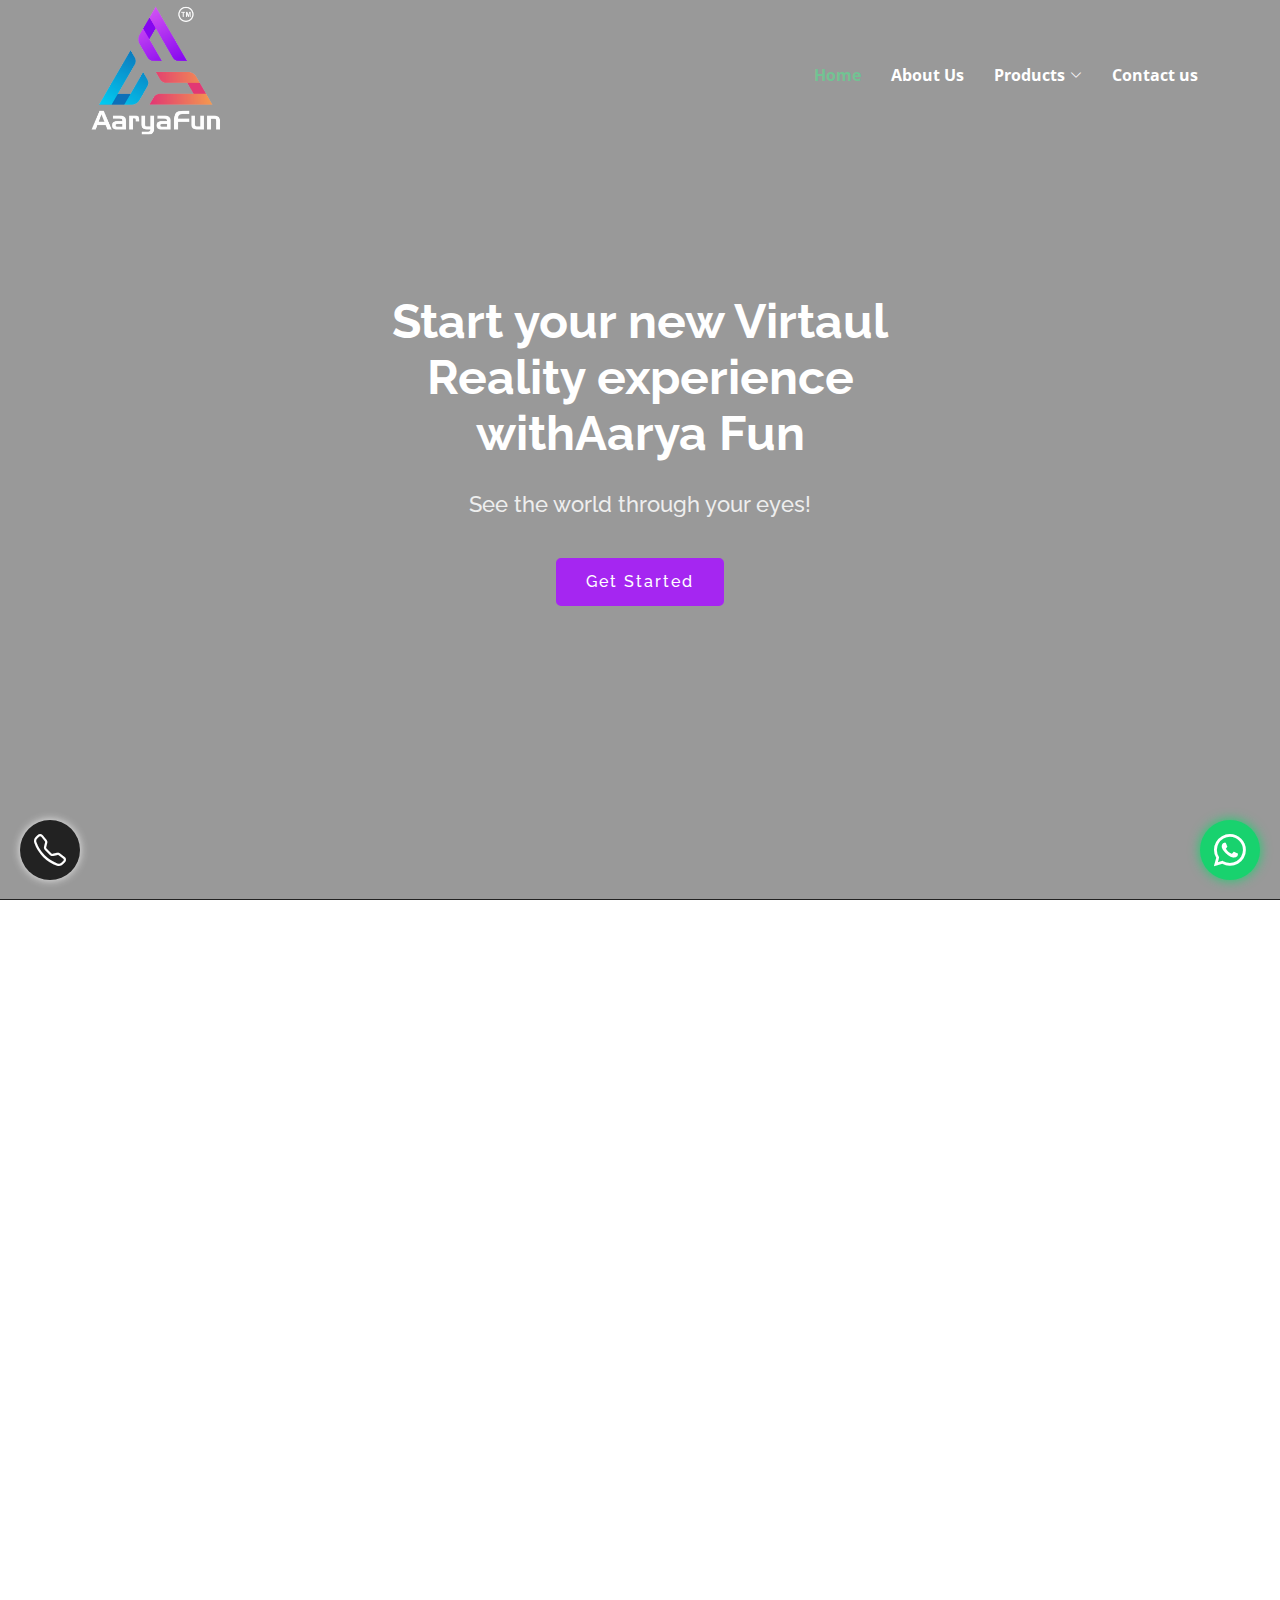
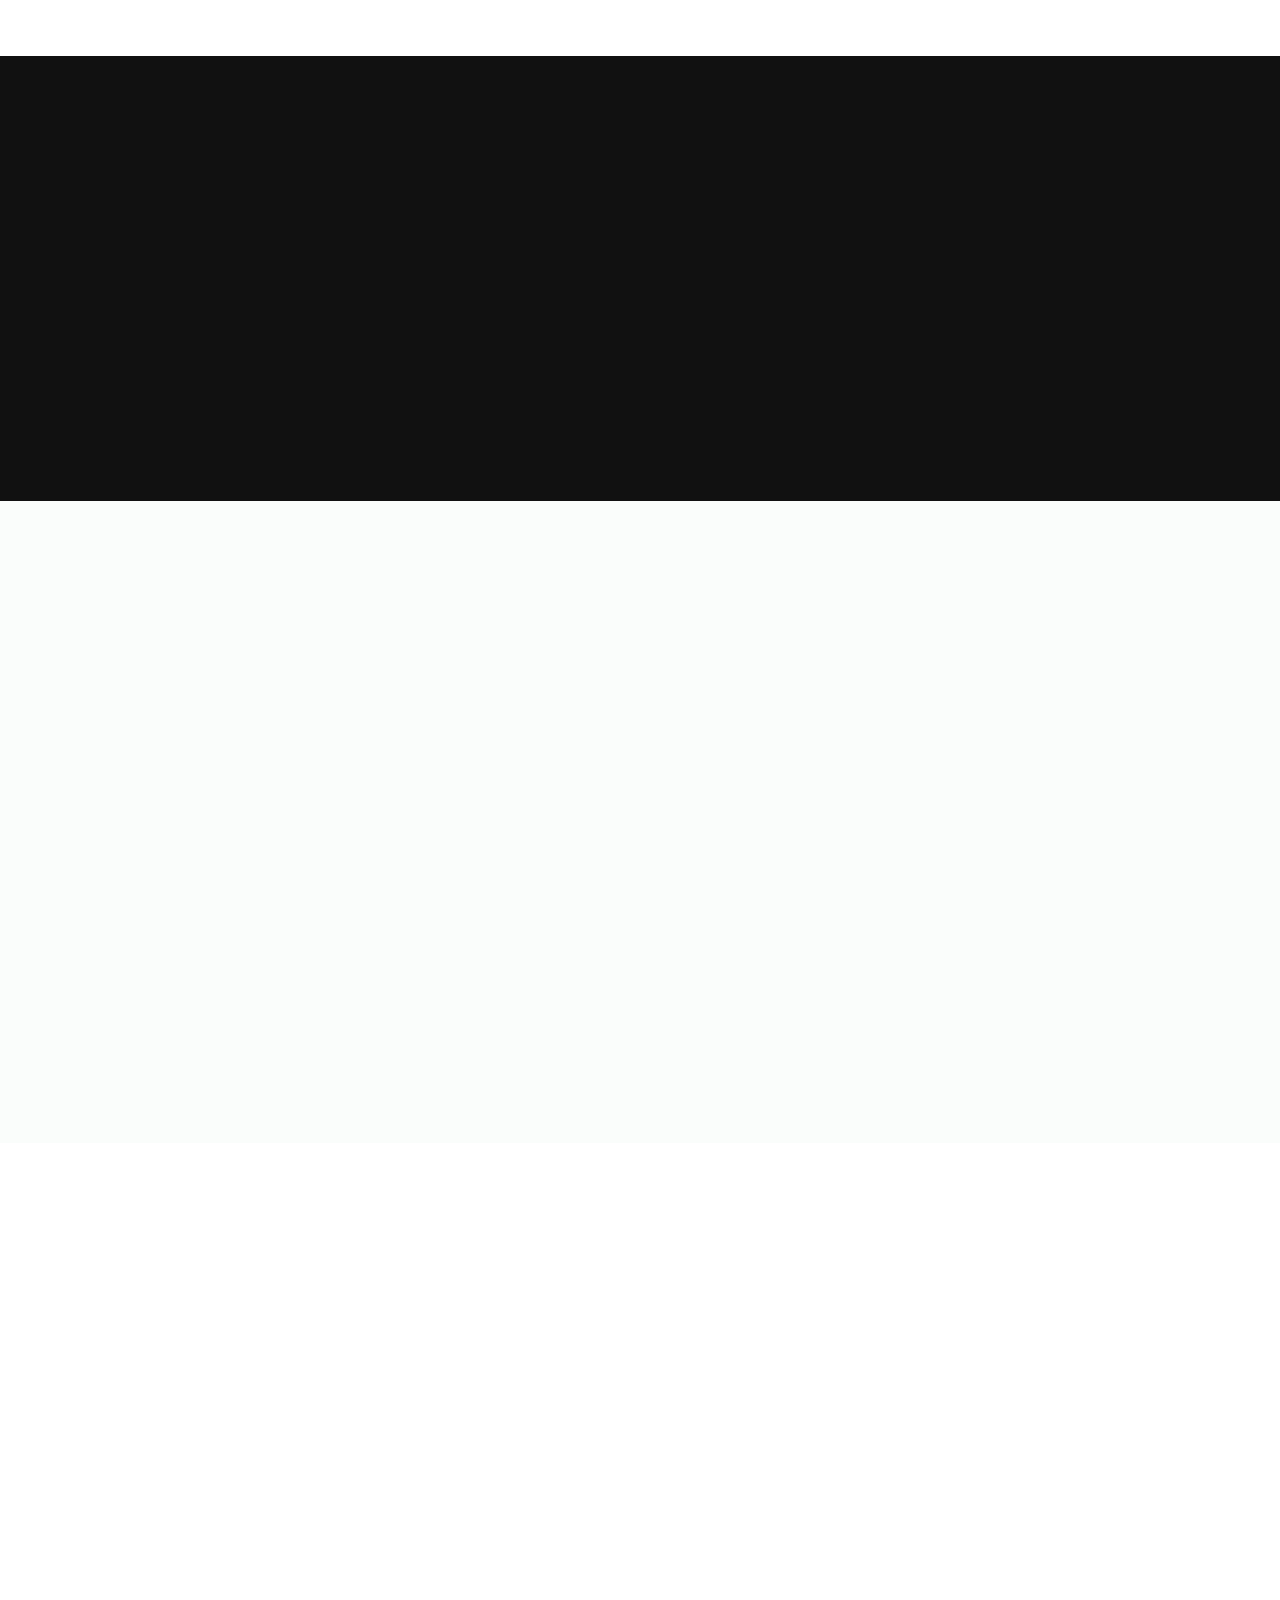
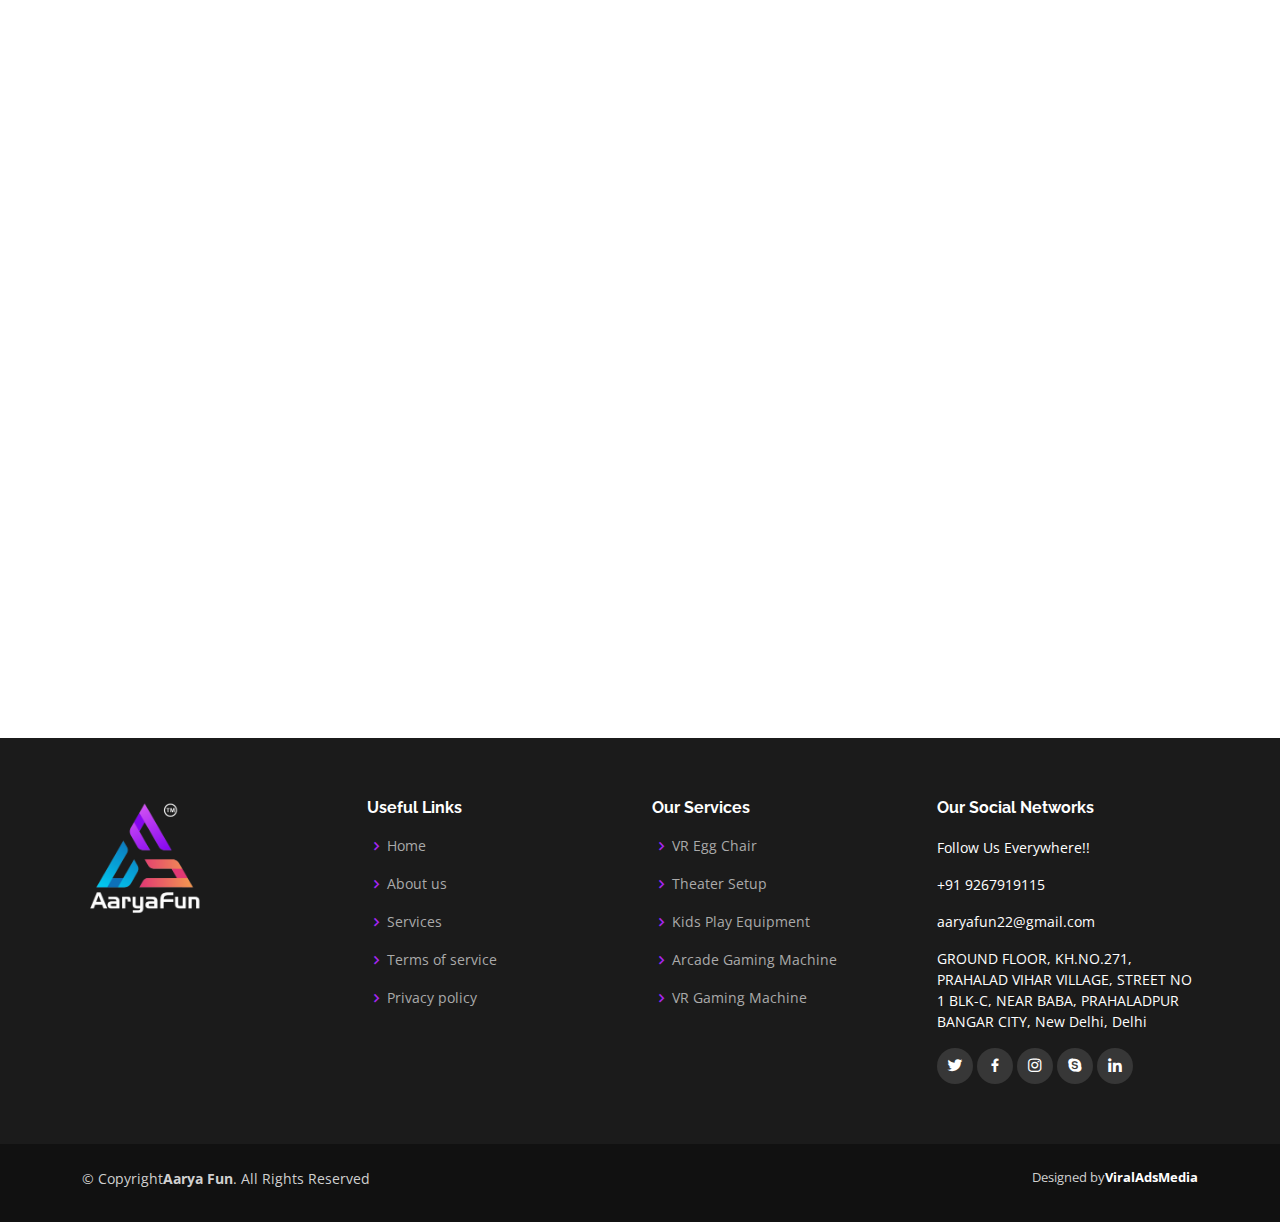
==== index.html @ 29e6fb13 "first commit" ====
<!DOCTYPE html>
<html lang="en">

<head>
  <meta charset="utf-8">
  <meta content="width=device-width, initial-scale=1.0" name="viewport">

  <title>Manufacturer Of VR Gaming Mahine - Aarya Fun</title>
  <meta content="" name="description">
  <meta content="" name="keywords">

  <!-- Favicons -->
  <!-- <link href="assets/img/favicon.png" rel="icon">
  <link href="assets/img/apple-touch-icon.png" rel="apple-touch-icon"> -->

  <!-- Google Fonts -->
  <link
    href="https://fonts.googleapis.com/css?family=Open+Sans:300,300i,400,400i,600,600i,700,700i|Raleway:300,300i,400,400i,500,500i,600,600i,700,700i|Poppins:300,300i,400,400i,500,500i,600,600i,700,700i"
    rel="stylesheet">

  <!-- Vendor CSS Files -->
  <link href="assets/vendor/aos/aos.css" rel="stylesheet">
  <link href="assets/vendor/bootstrap/css/bootstrap.min.css" rel="stylesheet">
  <link href="assets/vendor/bootstrap-icons/bootstrap-icons.css" rel="stylesheet">
  <link href="assets/vendor/boxicons/css/boxicons.min.css" rel="stylesheet">
  <link href="assets/vendor/glightbox/css/glightbox.min.css" rel="stylesheet">
  <link href="assets/vendor/swiper/swiper-bundle.min.css" rel="stylesheet">

  <!-- Template Main CSS File -->
  <link href="assets/css/style.css" rel="stylesheet">

</head>

<body>
  <div class="wrap">
    <!-- ======= Header ======= -->
    <header id="header" class="d-flex">
      <div class="container d-flex justify-content-between">

        <div class="logo">
          <!-- <h1 class="text-light"><a href="index.html"><span>Plato</span></a></h1> -->
          <!-- Uncomment below if you prefer to use an image logo --><a href="index.html"><img src="assets/img/logo.png"
              alt="" class="img-fluid w-100"></a>
        </div>

        <nav id="navbar" class="navbar">
          <ul>
            <li><a class="nav-link fw-bold scrollto active" href="#hero">Home</a></li>
            <li><a class="nav-link fw-bold scrollto" href="#about">About Us</a></li>
            <li class="dropdown"><a class="fw-bold" href="#"><span>Products</span> <i
                  class="bi bi-chevron-down"></i></a>
              <ul>
                <li><a href="#">Indoor Soft Play Area</a></li>
                <li class="dropdown"><a href="#"><span>Haunted House</span>
                    <!-- <i class="bi bi-chevron-right"></i> -->
                  </a>
                  <!-- <ul>
                    <li><a href="#">Deep Drop Down 1</a></li>
                    <li><a href="#">Deep Drop Down 2</a></li>
                    <li><a href="#">Deep Drop Down 3</a></li>
                    <li><a href="#">Deep Drop Down 4</a></li>
                    <li><a href="#">Deep Drop Down 5</a></li>
                  </ul> -->
                </li>
                <!-- <li><a href="#">Panda Trackless Train</a></li> -->
                <li><a href="#">5D, 7D, 12D, Cinema Theater</a></li>
                <li><a href="#">Mirror Maze</a></li>
                <li><a href="#">VR Games</a></li>
                <li><a href="#">Arcade Games</a></li>
                <li><a href="#">Amusement Rides</a></li>
                <li><a href="#">Trampoline Park</a></li>
                <!-- <li><a href="#">Indoor Soft Play Game</a></li> -->
                <!-- <li><a href="#">FF Motor Arcade Game</a></li> -->
              </ul>
            </li>
            <li><a class="nav-link fw-bold scrollto" href="#contact">Contact us</a></li>
          </ul>
          <i class="bi bi-list mobile-nav-toggle"></i>
        </nav><!-- .navbar -->

      </div>
    </header><!-- End Header -->
    <!-- ======= Hero Section ======= -->
    <section id="hero">
      <video class="img-fluid" src="assets/img/banner-video.mp4" autoplay loop muted></video>
      <div class="hero-container" data-aos="fade-up">
        <h1>Start your new Virtaul Reality experience with<span>Aarya Fun</span></h1>
        <h2>See the world through your eyes!</h2><a href="#about" class="btn-get-started scrollto">Get Started</a>
      </div>
    </section><!-- End Hero -->
    <main id="main">
      <!-- ======= About Section ======= -->
      <section id="about" class="section about">
        <div class="container">
          <div class="section-title" data-aos="fade-down"><span>About</span>
            <h2>About</h2>
            <p>Welcome to the world you’ve never seen before</p>
          </div>
          <div class="row">
            <div style="background-image: url(assets/img/about-us.jpg)" data-aos="fade-right"
              class="image col-xl-5 d-flex align-items-stretch justify-content-center justify-content-lg-start"></div>
            <div class="col-xl-7 pt-4 pt-lg-0 d-flex align-items-stretch">
              <div class="content d-flex flex-column justify-content-center" data-aos="fade-left">
                <h3>The Best and Newest Virtual Reality
                  Simulators at the US Market</h3>
                <p>
                  Anyone interested in Virtual Reality (or gaming in general) will be captivated by our award-winning
                  technology. Virtual Reality graphics are fully-immersive, eclipsing any traditional gaming experience,
                  and hyper-realistic simulations allow the user to feel completely in control of their own world. Say
                  goodbye to controlling a first-person player on a small screen; now, you are the player. And the best
                  part? VR games are for everyone– no gaming experience or prior skill level required.
                </p>
                <div class="row">
                  <div class="col-md-6 icon-box" data-aos="zoom-in" data-aos-delay="100">
                    <i class="bx bx-receipt"></i>
                    <h4>1 Year Warranty</h4>
                    <p>Your Satisfaction is our guarantee. Get a full warranty for 1 year as well as spare parts and
                      repair service.</p>
                  </div>
                  <div class="col-md-6 icon-box" data-aos="zoom-in" data-aos-delay="200">
                    <i class="bx bx-cube-alt"></i>
                    <h4>Experience The Adventure</h4>
                    <p>From Extreme adventures in the sky to deep underwater, gain access to the highest quality and
                      copyrighted games of all kind.</p>
                  </div>
                  <div class="col-md-6 icon-box" data-aos="zoom-in" data-aos-delay="300">
                    <i class="bx bx-images"></i>
                    <h4>Multi System Payment</h4>
                    <p>We can install card readers, bill acceptors and credit card readers on any of our machines.</p>
                  </div>
                  <div class="col-md-6 icon-box" data-aos="zoom-in" data-aos-delay="400">
                    <i class="bx bx-shield"></i>
                    <h4>Remote Technical Support</h4>
                    <p>Never lose business again with access to our fully remote team of technical support through
                      Whatsapp and Telegram groups.</p>
                  </div>
                </div>
              </div><!-- End .content-->
            </div>
          </div>

        </div>
      </section><!-- End About Section -->


      <!-- ======= Services Section ======= -->
      <section id="services" class="section py-5 services">
        <div class="container">

          <div class="section-title" data-aos="fade-down"><span>Services</span>
            <h2>Services</h2>
            <p>Experience the world like never before</p>
          </div>

          <div class="row row-cols-md-5 row-cols-1">
            <div class="col">
              <div class="icon-box text-center" data-aos="fade-up" data-aos-delay="100"><img class="img-fluid"
                  src="assets/img/I5-1.png" alt="ig-1">
                <h4><a href="#">Argumented Reality</a></h4>
                <!-- <p>Voluptatum deleniti atque corrupti quos dolores et quas molestias excepturi sint occaecati cupiditate non provident</p> -->
              </div>
            </div>
            <div class="col">
              <div class="icon-box text-center" data-aos="fade-up" data-aos-delay="200"><img class="img-fluid"
                  src="assets/img/I4-1.png" alt="ig-1">
                <h4><a href="#">Collision Detection</a></h4>
                <!-- <p>Minim veniam, quis nostrud exercitation ullamco laboris nisi ut aliquip ex ea commodo consequat tarad limino ata</p> -->
              </div>
            </div>
            <div class="col">
              <div class="icon-box text-center" data-aos="fade-up" data-aos-delay="300"><img class="img-fluid"
                  src="assets/img/I3-1.png" alt="ig-1">
                <h4><a href="#">Interactive Narrative</a></h4>
                <!-- <p>Duis aute irure dolor in reprehenderit in voluptate velit esse cillum dolore eu fugiat nulla pariatur</p> -->
              </div>
            </div>
            <div class="col">
              <div class="icon-box text-center" data-aos="fade-up" data-aos-delay="400"><img class="img-fluid"
                  src="assets/img/I2-1.png" alt="ig-1">
                <h4><a href="#">Embodied Cognition</a></h4>
                <!-- <p>Excepteur sint occaecat cupidatat non proident, sunt in culpa qui officia deserunt mollit anim id est laborum</p> -->
              </div>
            </div>
            <div class="col">
              <div class="icon-box text-center" data-aos="fade-up" data-aos-delay="500"><img class="img-fluid"
                  src="assets/img/I1-1.png" alt="ig-1">
                <h4><a href="#">Head <br> Tracking</a></h4>
                <!-- <p>At vero eos et accusamus et iusto odio dignissimos ducimus qui blanditiis praesentium voluptatum deleniti atque</p> -->
              </div>
            </div>
          </div>

        </div>
      </section><!-- End Services Section -->

      <!-- ======= Portfolio Section ======= -->
      <section id="portfolio" class="section portfolio section-bg">
        <div class="container">

          <div class="section-title" data-aos="fade-down"><span>Products</span>
            <h2>Products</h2>
            <p>Our Awesome Product</p>
          </div>

          <div class="row" data-aos="fade-up" data-aos-delay="150">
            <div class="col-lg-12 d-flex justify-content-center">
              <ul id="portfolio-flters">
                <!-- <li data-filter="*" class="filter-active">All</li> -->
                <!-- <li data-filter=".filter-app">App</li>
                <li data-filter=".filter-card">Card</li>
                <li data-filter=".filter-web">Web</li> -->
              </ul>
            </div>
          </div>

          <div class="row portfolio-container" data-aos="fade-up" data-aos-delay="300">

            <div class="col-lg-4 col-md-6 portfolio-item filter-app">
              <div class="portfolio-wrap text-center"><img src="assets/img/portfolio/9d-vr-egg-chair-250x250.webp"
                  class="img-fluid" alt="">
                <div class="portfolio-info">
                  <h4>VR Egg Chair</h4>
                  <p>VR Egg Chair</p>
                </div>
                <div class="portfolio-links"><a href="assets/img/portfolio/9d-vr-egg-chair-250x250.webp"
                    data-gallery="portfolioGallery" class="portfolio-lightbox" title="VR Egg Chair"><i
                      class="bx bx-plus"></i></a><a href="portfolio-details.html" title="More Details"><i
                      class="bx bx-link"></i></a>
                </div>
              </div>
            </div>

            <div class="col-lg-4 col-md-6 portfolio-item filter-web">
              <div class="portfolio-wrap text-center"><img
                  src="https://5.imimg.com/data5/SELLER/Default/2023/5/309994113/FB/FQ/JS/24905471/mirror-maze-setup-500x500.jpeg"
                  class="img-fluid" alt="">
                <div class="portfolio-info">
                  <h4>Mirror Maze Setup</h4>
                  <p>Mirror Maze Setup</p>
                </div>
                <div class="portfolio-links"><a
                    href="https://5.imimg.com/data5/SELLER/Default/2023/5/309994113/FB/FQ/JS/24905471/mirror-maze-setup-500x500.jpeg"
                    data-gallery="portfolioGallery" class="portfolio-lightbox" title="Web 3"><i
                      class="bx bx-plus"></i></a><a href="portfolio-details.html" title="More Details"><i
                      class="bx bx-link"></i></a>
                </div>
              </div>
            </div>

            <div class="col-lg-4 col-md-6 portfolio-item filter-app">
              <div class="portfolio-wrap text-center"><img
                  src="https://5.imimg.com/data5/RM/AR/IN/SELLER-7802586/trackless-train-panda-1-1024x567.jpg"
                  class="img-fluid" alt="">
                <div class="portfolio-info">
                  <h4>Panda Trackless Train</h4>
                  <p>Panda Trackless Train</p>
                </div>
                <div class="portfolio-links"><a
                    href="https://5.imimg.com/data5/RM/AR/IN/SELLER-7802586/trackless-train-panda-1-1024x567.jpg"
                    data-gallery="portfolioGallery" class="portfolio-lightbox" title="App 2"><i
                      class="bx bx-plus"></i></a><a href="portfolio-details.html" title="More Details"><i
                      class="bx bx-link"></i></a>
                </div>
              </div>
            </div>

            <div class="col-lg-4 col-md-6 portfolio-item filter-card">
              <div class="portfolio-wrap text-center"><img src="https://m.media-amazon.com/images/I/71FMaJBpVYL.jpg"
                  class="img-fluid" alt="">
                <div class="portfolio-info">
                  <h4>Pink Toy Claw Machine</h4>
                  <p>Pink Toy Claw Machine</p>
                </div>
                <div class="portfolio-links"><a href="https://m.media-amazon.com/images/I/71FMaJBpVYL.jpg"
                    data-gallery="portfolioGallery" class="portfolio-lightbox" title="Card 2"><i
                      class="bx bx-plus"></i></a><a href="portfolio-details.html" title="More Details"><i
                      class="bx bx-link"></i></a>
                </div>
              </div>
            </div>

            <div class="col-lg-4 col-md-6 portfolio-item filter-web">
              <div class="portfolio-wrap text-center"><img
                  src="https://vr360action.com/wp-content/uploads/2022/09/asd.png" class="img-fluid" alt="">
                <div class="portfolio-info">
                  <h4>Vr Games Machine</h4>
                  <p>Vr Games Machine</p>
                </div>
                <div class="portfolio-links"><a href="https://vr360action.com/wp-content/uploads/2022/09/asd.png"
                    data-gallery="portfolioGallery" class="portfolio-lightbox" title="Web 2"><i
                      class="bx bx-plus"></i></a><a href="portfolio-details.html" title="More Details"><i
                      class="bx bx-link"></i></a>
                </div>
              </div>
            </div>

            <div class="col-lg-4 col-md-6 portfolio-item filter-app">
              <div class="portfolio-wrap text-center"><img
                  src="https://5.imimg.com/data5/SELLER/Default/2024/1/375895763/RK/PD/CJ/149046212/family-vr-6-seated-250x250.jpeg"
                  class="img-fluid py-md-5" alt="">
                <div class="portfolio-info">
                  <h4>6 Seated VR Egg Chair</h4>
                  <p>VR Egg Chair</p>
                </div>
                <div class="portfolio-links"><a
                    href="https://5.imimg.com/data5/SELLER/Default/2024/1/375895763/RK/PD/CJ/149046212/family-vr-6-seated-250x250.jpeg"
                    data-gallery="portfolioGallery" class="portfolio-lightbox" title="App 3"><i
                      class="bx bx-plus"></i></a><a href="portfolio-details.html" title="More Details"><i
                      class="bx bx-link"></i></a>
                </div>
              </div>
            </div>

            <div class="col-lg-4 col-md-6 portfolio-item filter-card">
              <div class="portfolio-wrap text-center"><img
                  src="https://5.imimg.com/data5/SELLER/Default/2023/12/370069143/PT/WH/NO/149046212/3d-4d-6d-9d-10d-12d-multidimensional-theater.jpg"
                  class="img-fluid" alt="">
                <div class="portfolio-info">
                  <h4>5D Multidimensional Theater</h4>
                  <p>Theater Setup</p>
                </div>
                <div class="portfolio-links">
                  <a href="https://5.imimg.com/data5/SELLER/Default/2023/12/370069143/PT/WH/NO/149046212/3d-4d-6d-9d-10d-12d-multidimensional-theater.jpg"
                    data-gallery="portfolioGallery" class="portfolio-lightbox" title="Card 1"><i class="bx bx-plus"></i></a>
                  <a href="portfolio-details.html" title="More Details"><i class="bx bx-link"></i></a>
                </div>
              </div>
            </div>
            <div class="col-lg-4 col-md-6 portfolio-item filter-card">
              <div class="portfolio-wrap text-center">
                <img src="https://content.jdmagicbox.com/comp/delhi/b5/011pxx11.xx11.191011180024.h1b5/catalogue/fun-xs-lajpat-nagar-4-delhi-kids-indoor-soft-play-centres-s7ujq2dv5o.jpg?clr=" class="img-fluid" alt="">
                <div class="portfolio-info">
                  <h4>Indoor Soft Play Game</h4>
                  <p>Indoor Soft Play Game</p>
                </div>
                <div class="portfolio-links"><a
                    href="https://content.jdmagicbox.com/comp/delhi/b5/011pxx11.xx11.191011180024.h1b5/catalogue/fun-xs-lajpat-nagar-4-delhi-kids-indoor-soft-play-centres-s7ujq2dv5o.jpg?clr="
                    data-gallery="portfolioGallery" class="portfolio-lightbox" title="Card 3"><i
                      class="bx bx-plus"></i></a><a href="portfolio-details.html" title="More Details"><i
                      class="bx bx-link"></i></a>
                </div>
              </div>
            </div>

            <div class="col-lg-4 col-md-6 portfolio-item filter-web">
              <div class="portfolio-wrap text-center"><img
                  src="https://yugamemachine.com/cdn/shop/files/SimulatorFFMotorRacingArcade_yugamemachine.webp?v=1703423555"
                  class="img-fluid" alt="">
                <div class="portfolio-info">
                  <h4>FF Motor Arcade Game</h4>
                  <p>FF Motor Arcade Game</p>
                </div>
                <div class="portfolio-links"><a
                    href="https://yugamemachine.com/cdn/shop/files/SimulatorFFMotorRacingArcade_yugamemachine.webp?v=1703423555"
                    data-gallery="portfolioGallery" class="portfolio-lightbox" title="Web 3"><i
                      class="bx bx-plus"></i></a><a href="portfolio-details.html" title="More Details"><i
                      class="bx bx-link"></i></a>
                </div>
              </div>
            </div>

          </div>

        </div>
      </section><!-- End Portfolio Section -->
      <!-- ======= Contact Us Section ======= -->
      <section id="contact" class="section contact">
        <div class="container">

          <div class="section-title" data-aos="fade-down"><span>Contact Us</span>
            <h2>Contact Us</h2>
          </div>

          <div class="row justify-content-center">
            <div class="col-lg-4 col-md-12" data-aos="fade-up" data-aos-delay="100">
              <div class="info-box">
                <i class="bx bx-map"></i>
                <h3>Our Address</h3>
                <p>GROUND FLOOR, KH.NO.271, PRAHALAD VIHAR VILLAGE, STREET NO 1 BLK-C, NEAR BABA, PRAHALADPUR BANGAR
                  CITY, New Delhi, North Delhi, Delhi, Delhi, India, Delhi</p>
              </div>
            </div>
            <div class="col-lg-4 col-md-6 mt-4 mt-lg-0" data-aos="fade-up" data-aos-delay="200">
              <div class="info-box">
                <i class="bx bx-envelope"></i>
                <h3>Email Us</h3>
                <p>aaryafun22@gmail.com</p>
              </div>
            </div>
            <div class="col-lg-4 col-md-6 mt-4 mt-lg-0" data-aos="fade-up" data-aos-delay="300">
              <div class="info-box">
                <i class="bx bx-phone-call"></i>
                <h3>Call Us</h3>
                <p>+91 80057 62675</p>
              </div>
            </div>
          </div>

          <form action="forms/contact.php" method="post" role="form" class="php-email-form mt-4" data-aos="fade-up"
            data-aos-delay="400">
            <div class="row">
              <div class="col-md-6 form-group">
                <input type="text" name="name" class="form-control" id="name" placeholder="Your Name" required>
              </div>
              <div class="col-md-6 form-group mt-3 mt-md-0">
                <input type="email" class="form-control" name="email" id="email" placeholder="Your Email" required>
              </div>
            </div>
            <div class="form-group mt-3">
              <input type="text" class="form-control" name="subject" id="subject" placeholder="Subject" required>
            </div>
            <div class="form-group mt-3">
              <textarea class="form-control" name="message" rows="5" placeholder="Message" required></textarea>
            </div>
            <div class="my-3">
              <div class="loading">Loading</div>
              <div class="error-message"></div>
              <div class="sent-message">Your message has been sent. Thank you!</div>
            </div>
            <div class="text-center"><button type="submit">Send Message</button></div>
          </form>

        </div>
      </section><!-- End Contact Us Section -->
      <section>
        <div class="container-fluid">
          <div class="row justify-content-center">
            <div class="col-lg-12">
              <iframe class="w-100"
                src="https://www.google.com/maps/embed?pb=!1m18!1m12!1m3!1d27982.707585917746!2d77.13002653476562!3d28.75423999999999!2m3!1f0!2f0!3f0!3m2!1i1024!2i768!4f13.1!3m3!1m2!1s0x390d01662dcac0ab%3A0xe38da9e0d2ddfbfb!2sAarya%20Fun!5e0!3m2!1sen!2sin!4v1714825526928!5m2!1sen!2sin"
                width="600" height="450" style="border:0;" allowfullscreen="" loading="lazy"
                referrerpolicy="no-referrer-when-downgrade"></iframe>
            </div>
          </div>
        </div>
      </section>
    </main><!-- End #main -->

    <!-- ======= Footer ======= -->
    <footer id="footer">

      <div class="footer-top">
        <div class="container">
          <div class="row">

            <div class="col-lg-3 col-md-6 footer-contact">
              <h3><img src="assets/img/logo.png" alt="logo" class="img-fluid w-50"></h3>
            </div>

            <div class="col-lg-3 col-md-6 footer-links">
              <h4>Useful Links</h4>
              <ul>
                <li><i class="bx bx-chevron-right"></i><a href="#">Home</a></li>
                <li><i class="bx bx-chevron-right"></i><a href="#">About us</a></li>
                <li><i class="bx bx-chevron-right"></i><a href="#">Services</a></li>
                <li><i class="bx bx-chevron-right"></i><a href="#">Terms of service</a></li>
                <li><i class="bx bx-chevron-right"></i><a href="#">Privacy policy</a></li>
              </ul>
            </div>

            <div class="col-lg-3 col-md-6 footer-links">
              <h4>Our Services</h4>
              <ul>
                <li><i class="bx bx-chevron-right"></i><a href="#">VR Egg Chair</a></li>
                <li><i class="bx bx-chevron-right"></i><a href="#">Theater Setup</a></li>
                <li><i class="bx bx-chevron-right"></i><a href="#">Kids Play Equipment</a></li>
                <li><i class="bx bx-chevron-right"></i><a href="#">Arcade Gaming Machine</a></li>
                <li><i class="bx bx-chevron-right"></i><a href="#">VR Gaming Machine</a></li>
              </ul>
            </div>
            <div class="col-lg-3 col-md-6 footer-links">
              <h4>Our Social Networks</h4>
              <p>Follow Us Everywhere!!</p>
              <p>+91 9267919115</p>
              <p>aaryafun22@gmail.com</p>
              <p>GROUND FLOOR, KH.NO.271, PRAHALAD VIHAR VILLAGE, STREET NO 1 BLK-C, NEAR BABA, PRAHALADPUR BANGAR CITY,
                New Delhi, Delhi</p>
              <div class="social-links mt-3"><a href="#" class="twitter"><i class="bx bxl-twitter"></i></a><a href="#"
                  class="facebook"><i class="bx bxl-facebook"></i></a><a href="#" class="instagram"><i
                    class="bx bxl-instagram"></i></a><a href="#" class="google-plus"><i class="bx bxl-skype"></i></a><a
                  href="#" class="linkedin"><i class="bx bxl-linkedin"></i></a>
              </div>
            </div>

          </div>
        </div>
      </div>

      <div class="container py-4">
        <div class="copyright">
          &copy; Copyright<strong><span>Aarya Fun</span></strong>. All Rights Reserved
        </div>
        <div class="credits">
          <!-- All the links in the footer should remain intact. -->
          <!-- You can delete the links only if you purchased the pro version. -->
          <!-- Licensing information: https://bootstrapmade.com/license/ -->
          <!-- Purchase the pro version with working PHP/AJAX contact form: https://bootstrapmade.com/plato-responsive-bootstrap-website-template/ -->
          Designed by<a class="text-white fw-bold" href="https://viraladsmedia.com/">ViralAdsMedia</a>
        </div>
      </div>
    </footer><!-- End Footer -->

  </div><a href="#" class="back-to-top d-flex align-items-center justify-content-center"><i
      class="bi bi-arrow-up-short"></i></a>
  <div class="position-relative"><a class="call" href="tel:+919276919115"><i class="bi bi-telephone"></i></a><a
      class="whatsapp" href="https://api.whatsapp.com/send/?phone=9276919115&text&type=phone_number&app_absent=0"><i
        class="bi bi-whatsapp"></i></a>
  </div>
  <!-- Vendor JS Files -->
  <script src="assets/vendor/aos/aos.js"></script>
  <script src="assets/vendor/bootstrap/js/bootstrap.bundle.min.js"></script>
  <script src="assets/vendor/glightbox/js/glightbox.min.js"></script>
  <script src="assets/vendor/isotope-layout/isotope.pkgd.min.js"></script>
  <script src="assets/vendor/swiper/swiper-bundle.min.js"></script>
  <script src="assets/vendor/php-email-form/validate.js"></script>

  <!-- Template Main JS File -->
  <script src="assets/js/main.js"></script>

</body>

</html>
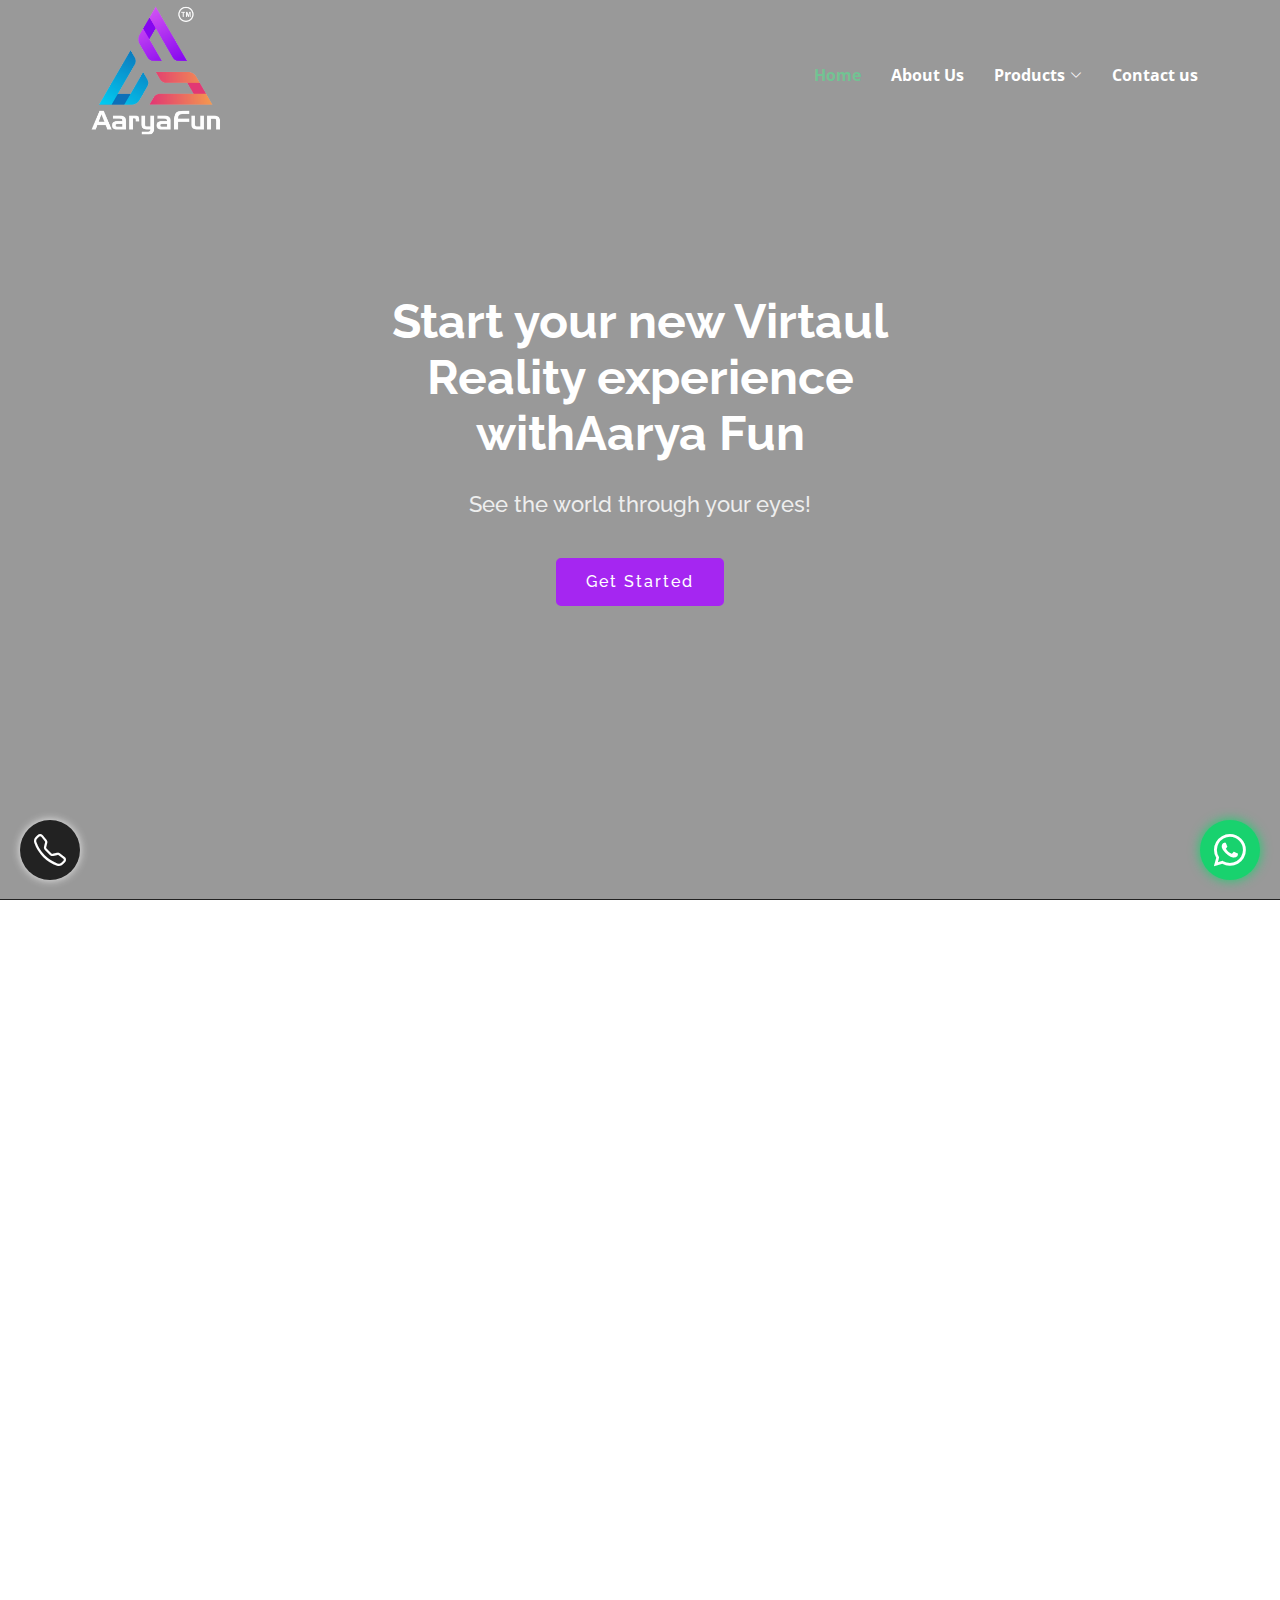
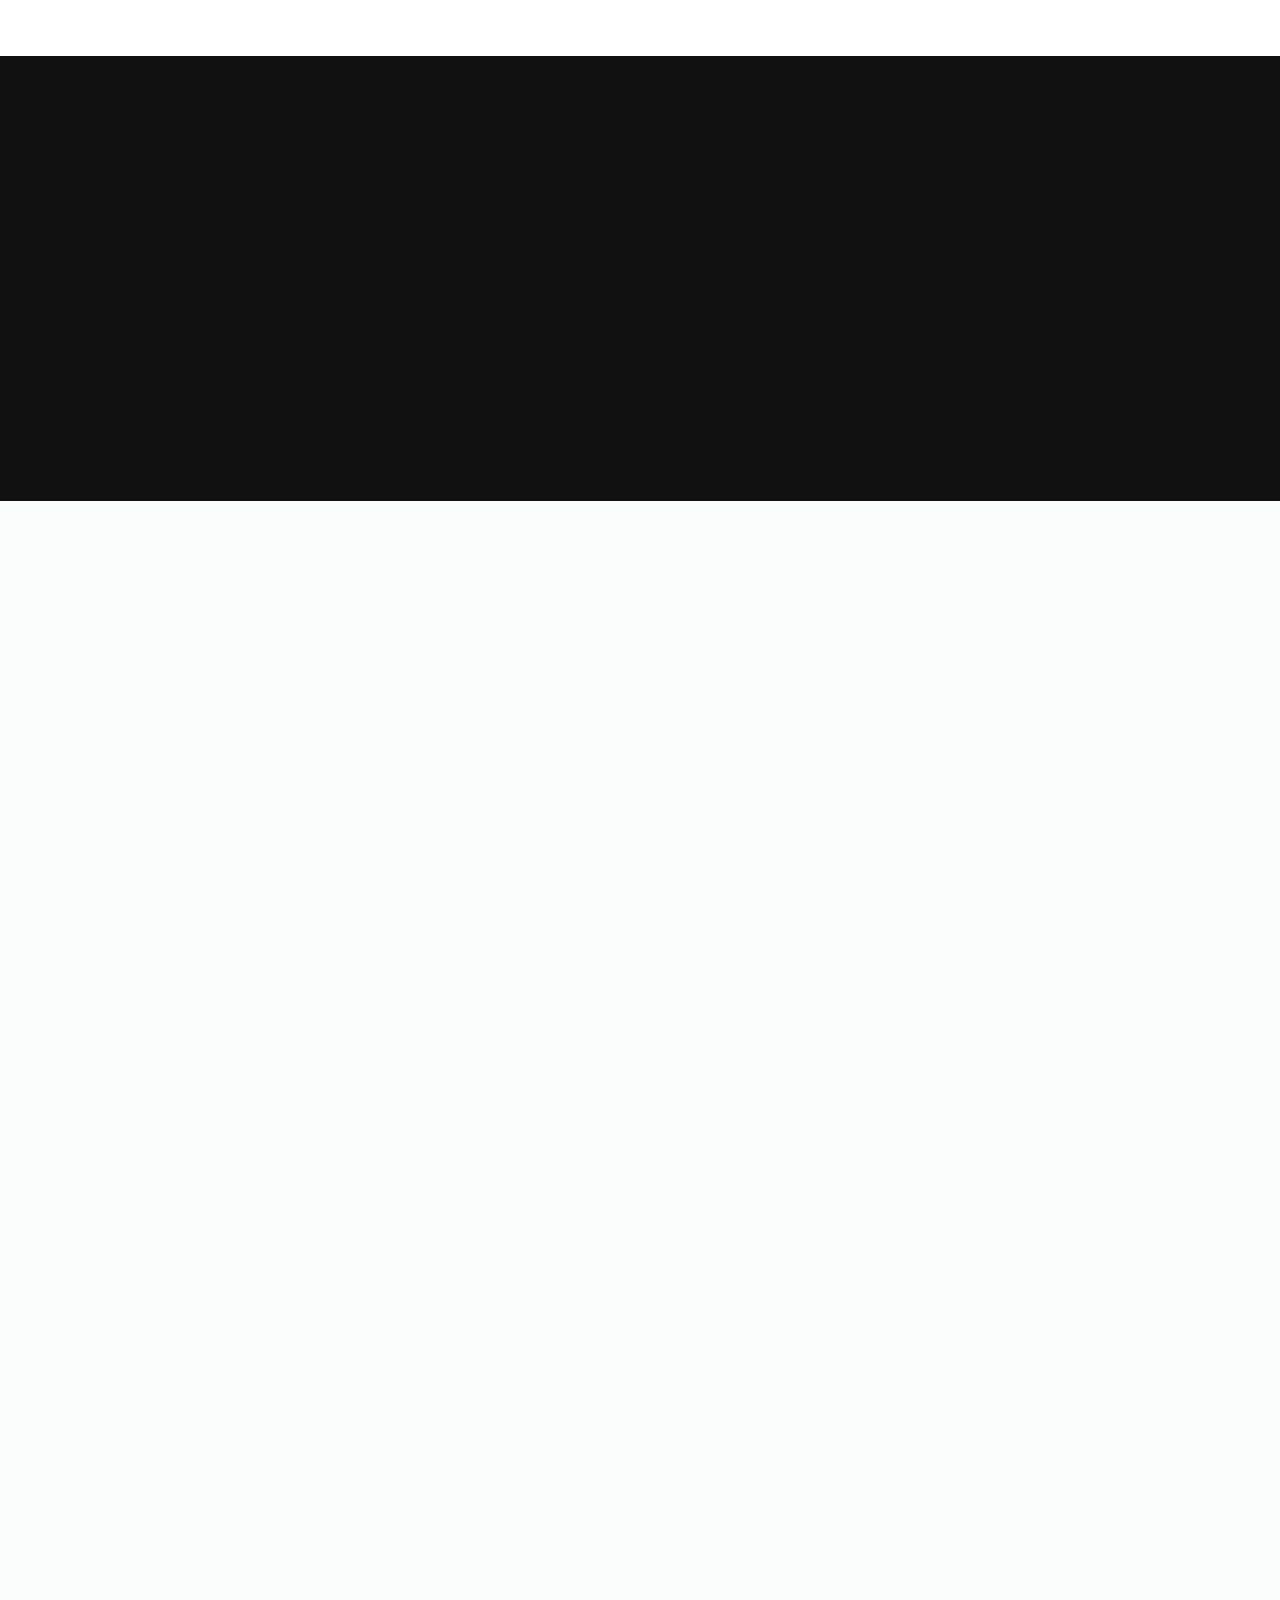
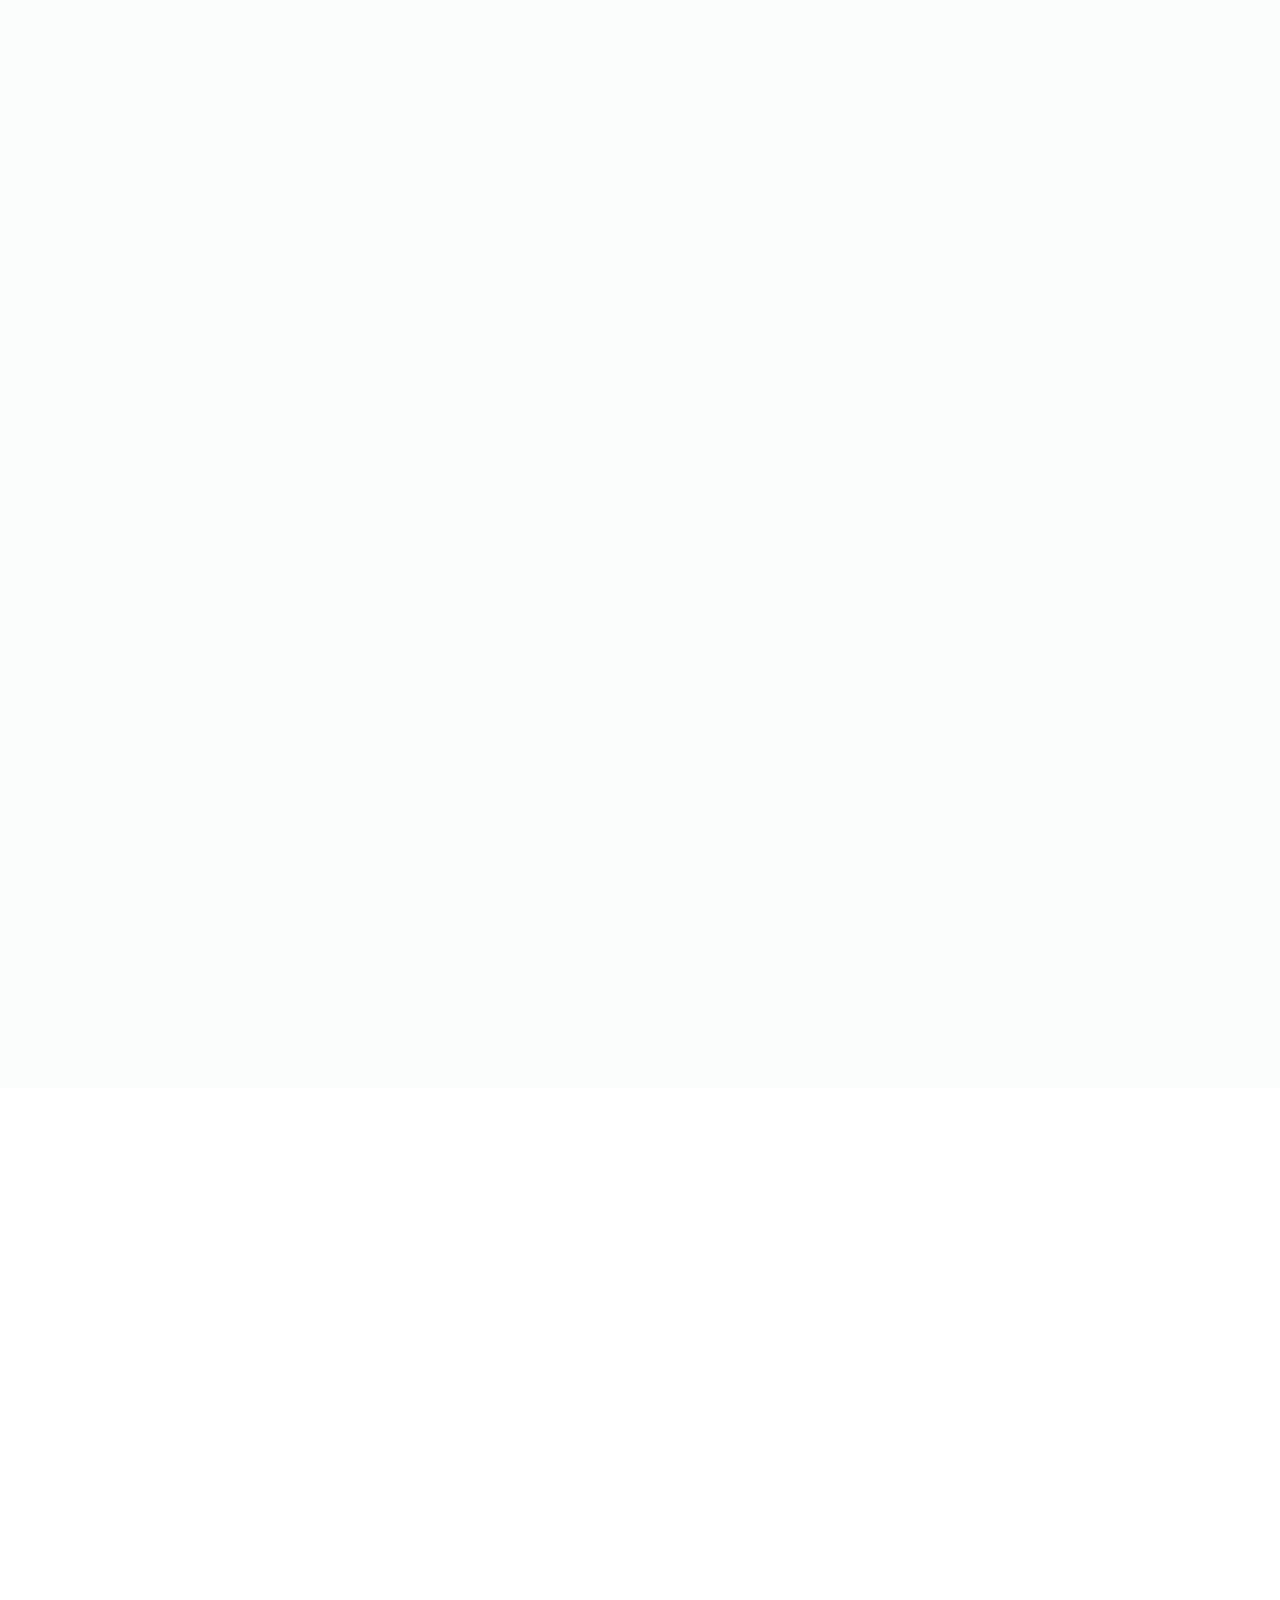
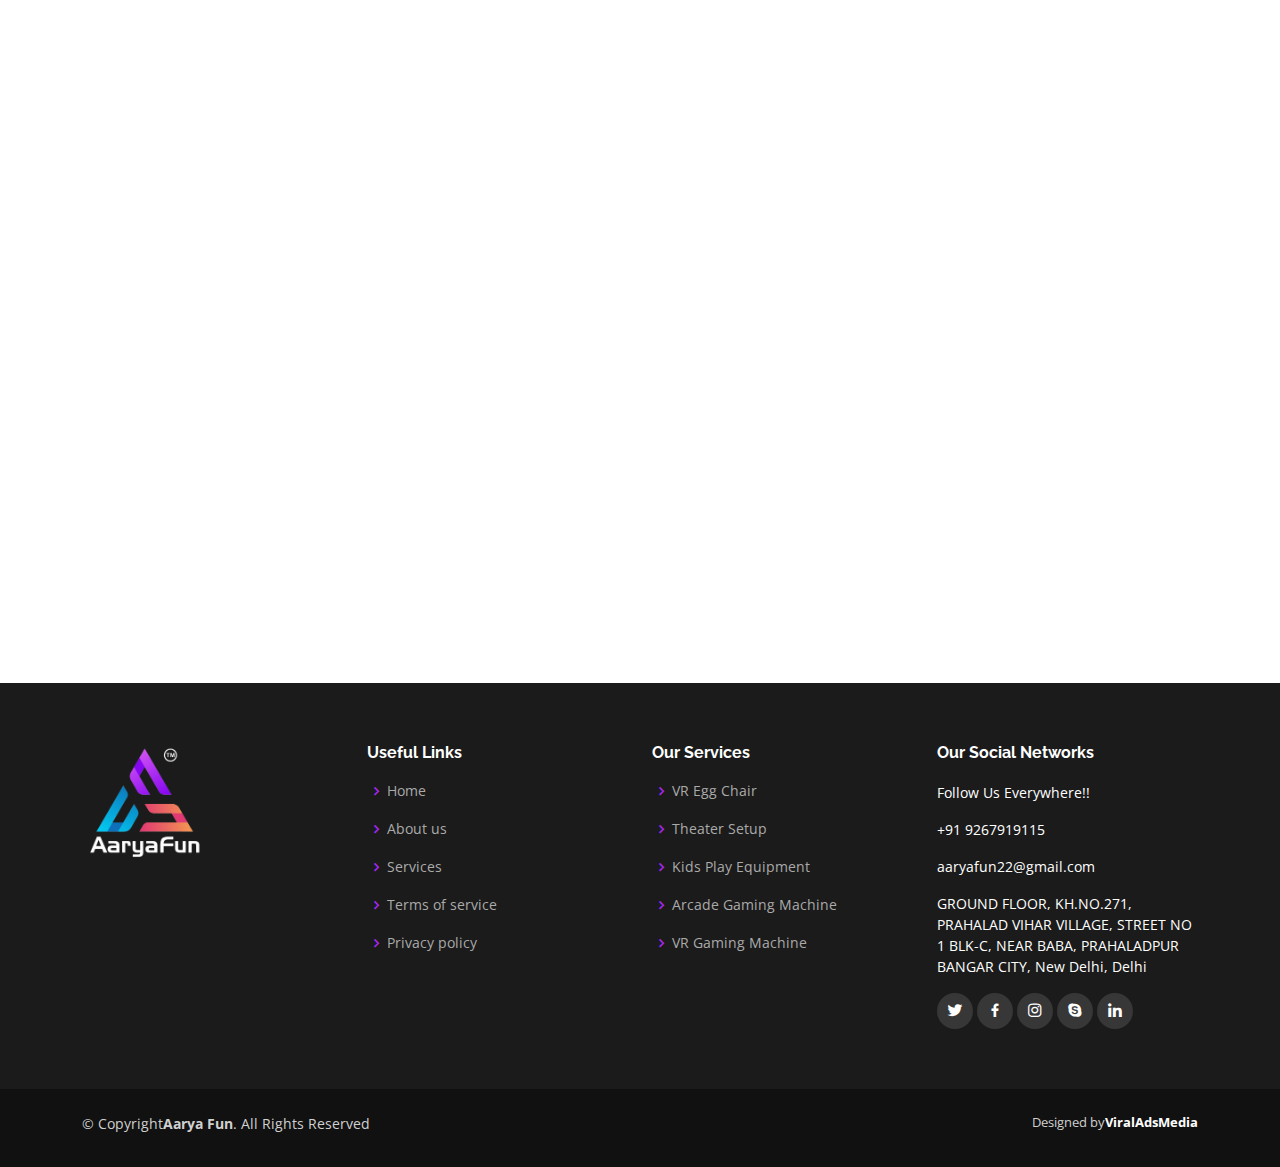
==== commit 455c0393: "working on home page and add product img" ====
--- a/index.html
+++ b/index.html
@@ -79,7 +79,10 @@
         </nav><!-- .navbar -->
 
       </div>
-    </header><!-- End Header -->
+    </header>
+    <!-- End Header -->
+
+
     <!-- ======= Hero Section ======= -->
     <section id="hero">
       <video class="img-fluid" src="assets/img/banner-video.mp4" autoplay loop muted></video>
@@ -89,6 +92,8 @@
       </div>
     </section><!-- End Hero -->
     <main id="main">
+
+
       <!-- ======= About Section ======= -->
       <section id="about" class="section about">
         <div class="container">
@@ -140,7 +145,8 @@
           </div>
 
         </div>
-      </section><!-- End About Section -->
+      </section>
+      <!-- End About Section -->
 
 
       <!-- ======= Services Section ======= -->
@@ -214,155 +220,113 @@
           </div>
 
           <div class="row portfolio-container" data-aos="fade-up" data-aos-delay="300">
-
+            <!-- Card -->
+            <div class="col-lg-4 col-md-6 portfolio-item filter-app ">
+              <div class="card text-start shadow">
+                <img class="card-img-top" src="assets/img/category/Arcade Gaming Machine/20.jpg" alt="Title" />
+                <div class="card-body">
+                  <h4 class="card-title">FF Motor Arcade Game</h4>
+                  <p class="card-text">Race like a pro on this 42-inch luxury motorcycle simulator! Realistic controls, motion feedback, and high-speed action. Every unit tested for 48 hours before delivery. Perfect for arcade racing fans!</p>
+                  <button class="btn btn-secondary"> Inquiry Now</button>
+                </div>
+              </div>
+            </div>
+
+            <!-- Card -->
+            <div class="col-lg-4 col-md-6 portfolio-item filter-web">
+              <div class="card text-start shadow">
+                <img class="card-img-top" src="assets/img/category/VR Gaming Machine/1.jpg" alt="Title" />
+                <div class="card-body">
+                  <h4 class="card-title">VR 4 SEAT GAME</h4>
+                  <p class="card-text">Dive into 4-player VR adventures—roller coasters, space travel, dinosaur jungles, and more! Motion seats and 360° visuals make the experience feel real. Great for groups!</p>
+                  <button class="btn btn-secondary"> Inquiry Now</button>
+                </div>
+              </div>
+            </div>
+
+            <!-- Card -->
             <div class="col-lg-4 col-md-6 portfolio-item filter-app">
-              <div class="portfolio-wrap text-center"><img src="assets/img/portfolio/9d-vr-egg-chair-250x250.webp"
-                  class="img-fluid" alt="">
-                <div class="portfolio-info">
-                  <h4>VR Egg Chair</h4>
-                  <p>VR Egg Chair</p>
-                </div>
-                <div class="portfolio-links"><a href="assets/img/portfolio/9d-vr-egg-chair-250x250.webp"
-                    data-gallery="portfolioGallery" class="portfolio-lightbox" title="VR Egg Chair"><i
-                      class="bx bx-plus"></i></a><a href="portfolio-details.html" title="More Details"><i
-                      class="bx bx-link"></i></a>
+              <div class="card text-start shadow">
+                <img class="card-img-top" src="assets/img/category/Arcade Gaming Machine/24.jpg" alt="Title" />
+                <div class="card-body">
+                  <h4 class="card-title">KING OF SHARK</h4>
+                  <p class="card-text">Aim, shoot, and score! Hit fast-moving targets on the vibrant LED screen to rack up points and win prize tickets. With dynamic difficulty, every round gets more intense! Perfect for all ages.</p>
+                  <button class="btn btn-secondary"> Inquiry Now</button>
+                </div>
+              </div>
+            </div>
+
+            <div class="col-lg-4 col-md-6 portfolio-item filter-card">
+              <div class="card text-start shadow">
+                <img class="card-img-top" src="assets/img/category/Baby Car Arcade Game/101.jpg" alt="Title" />
+                <div class="card-body">
+                  <h4 class="card-title">baby car arcade games</h4>
+                  <p class="card-text">Baby car arcade games offer a fun driving experience for kids with easy controls and colorful graphics. They help improve coordination while keeping children entertained in an exciting virtual world.</p>
+                  <button class="btn btn-secondary"> Inquiry Now</button>
                 </div>
               </div>
             </div>
 
             <div class="col-lg-4 col-md-6 portfolio-item filter-web">
-              <div class="portfolio-wrap text-center"><img
-                  src="https://5.imimg.com/data5/SELLER/Default/2023/5/309994113/FB/FQ/JS/24905471/mirror-maze-setup-500x500.jpeg"
-                  class="img-fluid" alt="">
-                <div class="portfolio-info">
-                  <h4>Mirror Maze Setup</h4>
-                  <p>Mirror Maze Setup</p>
-                </div>
-                <div class="portfolio-links"><a
-                    href="https://5.imimg.com/data5/SELLER/Default/2023/5/309994113/FB/FQ/JS/24905471/mirror-maze-setup-500x500.jpeg"
-                    data-gallery="portfolioGallery" class="portfolio-lightbox" title="Web 3"><i
-                      class="bx bx-plus"></i></a><a href="portfolio-details.html" title="More Details"><i
-                      class="bx bx-link"></i></a>
+              <div class="card text-start shadow">
+                <img class="card-img-top" src="assets/img/category/Vr Games/95.jpg" alt="Title" />
+                <div class="card-body">
+                  <h4 class="card-title">CRAZY WATER SHOOTING</h4>
+                  <p class="card-text">Crazy water shooting games let players aim and shoot water at targets for points. With moving targets and bright animations, they create a fun and competitive arcade experience.</p>
+                  <button class="btn btn-secondary"> Inquiry Now</button>
                 </div>
               </div>
             </div>
 
             <div class="col-lg-4 col-md-6 portfolio-item filter-app">
-              <div class="portfolio-wrap text-center"><img
-                  src="https://5.imimg.com/data5/RM/AR/IN/SELLER-7802586/trackless-train-panda-1-1024x567.jpg"
-                  class="img-fluid" alt="">
-                <div class="portfolio-info">
-                  <h4>Panda Trackless Train</h4>
-                  <p>Panda Trackless Train</p>
-                </div>
-                <div class="portfolio-links"><a
-                    href="https://5.imimg.com/data5/RM/AR/IN/SELLER-7802586/trackless-train-panda-1-1024x567.jpg"
-                    data-gallery="portfolioGallery" class="portfolio-lightbox" title="App 2"><i
-                      class="bx bx-plus"></i></a><a href="portfolio-details.html" title="More Details"><i
-                      class="bx bx-link"></i></a>
+              <div class="card text-start shadow">
+                <img class="card-img-top" src="assets/img/category/Kids Play Equipment/36.jpg" alt="Title" />
+                <div class="card-body">
+                  <h4 class="card-title">Kids Play Area</h4>
+                  <p class="card-text">A kids' play area is a safe and colorful space with interactive games, soft play zones, and engaging activities for children. It encourages social interaction, creativity, problem-solving.</p>
+                  <button class="btn btn-secondary"> Inquiry Now</button>
                 </div>
               </div>
             </div>
 
             <div class="col-lg-4 col-md-6 portfolio-item filter-card">
-              <div class="portfolio-wrap text-center"><img src="https://m.media-amazon.com/images/I/71FMaJBpVYL.jpg"
-                  class="img-fluid" alt="">
-                <div class="portfolio-info">
-                  <h4>Pink Toy Claw Machine</h4>
-                  <p>Pink Toy Claw Machine</p>
-                </div>
-                <div class="portfolio-links"><a href="https://m.media-amazon.com/images/I/71FMaJBpVYL.jpg"
-                    data-gallery="portfolioGallery" class="portfolio-lightbox" title="Card 2"><i
-                      class="bx bx-plus"></i></a><a href="portfolio-details.html" title="More Details"><i
-                      class="bx bx-link"></i></a>
+              <div class="card text-start shadow">
+                <img class="card-img-top" src="assets/img/category/Arcade Gaming Machine/24.jpg" alt="Title" />
+                <div class="card-body">
+                  <h4 class="card-title">KING OF SHARK</h4>
+                  <p class="card-text">This ball shooting arcade machine is a shooting game, you need to shoot the ball to the score board on the LED screen, whichever board you shoot will get the corresponding score, and the score board will disappear after a few seconds, and then a new one The score board will appear, and you need to strive for the highest score within the specified time, and finally you can exchange it for the corresponding lottery ticket.</p>
+                  <button class="btn btn-secondary"> Inquiry Now</button>
+                </div>
+              </div>
+            </div>
+            <div class="col-lg-4 col-md-6 portfolio-item filter-card">
+              <div class="card text-start shadow">
+                <img class="card-img-top" src="assets/img/category/Arcade Gaming Machine/24.jpg" alt="Title" />
+                <div class="card-body">
+                  <h4 class="card-title">KING OF SHARK</h4>
+                  <p class="card-text">This ball shooting arcade machine is a shooting game, you need to shoot the ball to the score board on the LED screen, whichever board you shoot will get the corresponding score, and the score board will disappear after a few seconds, and then a new one The score board will appear, and you need to strive for the highest score within the specified time, and finally you can exchange it for the corresponding lottery ticket.</p>
+                  <button class="btn btn-secondary"> Inquiry Now</button>
                 </div>
               </div>
             </div>
 
             <div class="col-lg-4 col-md-6 portfolio-item filter-web">
-              <div class="portfolio-wrap text-center"><img
-                  src="https://vr360action.com/wp-content/uploads/2022/09/asd.png" class="img-fluid" alt="">
-                <div class="portfolio-info">
-                  <h4>Vr Games Machine</h4>
-                  <p>Vr Games Machine</p>
-                </div>
-                <div class="portfolio-links"><a href="https://vr360action.com/wp-content/uploads/2022/09/asd.png"
-                    data-gallery="portfolioGallery" class="portfolio-lightbox" title="Web 2"><i
-                      class="bx bx-plus"></i></a><a href="portfolio-details.html" title="More Details"><i
-                      class="bx bx-link"></i></a>
-                </div>
-              </div>
-            </div>
-
-            <div class="col-lg-4 col-md-6 portfolio-item filter-app">
-              <div class="portfolio-wrap text-center"><img
-                  src="https://5.imimg.com/data5/SELLER/Default/2024/1/375895763/RK/PD/CJ/149046212/family-vr-6-seated-250x250.jpeg"
-                  class="img-fluid py-md-5" alt="">
-                <div class="portfolio-info">
-                  <h4>6 Seated VR Egg Chair</h4>
-                  <p>VR Egg Chair</p>
-                </div>
-                <div class="portfolio-links"><a
-                    href="https://5.imimg.com/data5/SELLER/Default/2024/1/375895763/RK/PD/CJ/149046212/family-vr-6-seated-250x250.jpeg"
-                    data-gallery="portfolioGallery" class="portfolio-lightbox" title="App 3"><i
-                      class="bx bx-plus"></i></a><a href="portfolio-details.html" title="More Details"><i
-                      class="bx bx-link"></i></a>
-                </div>
-              </div>
-            </div>
-
-            <div class="col-lg-4 col-md-6 portfolio-item filter-card">
-              <div class="portfolio-wrap text-center"><img
-                  src="https://5.imimg.com/data5/SELLER/Default/2023/12/370069143/PT/WH/NO/149046212/3d-4d-6d-9d-10d-12d-multidimensional-theater.jpg"
-                  class="img-fluid" alt="">
-                <div class="portfolio-info">
-                  <h4>5D Multidimensional Theater</h4>
-                  <p>Theater Setup</p>
-                </div>
-                <div class="portfolio-links">
-                  <a href="https://5.imimg.com/data5/SELLER/Default/2023/12/370069143/PT/WH/NO/149046212/3d-4d-6d-9d-10d-12d-multidimensional-theater.jpg"
-                    data-gallery="portfolioGallery" class="portfolio-lightbox" title="Card 1"><i class="bx bx-plus"></i></a>
-                  <a href="portfolio-details.html" title="More Details"><i class="bx bx-link"></i></a>
-                </div>
-              </div>
-            </div>
-            <div class="col-lg-4 col-md-6 portfolio-item filter-card">
-              <div class="portfolio-wrap text-center">
-                <img src="https://content.jdmagicbox.com/comp/delhi/b5/011pxx11.xx11.191011180024.h1b5/catalogue/fun-xs-lajpat-nagar-4-delhi-kids-indoor-soft-play-centres-s7ujq2dv5o.jpg?clr=" class="img-fluid" alt="">
-                <div class="portfolio-info">
-                  <h4>Indoor Soft Play Game</h4>
-                  <p>Indoor Soft Play Game</p>
-                </div>
-                <div class="portfolio-links"><a
-                    href="https://content.jdmagicbox.com/comp/delhi/b5/011pxx11.xx11.191011180024.h1b5/catalogue/fun-xs-lajpat-nagar-4-delhi-kids-indoor-soft-play-centres-s7ujq2dv5o.jpg?clr="
-                    data-gallery="portfolioGallery" class="portfolio-lightbox" title="Card 3"><i
-                      class="bx bx-plus"></i></a><a href="portfolio-details.html" title="More Details"><i
-                      class="bx bx-link"></i></a>
-                </div>
-              </div>
-            </div>
-
-            <div class="col-lg-4 col-md-6 portfolio-item filter-web">
-              <div class="portfolio-wrap text-center"><img
-                  src="https://yugamemachine.com/cdn/shop/files/SimulatorFFMotorRacingArcade_yugamemachine.webp?v=1703423555"
-                  class="img-fluid" alt="">
-                <div class="portfolio-info">
-                  <h4>FF Motor Arcade Game</h4>
-                  <p>FF Motor Arcade Game</p>
-                </div>
-                <div class="portfolio-links"><a
-                    href="https://yugamemachine.com/cdn/shop/files/SimulatorFFMotorRacingArcade_yugamemachine.webp?v=1703423555"
-                    data-gallery="portfolioGallery" class="portfolio-lightbox" title="Web 3"><i
-                      class="bx bx-plus"></i></a><a href="portfolio-details.html" title="More Details"><i
-                      class="bx bx-link"></i></a>
-                </div>
-              </div>
-            </div>
-
-          </div>
-
-        </div>
-      </section><!-- End Portfolio Section -->
+              <div class="card text-start shadow">
+                <img class="card-img-top" src="assets/img/category/Arcade Gaming Machine/24.jpg" alt="Title" />
+                <div class="card-body">
+                  <h4 class="card-title">KING OF SHARK</h4>
+                  <p class="card-text">This ball shooting arcade machine is a shooting game, you need to shoot the ball to the score board on the LED screen, whichever board you shoot will get the corresponding score, and the score board will disappear after a few seconds, and then a new one The score board will appear, and you need to strive for the highest score within the specified time, and finally you can exchange it for the corresponding lottery ticket.</p>
+                  <button class="btn btn-secondary"> Inquiry Now</button>
+                </div>
+              </div>
+            </div>
+
+          </div>
+
+        </div>
+      </section>
+      <!-- End Portfolio Section -->
+
       <!-- ======= Contact Us Section ======= -->
       <section id="contact" class="section contact">
         <div class="container">
@@ -422,6 +386,8 @@
 
         </div>
       </section><!-- End Contact Us Section -->
+
+
       <section>
         <div class="container-fluid">
           <div class="row justify-content-center">
@@ -500,7 +466,9 @@
       </div>
     </footer><!-- End Footer -->
 
-  </div><a href="#" class="back-to-top d-flex align-items-center justify-content-center"><i
+  </div>
+  
+  <a href="#" class="back-to-top d-flex align-items-center justify-content-center"><i
       class="bi bi-arrow-up-short"></i></a>
   <div class="position-relative"><a class="call" href="tel:+919276919115"><i class="bi bi-telephone"></i></a><a
       class="whatsapp" href="https://api.whatsapp.com/send/?phone=9276919115&text&type=phone_number&app_absent=0"><i
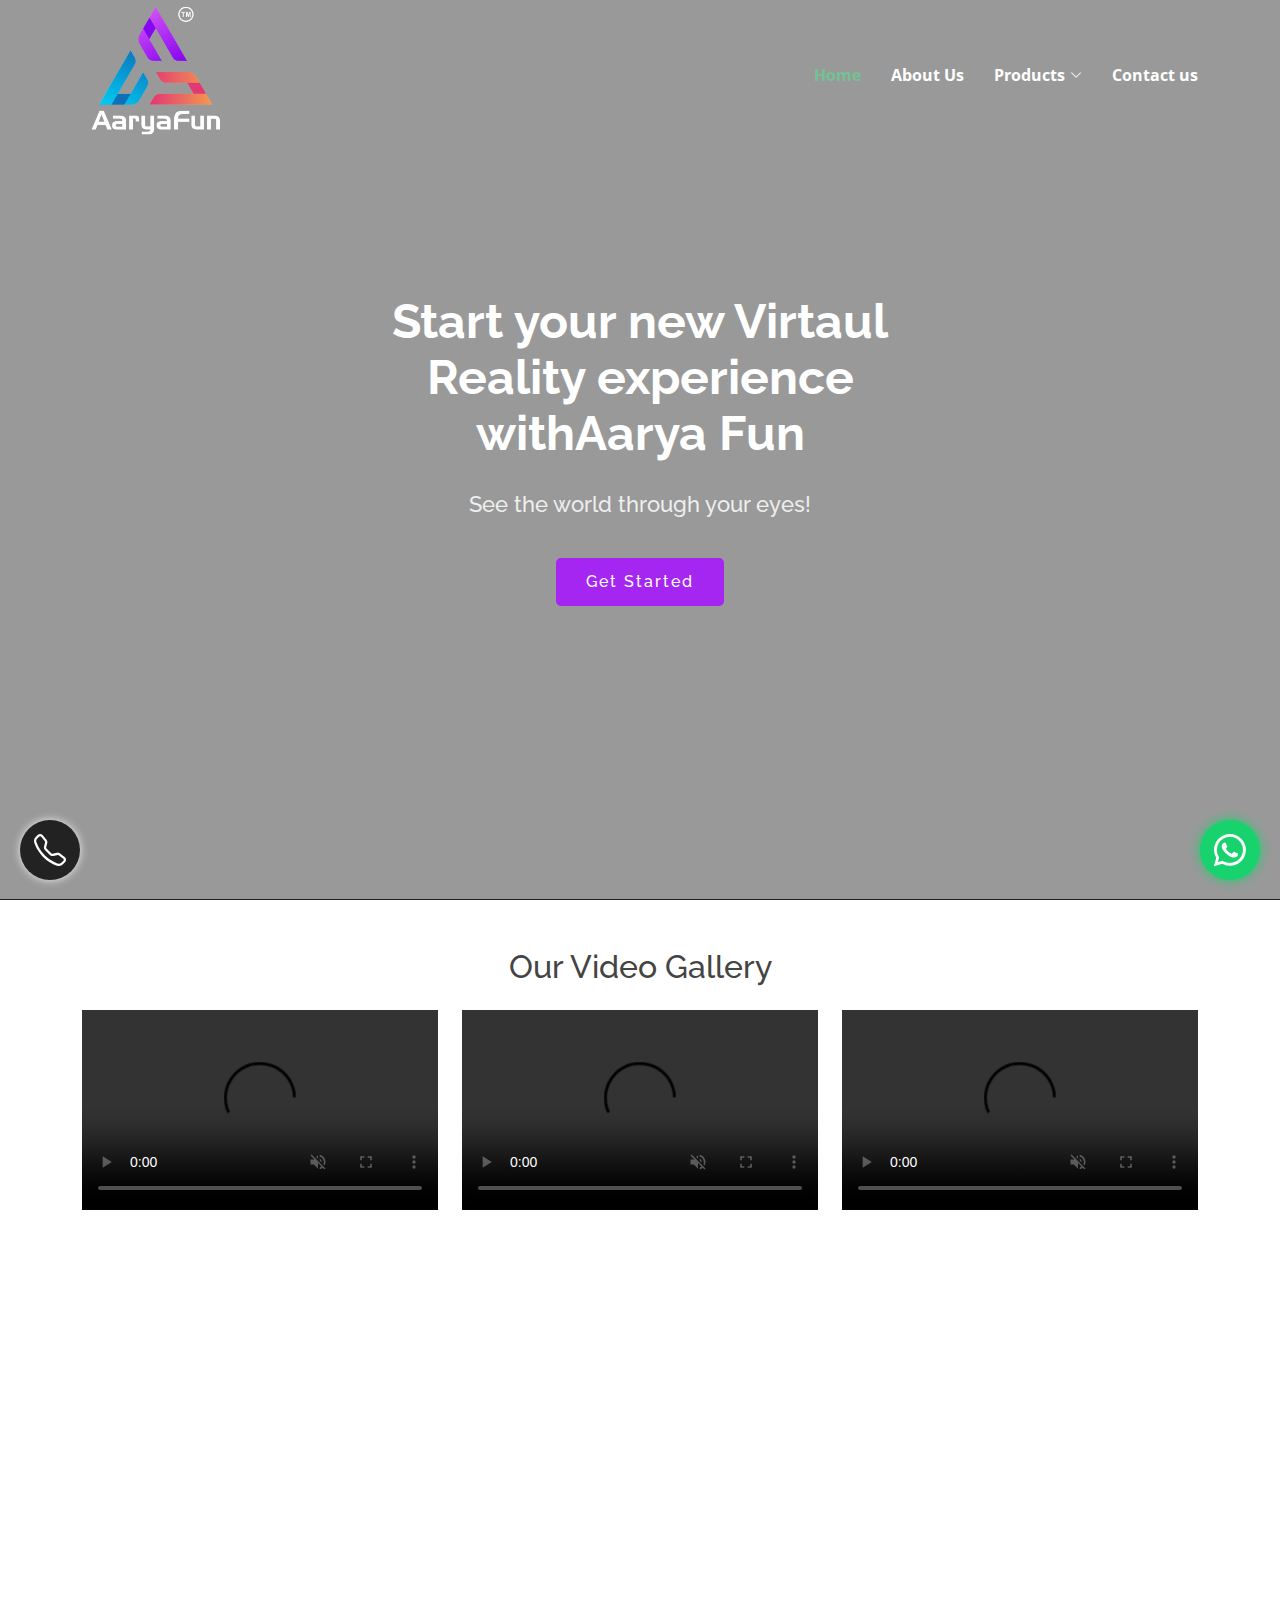
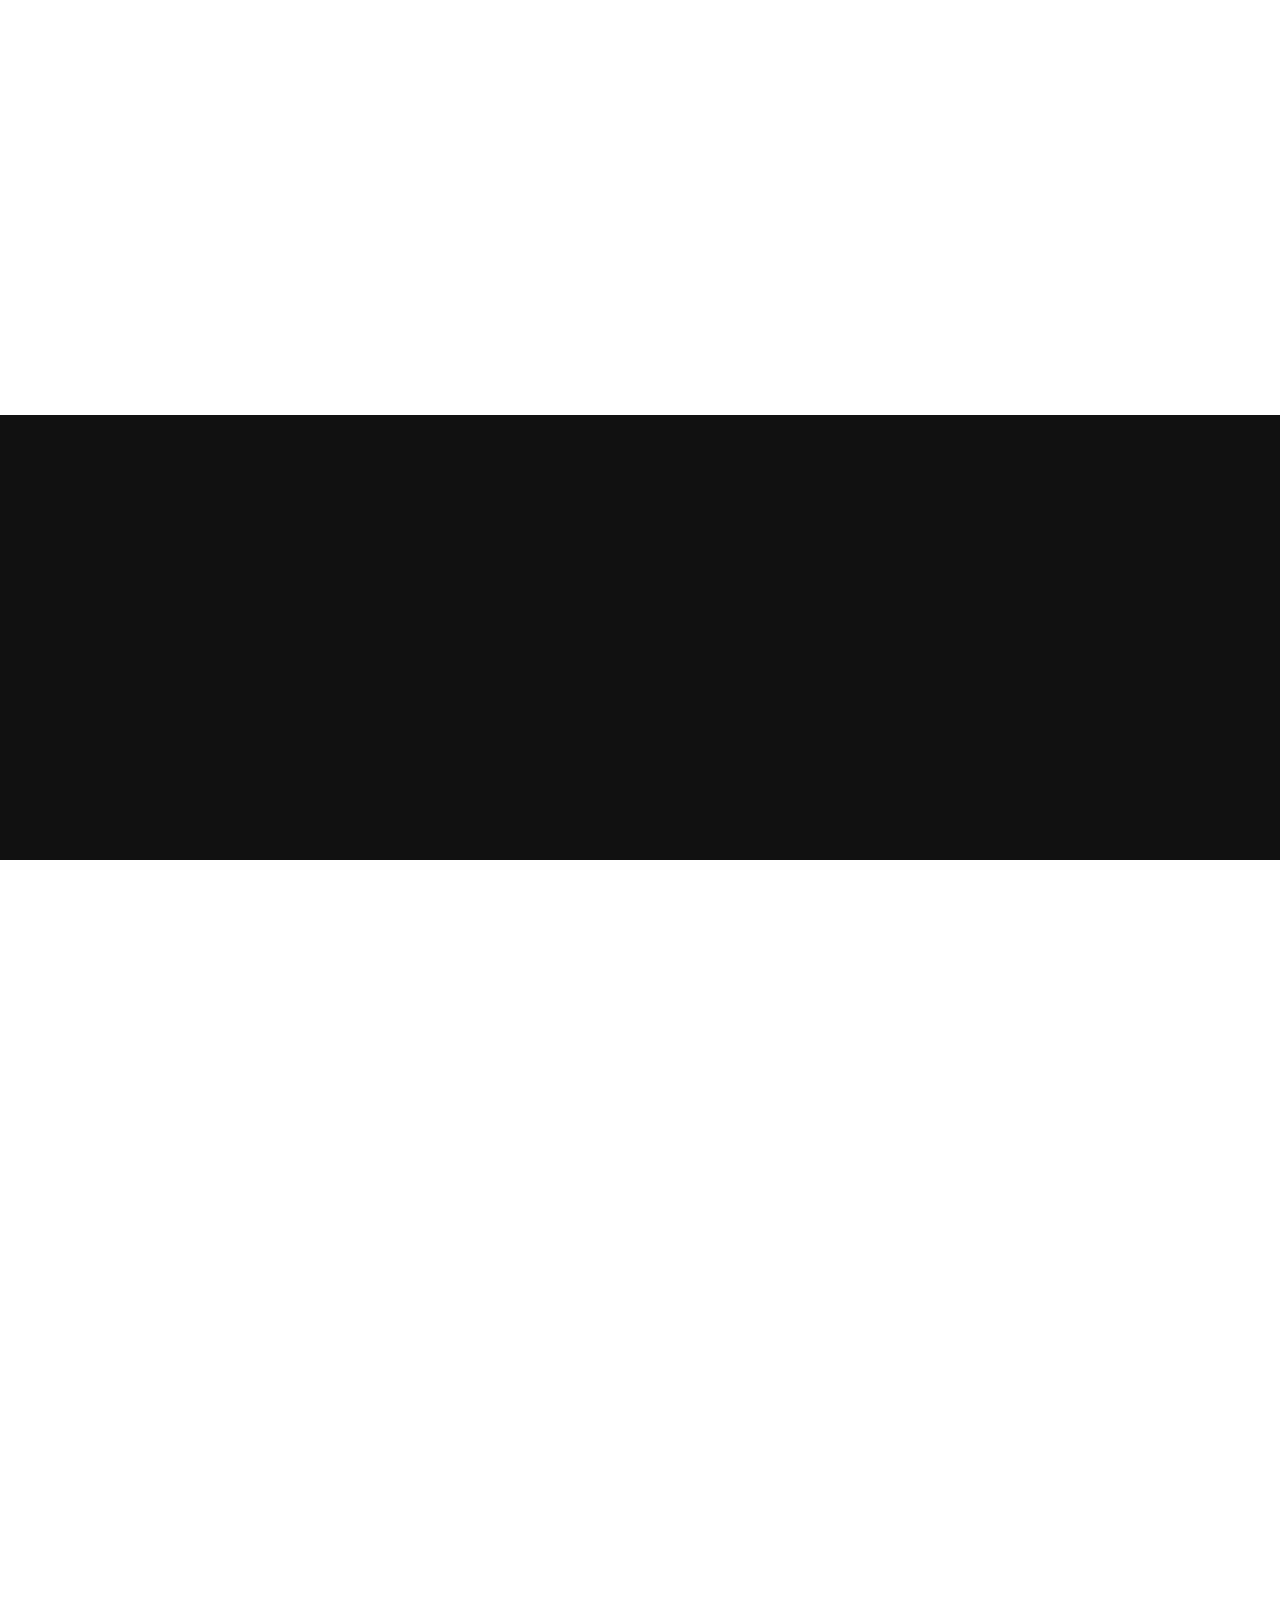
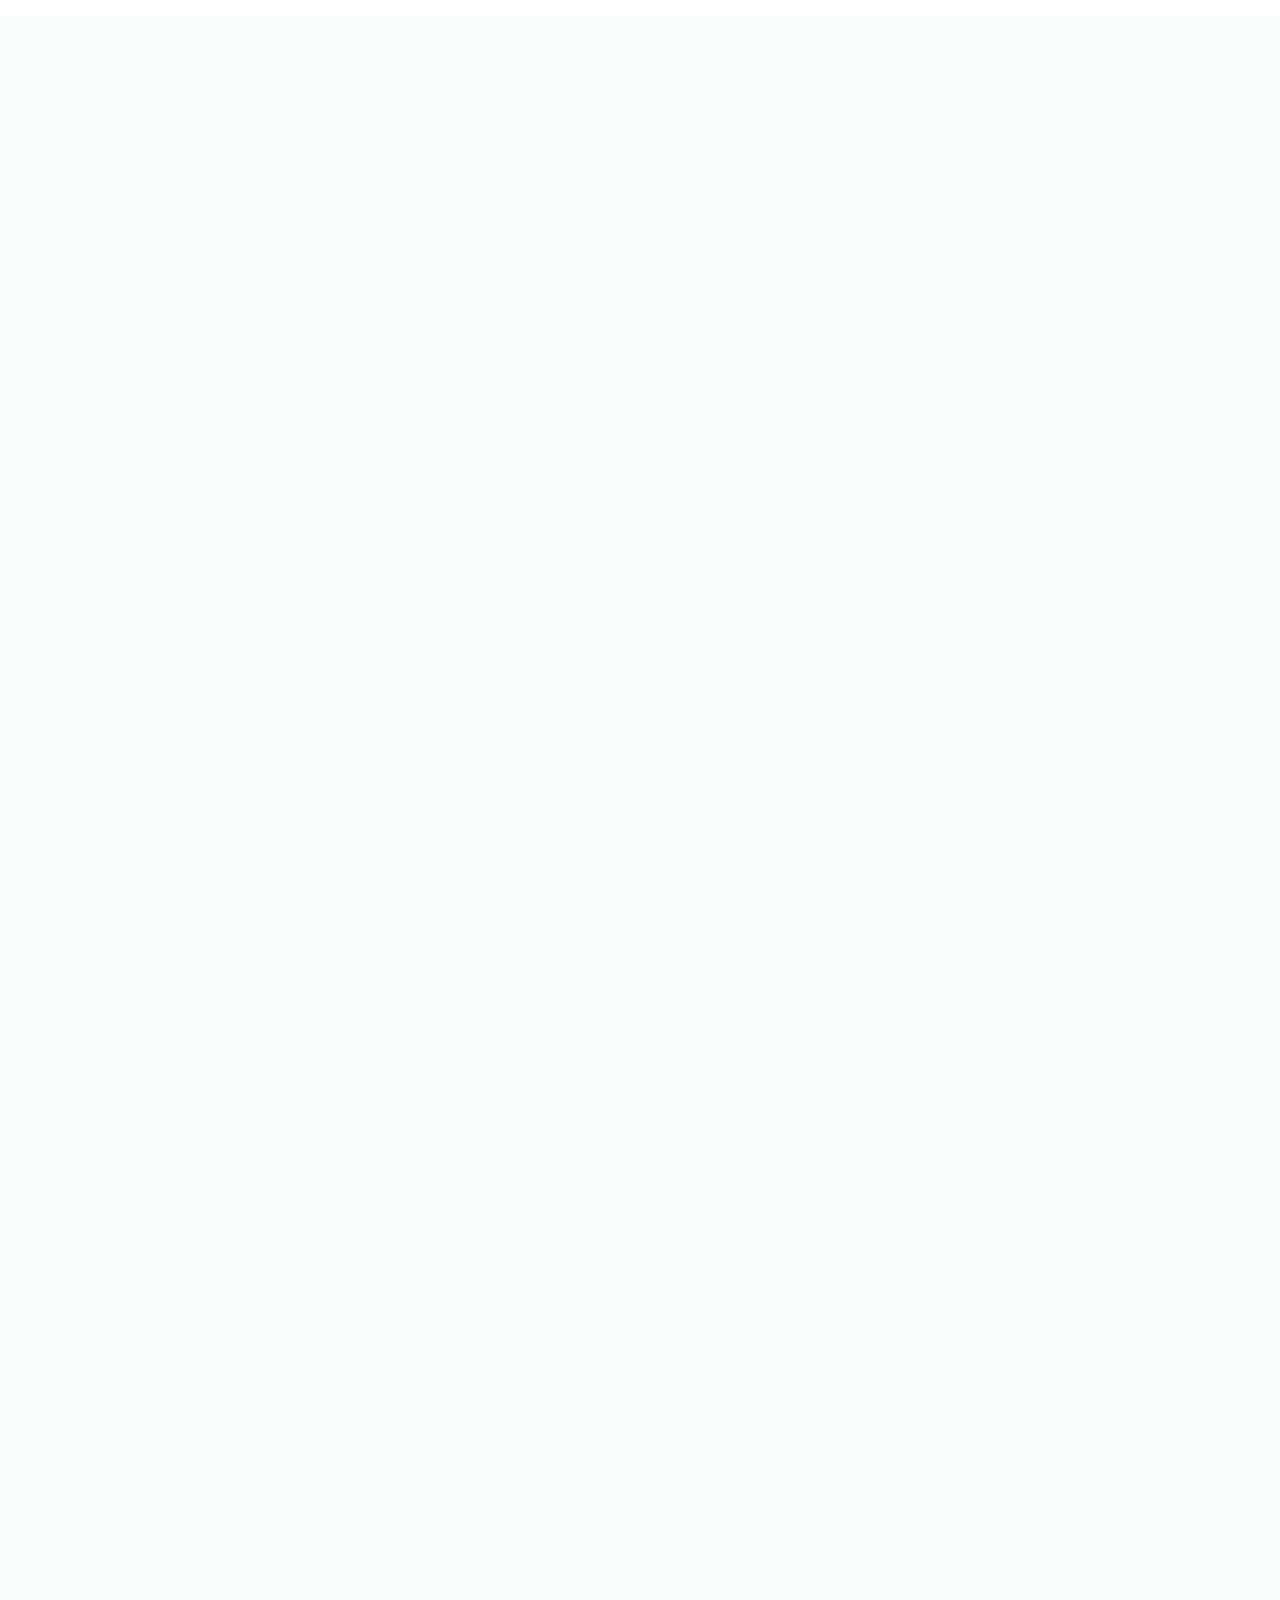
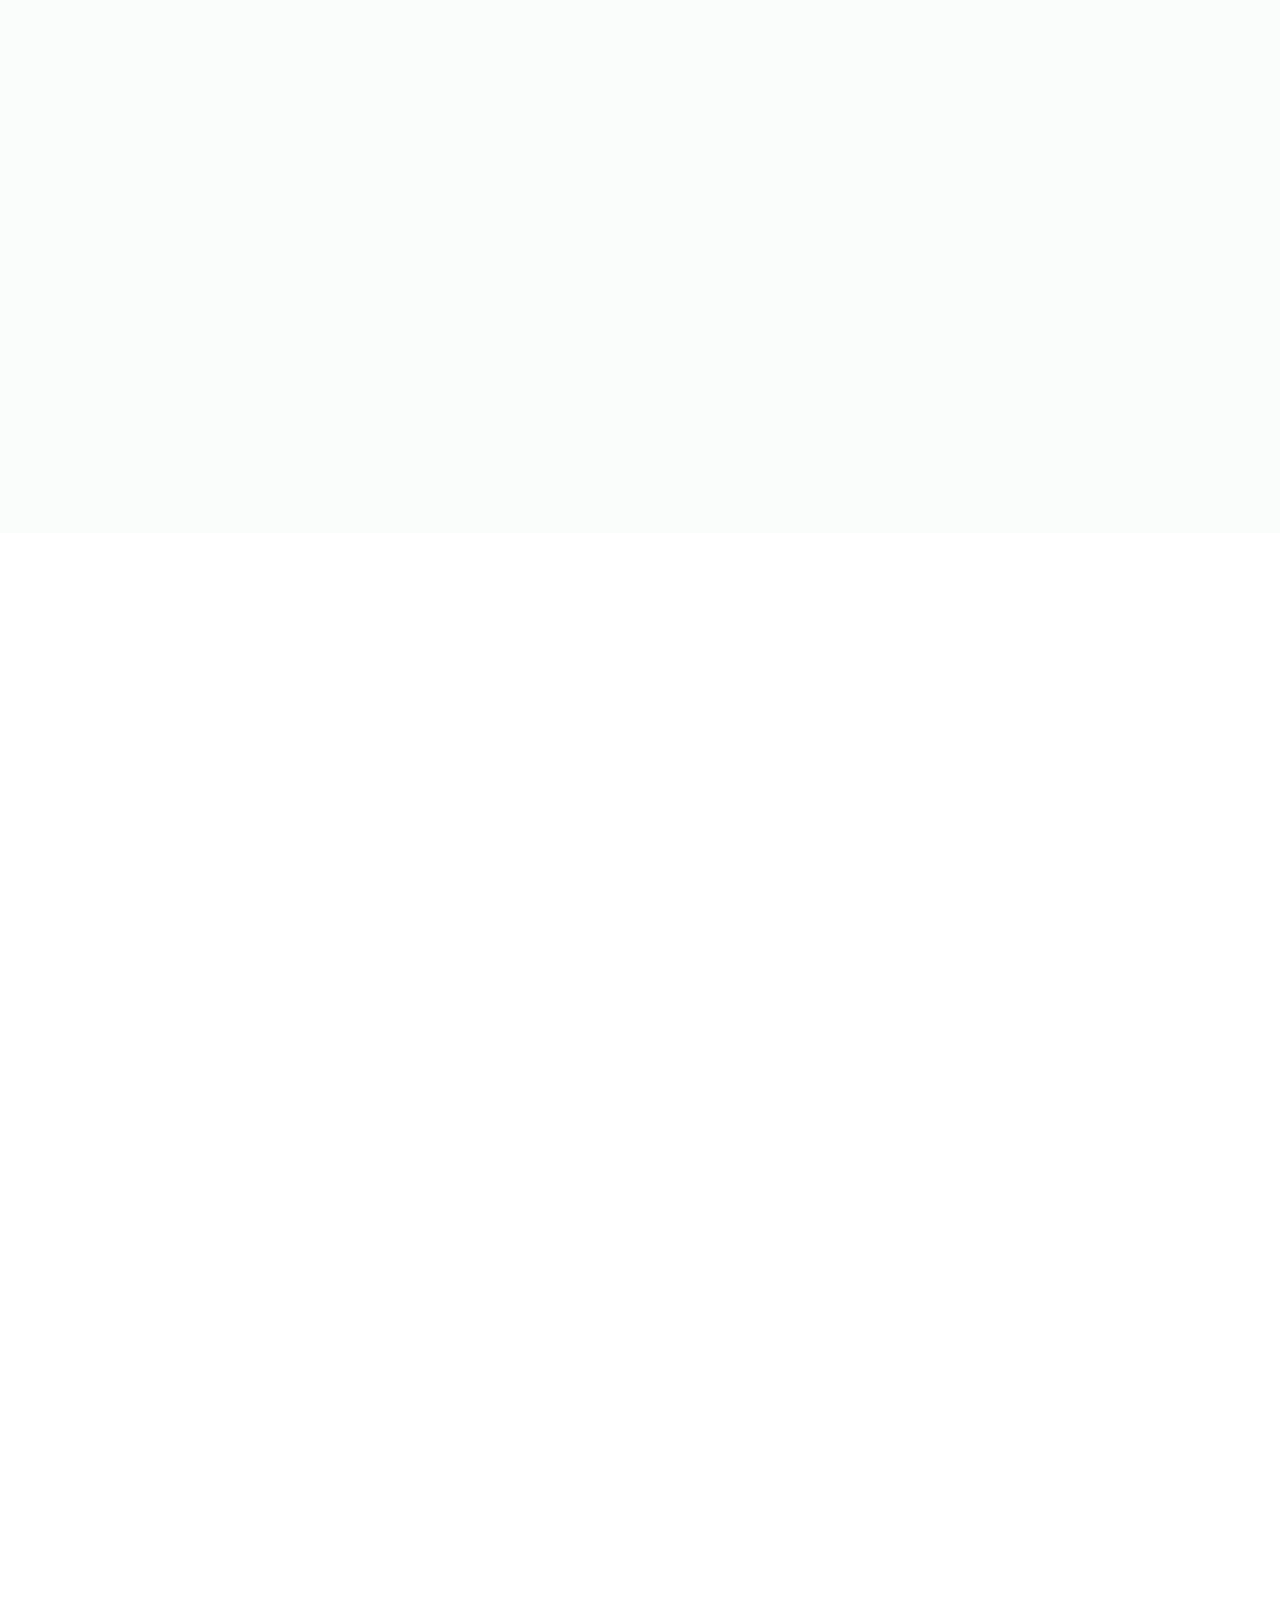
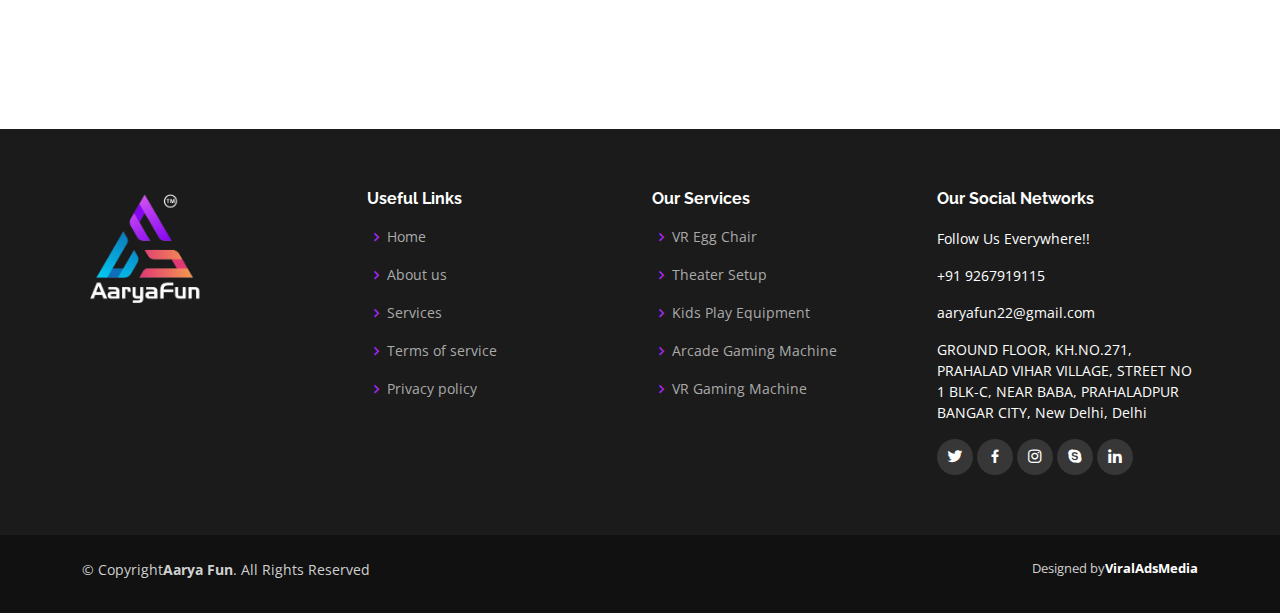
==== commit f12ab2d3: "home page complete all changes" ====
--- a/index.html
+++ b/index.html
@@ -92,6 +92,40 @@
       </div>
     </section><!-- End Hero -->
     <main id="main">
+
+      <!-- This is the three video section -->
+      <section class="container my-5">
+        <h2 class="text-center mb-4">Our Video Gallery</h2>
+        <div class="row g-4">
+          <div class="col-md-4">
+            <div class="ratio ratio-16x9">
+              <video autoplay muted loop playsinline controls class="w-100">
+                <source src="https://scontent.cdninstagram.com/o1/v/t16/f2/m82/AQOETJ_vLRQ2v5R9LvOqFATIiYBP__Cjj3bEPHv76zEGbnzHh1uqNE6LBhYplF69SHXe5q-hVY5iOcOV-YB9ZwdeoNCd9EnE6aOuEck.mp4?stp=dst-mp4&efg=eyJxZV9ncm91cHMiOiJbXCJpZ193ZWJfZGVsaXZlcnlfdnRzX290ZlwiXSIsInZlbmNvZGVfdGFnIjoidnRzX3ZvZF91cmxnZW4uY2xpcHMuYzIuNzIwLmJhc2VsaW5lIn0&_nc_cat=110&vs=1169245947375745_3854263103&_nc_vs=[base64]%3D%3D&_nc_rid=9c83bea725&ccb=9-4&oh=00_AYF5PNmhWtmuRP0WnMn1NBi7xQNvfrXL4ioRgiMxM_CX2g&oe=67F165B0&_nc_sid=10d13b" type="video/mp4">
+                Your browser does not support the video tag.
+              </video>            </div>
+          </div>
+          <div class="col-md-4">
+            <div class="ratio ratio-16x9">
+              
+              <video autoplay muted loop playsinline controls class="w-100">
+                <source src="https://scontent.cdninstagram.com/o1/v/t16/f2/m82/AQOoaikHBdRkAIW6EI-9FZ4BtszOAzLl0UaPXvvdBwsLH8IryemARbqqRKV9U6SI5zrkiWtQ_I5suBr2mcwXllgwCx_ZsQyxHtEDlp4.mp4?stp=dst-mp4&efg=eyJxZV9ncm91cHMiOiJbXCJpZ193ZWJfZGVsaXZlcnlfdnRzX290ZlwiXSIsInZlbmNvZGVfdGFnIjoidnRzX3ZvZF91cmxnZW4uY2xpcHMuYzIuNzIwLmJhc2VsaW5lIn0&_nc_cat=110&vs=632601985466474_4243859112&_nc_vs=[base64]%3D%3D&_nc_rid=ae58803704&ccb=9-4&oh=00_AYHRyT5n-D16NR9HPhXB3LBOf3bMTtmF10eTnMU4wPKd_w&oe=67F16CD9&_nc_sid=10d13b" type="video/mp4">
+                Your browser does not support the video tag.
+              </video>            </div>
+          </div>
+          <div class="col-md-4">
+            <div class="ratio ratio-16x9">
+              <video autoplay muted loop playsinline controls class="w-100">
+                <source src="https://scontent.cdninstagram.com/o1/v/t16/f2/m82/AQMCLDLt4GyKPmopHnBaqxxsX8aQyk9l676MdJQtbyw0H4xbfgug9mPLx-erej1cbJgmQ1PaSBAgdSIAR7a9ia6dCvlAcTZiTY68L5k.mp4?stp=dst-mp4&efg=eyJxZV9ncm91cHMiOiJbXCJpZ193ZWJfZGVsaXZlcnlfdnRzX290ZlwiXSIsInZlbmNvZGVfdGFnIjoidnRzX3ZvZF91cmxnZW4uY2xpcHMuYzEuOTYwLmJhc2VsaW5lIn0&_nc_cat=110&vs=729639425799651_2694282710&_nc_vs=[base64]%3D%3D&_nc_rid=17db354f7c&ccb=9-4&oh=00_AYGxkP7Ab4c4DlNCUjEvFJTXPxO6Rt8ddG3cCX_-MqoOtQ&oe=67F18AA4&_nc_sid=10d13b" type="video/mp4">
+                Your browser does not support the video tag.
+              </video>
+            </div>
+            
+          </div>
+        </div>
+      </section>
+      <!-- End video section -->
+
+    
 
 
       <!-- ======= About Section ======= -->
@@ -199,6 +233,25 @@
         </div>
       </section><!-- End Services Section -->
 
+        
+
+        <!-- Video section -->
+        <div class="container-fluid py-4">
+          <div class="d-flex justify-content-center">
+            <div class="ratio ratio-16x9" style=" width: 100%;">
+              <video autoplay muted loop style="border-radius: 30px;" >
+                <source src="assets/img/vrpalyvideo.mp4" type="video/mp4">
+                Your browser does not support the video tag.
+              </video>
+            </div>
+          </div>
+        </div>
+        
+        
+        <!-- End video section -->
+
+        
+
       <!-- ======= Portfolio Section ======= -->
       <section id="portfolio" class="section portfolio section-bg">
         <div class="container">
@@ -284,27 +337,27 @@
                 <div class="card-body">
                   <h4 class="card-title">Kids Play Area</h4>
                   <p class="card-text">A kids' play area is a safe and colorful space with interactive games, soft play zones, and engaging activities for children. It encourages social interaction, creativity, problem-solving.</p>
-                  <button class="btn btn-secondary"> Inquiry Now</button>
+                  <button class="btn btn-seconda  ry"> Inquiry Now</button>
                 </div>
               </div>
             </div>
 
             <div class="col-lg-4 col-md-6 portfolio-item filter-card">
               <div class="card text-start shadow">
-                <img class="card-img-top" src="assets/img/category/Arcade Gaming Machine/24.jpg" alt="Title" />
-                <div class="card-body">
-                  <h4 class="card-title">KING OF SHARK</h4>
-                  <p class="card-text">This ball shooting arcade machine is a shooting game, you need to shoot the ball to the score board on the LED screen, whichever board you shoot will get the corresponding score, and the score board will disappear after a few seconds, and then a new one The score board will appear, and you need to strive for the highest score within the specified time, and finally you can exchange it for the corresponding lottery ticket.</p>
+                <img class="card-img-top" src="assets/img/category/Soft Play/58.jpg" alt="Title" />
+                <div class="card-body">
+                  <h4 class="card-title">Indoor Trampoline Zone For Kids</h4>
+                  <p class="card-text">Our indoor trampoline zone is a specially designed area where kids can jump, bounce, and play in a safe, energetic environment. The entire zone features padded surfaces and safety measures, encouraging active fun and helping children develop balance.</p>
                   <button class="btn btn-secondary"> Inquiry Now</button>
                 </div>
               </div>
             </div>
             <div class="col-lg-4 col-md-6 portfolio-item filter-card">
               <div class="card text-start shadow">
-                <img class="card-img-top" src="assets/img/category/Arcade Gaming Machine/24.jpg" alt="Title" />
-                <div class="card-body">
-                  <h4 class="card-title">KING OF SHARK</h4>
-                  <p class="card-text">This ball shooting arcade machine is a shooting game, you need to shoot the ball to the score board on the LED screen, whichever board you shoot will get the corresponding score, and the score board will disappear after a few seconds, and then a new one The score board will appear, and you need to strive for the highest score within the specified time, and finally you can exchange it for the corresponding lottery ticket.</p>
+                <img class="card-img-top" src="assets/img/category/Theater Setup/65.jpg" alt="Title" />
+                <div class="card-body">
+                  <h4 class="card-title">5D Theater Setup</h4>
+                  <p class="card-text">We provide immersive 5D theater setup services, blending motion, visuals, and special effects for a thrilling experience. Backed by a skilled team and modern techniques, our setups offer quality and excitement at reasonable prices, perfect for engaging entertainment spaces for kids and families.</p>
                   <button class="btn btn-secondary"> Inquiry Now</button>
                 </div>
               </div>
@@ -312,10 +365,10 @@
 
             <div class="col-lg-4 col-md-6 portfolio-item filter-web">
               <div class="card text-start shadow">
-                <img class="card-img-top" src="assets/img/category/Arcade Gaming Machine/24.jpg" alt="Title" />
-                <div class="card-body">
-                  <h4 class="card-title">KING OF SHARK</h4>
-                  <p class="card-text">This ball shooting arcade machine is a shooting game, you need to shoot the ball to the score board on the LED screen, whichever board you shoot will get the corresponding score, and the score board will disappear after a few seconds, and then a new one The score board will appear, and you need to strive for the highest score within the specified time, and finally you can exchange it for the corresponding lottery ticket.</p>
+                <img class="card-img-top" src="assets/img/category/Indoor Play Equipments/70.jpg" alt="Title" />
+                <div class="card-body">
+                  <h4 class="card-title">Soft Play</h4>
+                  <p class="card-text">Soft play areas feature padded equipment, walls, and floors designed for safe exploration and fun. Children can crawl, climb, and interact freely while developing motor skills in a secure space. This setup promotes active learning, social interaction, and imaginative play in a safe environment.</p>
                   <button class="btn btn-secondary"> Inquiry Now</button>
                 </div>
               </div>
--- a/assets/css/style.css
+++ b/assets/css/style.css
@@ -466,7 +466,7 @@
 .section-title span {
   position: absolute;
   top: 30px;
-  color: #f4f4f4;
+  color: #a526f16e;
   left: 0;
   right: 0;
   z-index: 1;
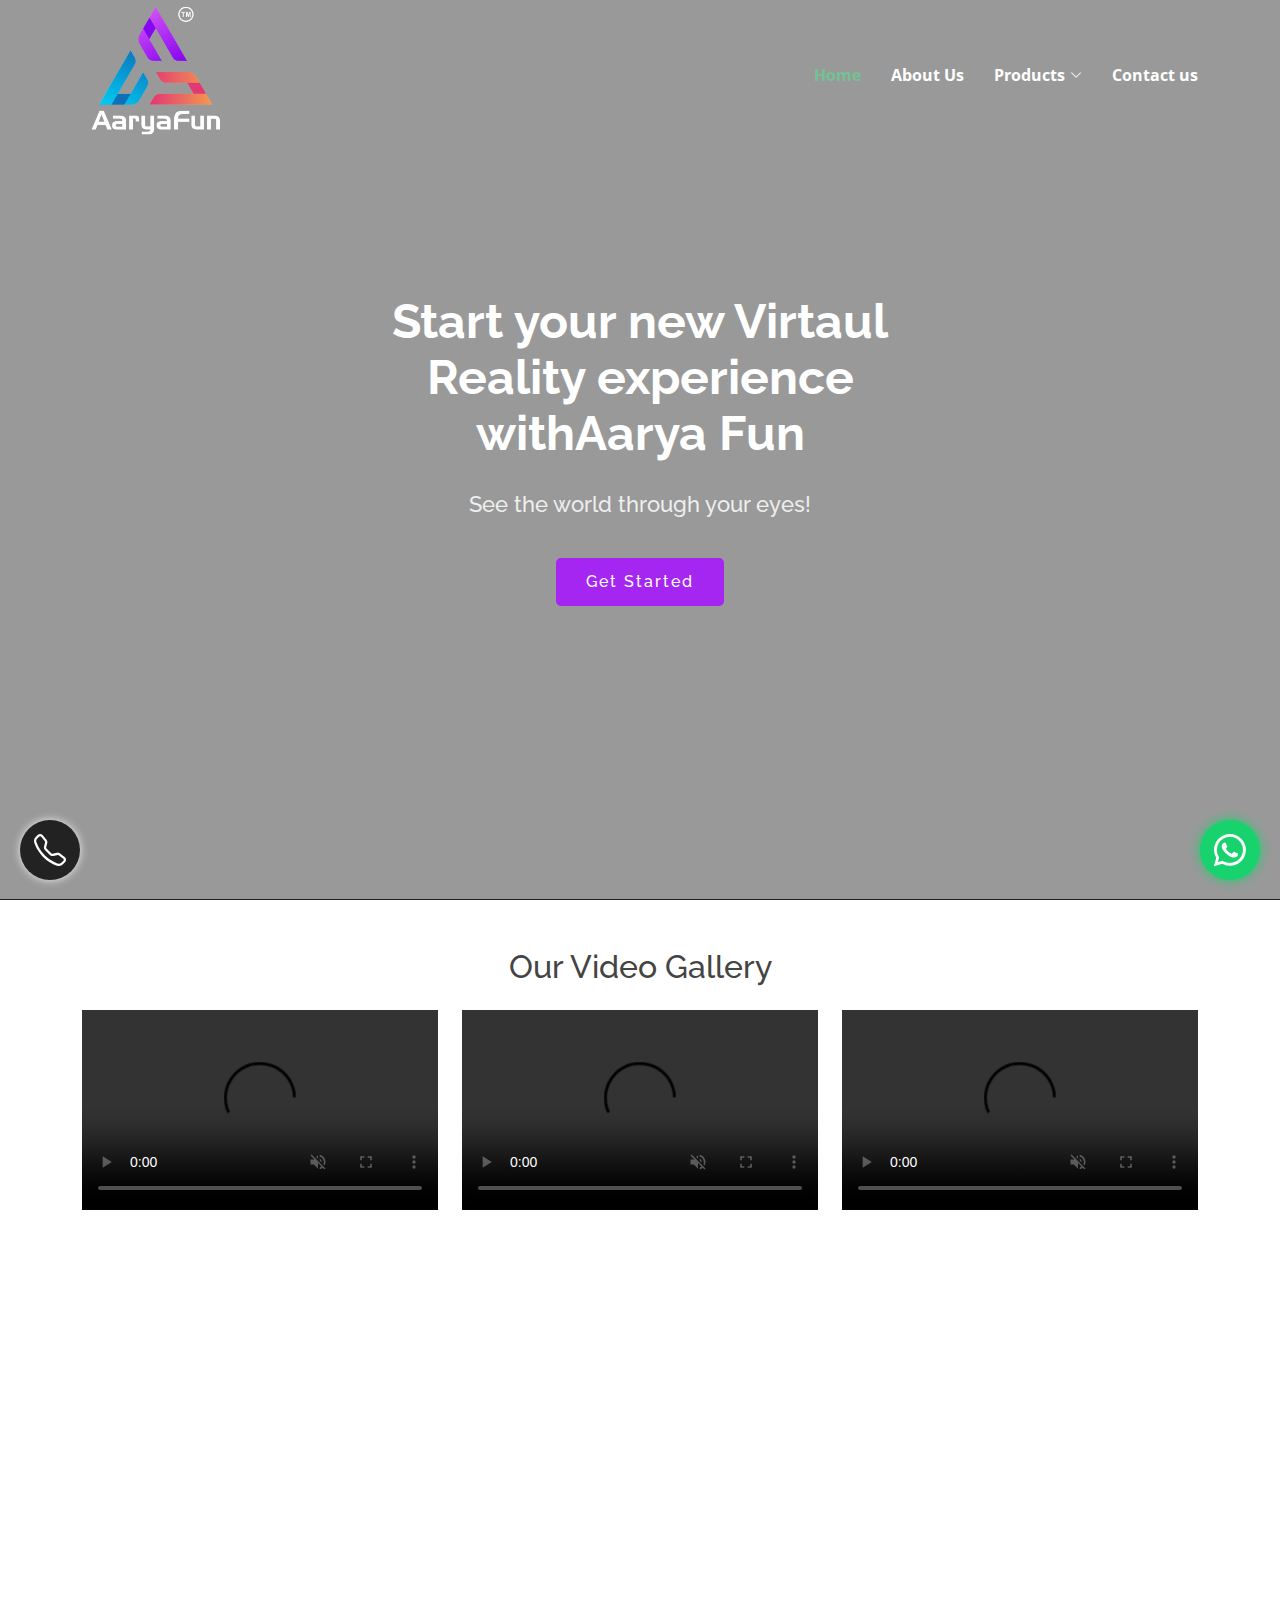
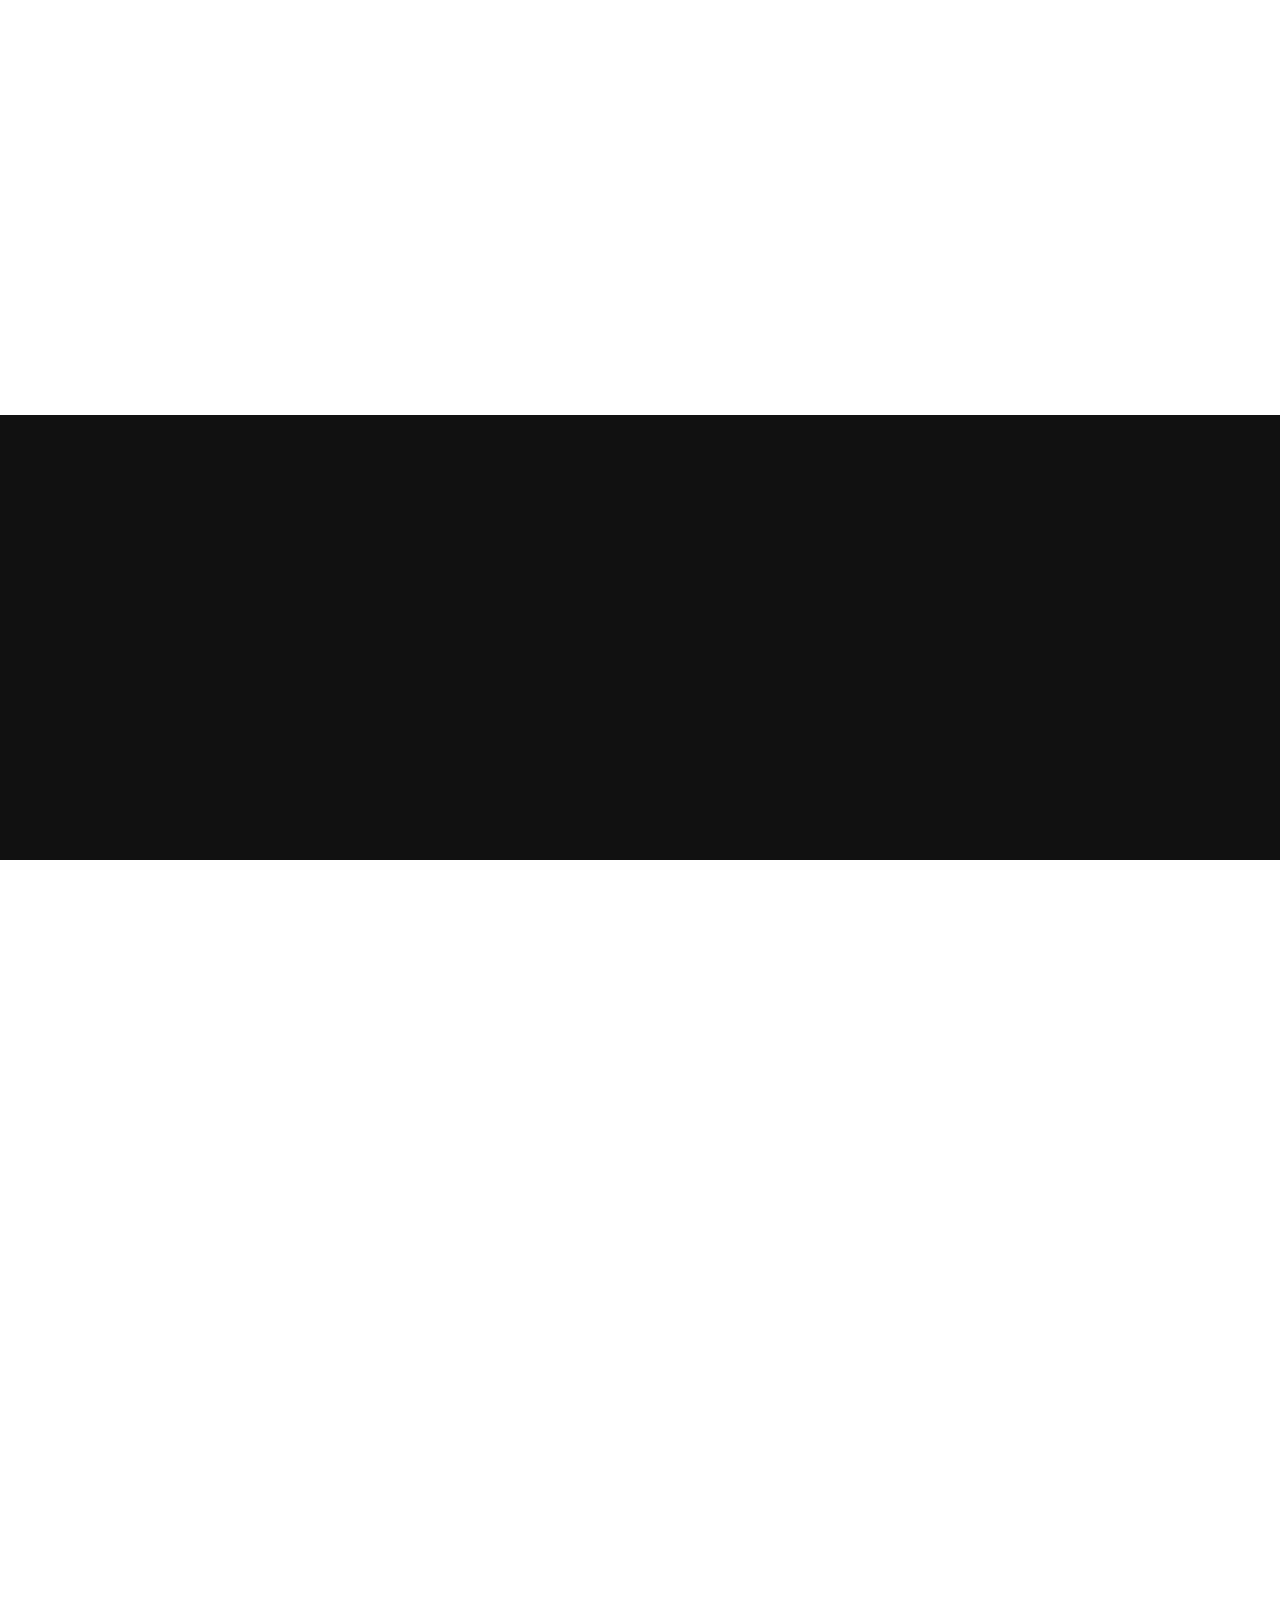
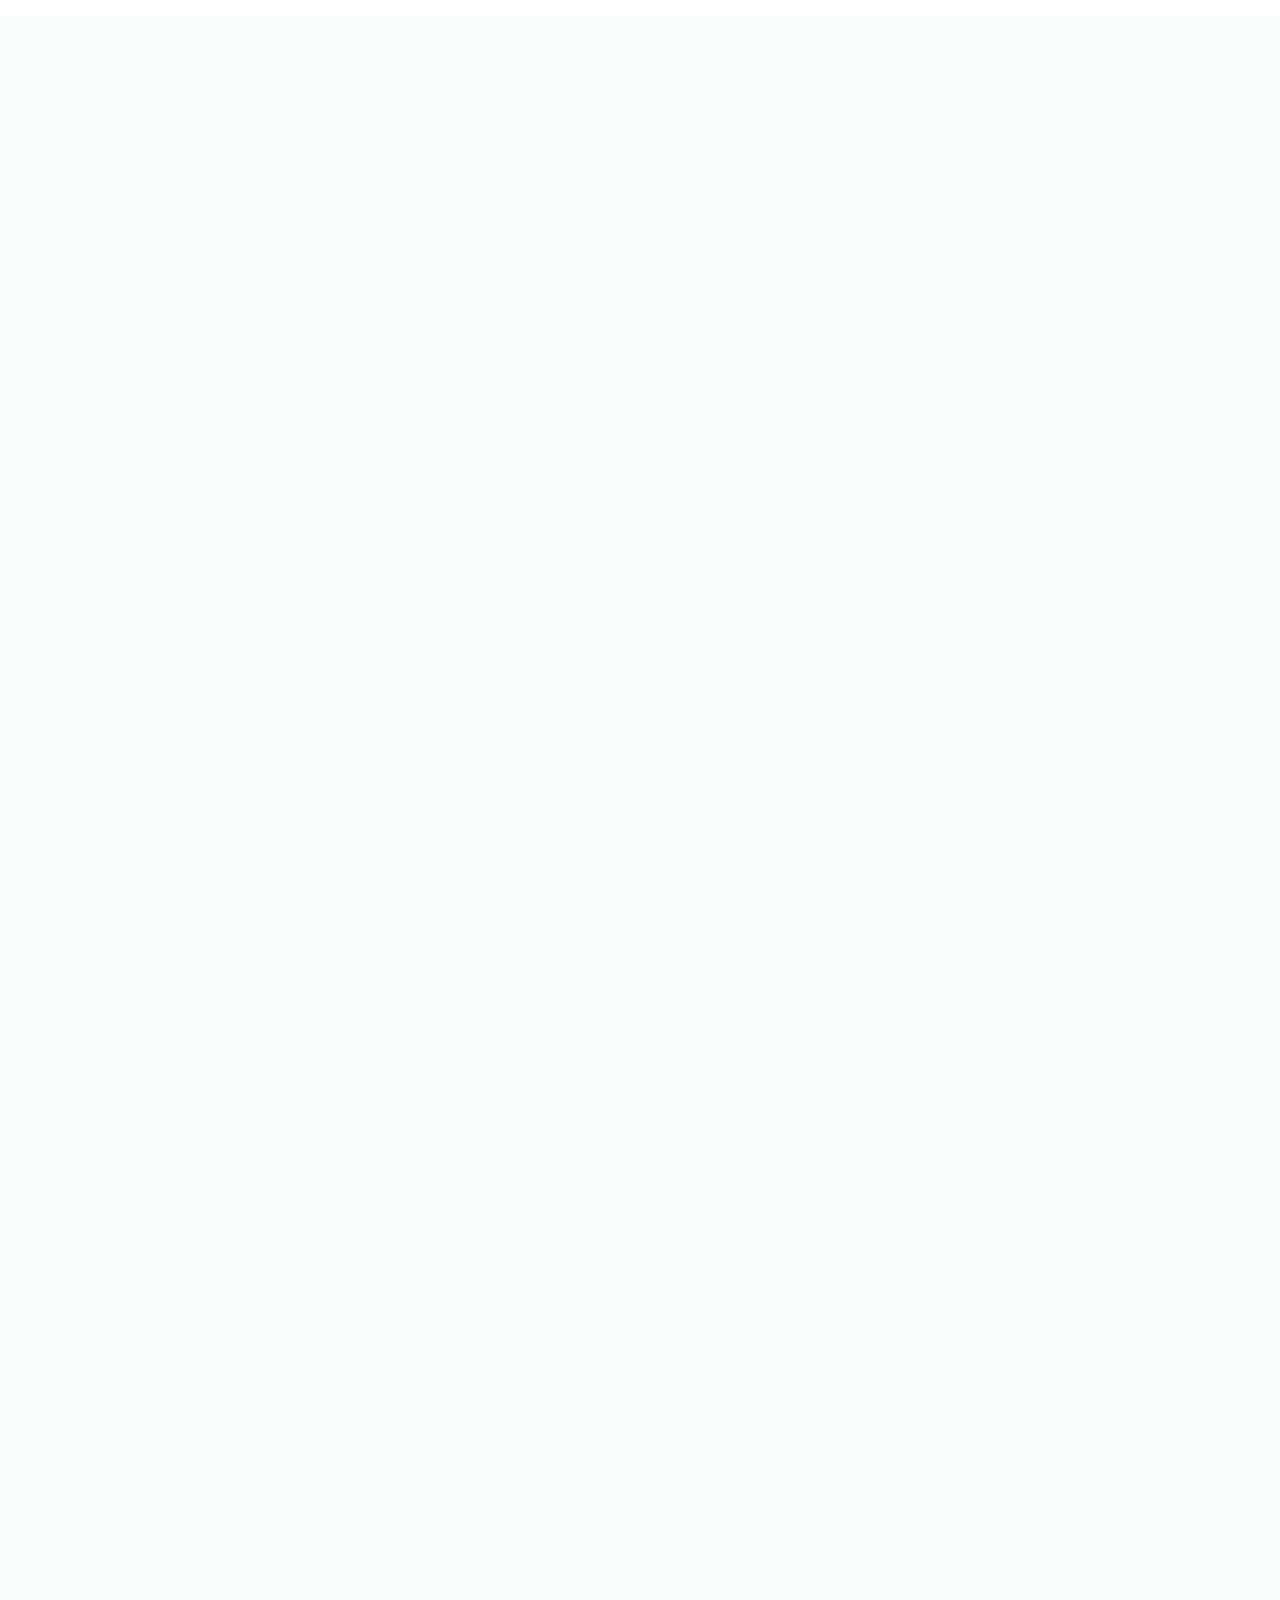
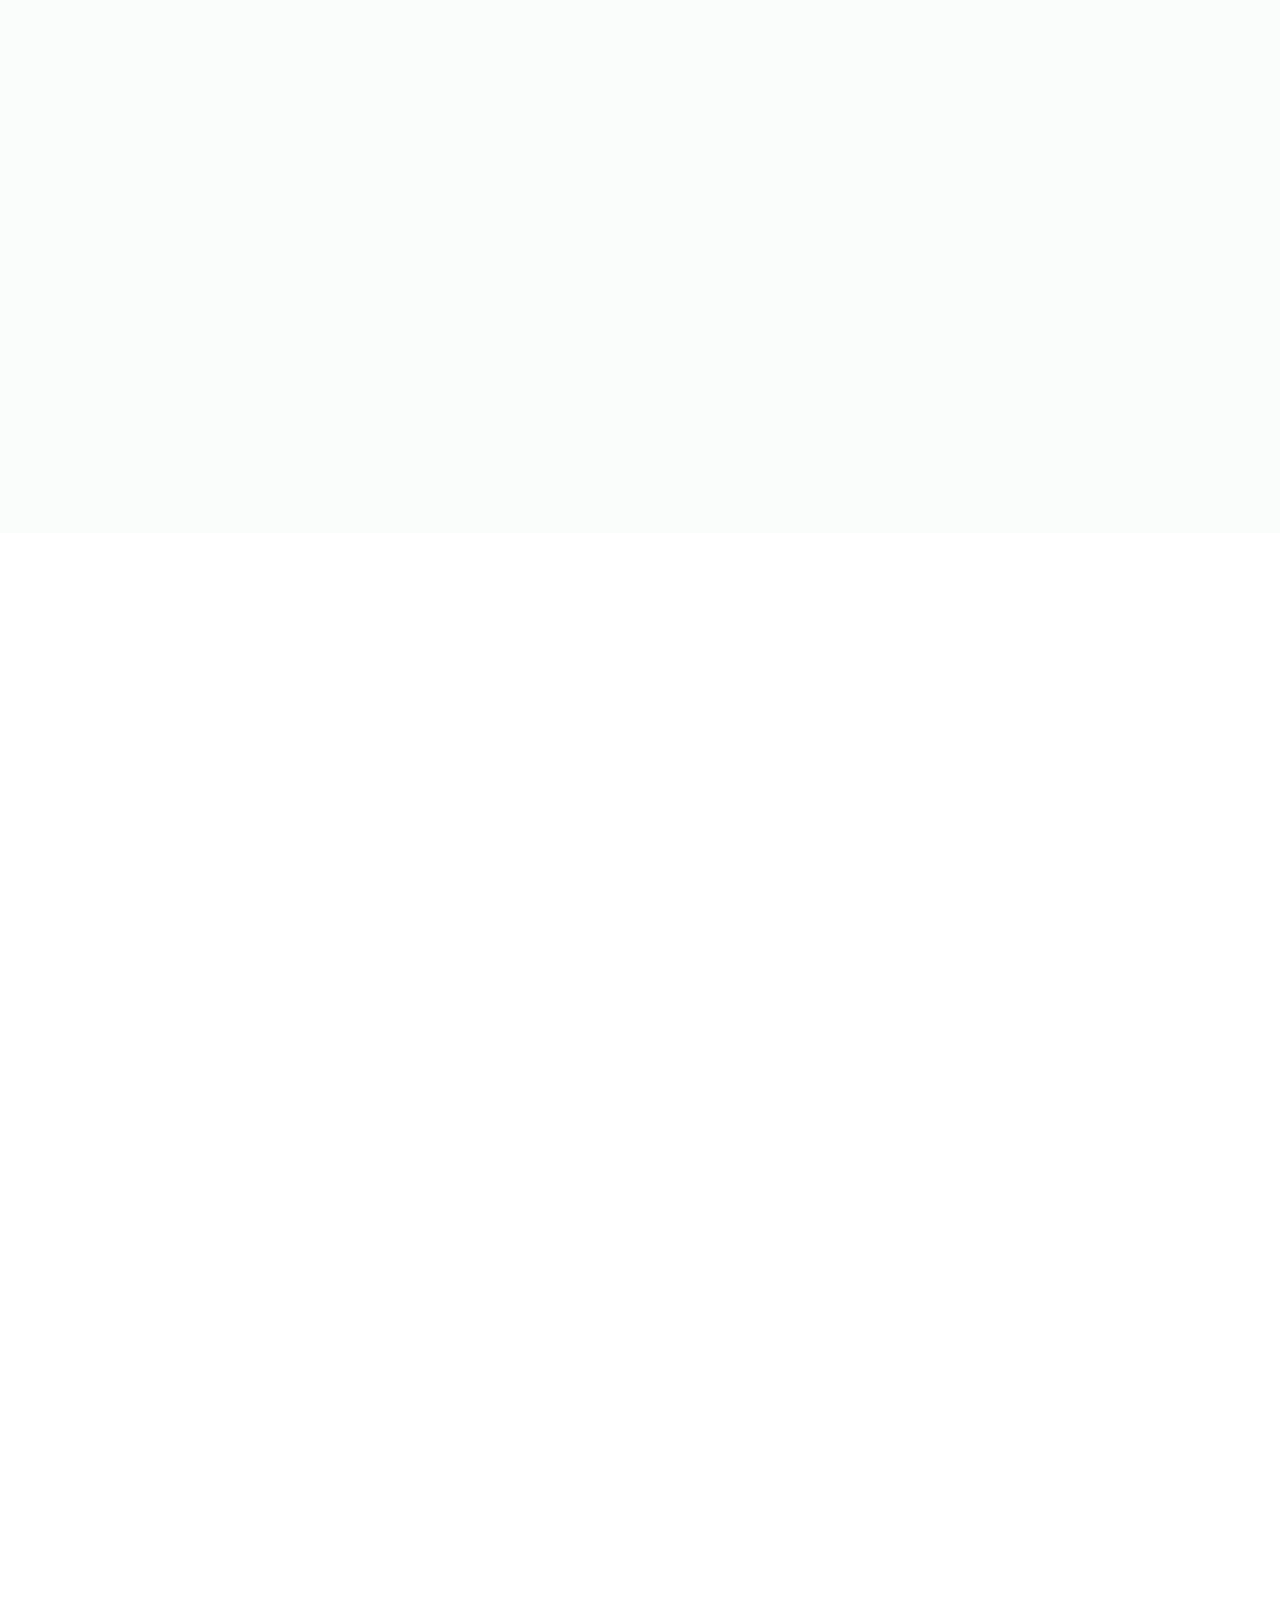
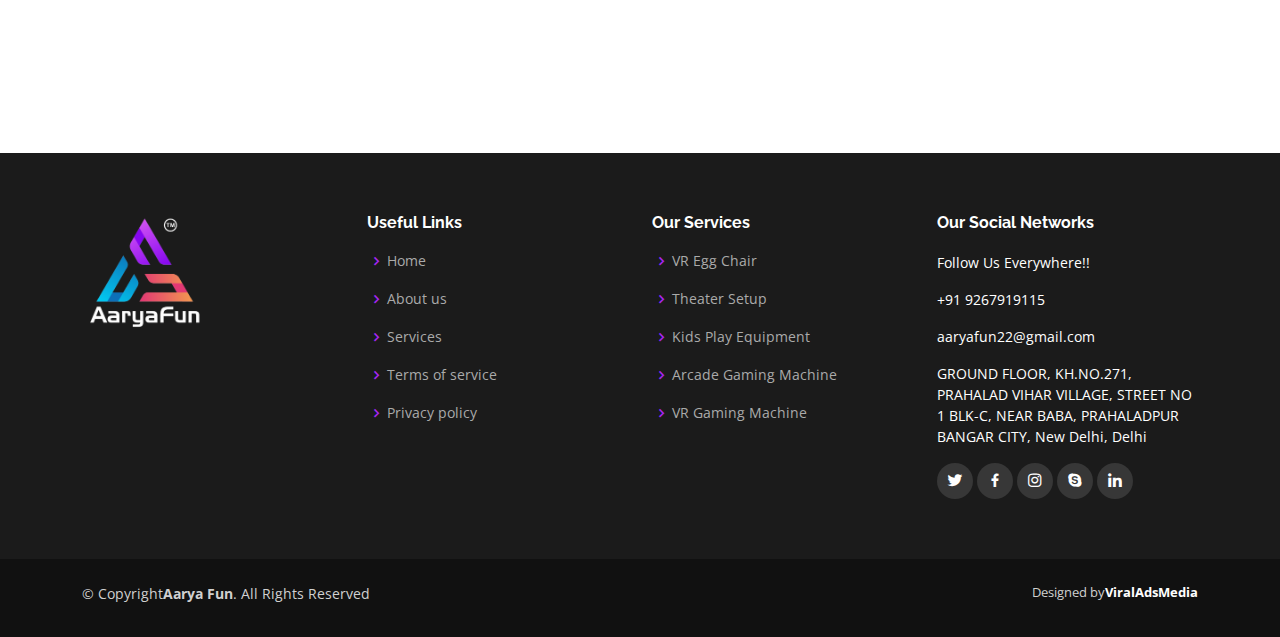
==== commit 01d68ef4: "fix the contact card" ====
--- a/index.html
+++ b/index.html
@@ -28,6 +28,50 @@
 
   <!-- Template Main CSS File -->
   <link href="assets/css/style.css" rel="stylesheet">
+
+
+  <style>
+    .info-box {
+        text-align: center;
+        background: #fff;
+        padding: 30px 20px;
+        border-radius: 10px;
+        box-shadow: 0 5px 15px rgba(0, 0, 0, 0.1);
+        transition: all 0.3s ease;
+        height: 100%;
+    }
+    
+    .info-box:hover {
+        transform: translateY(-10px);
+        box-shadow: 0 15px 30px rgba(0, 0, 0, 0.2);
+    }
+    
+    .info-box i {
+        font-size: 36px;
+        color: #1977cc;
+        margin-bottom: 20px;
+    }
+    
+    .info-box h3 {
+        font-size: 20px;
+        font-weight: 700;
+        margin-bottom: 15px;
+        color: #2c4964;
+    }
+    
+    .info-box p {
+        color: #555;
+        margin-bottom: 0;
+        line-height: 1.6;
+    }
+    
+    /* Responsive adjustments */
+    @media (max-width: 992px) {
+        .info-box {
+            padding: 25px 15px;
+        }
+    }
+</style>
 
 </head>
 
@@ -389,29 +433,30 @@
           </div>
 
           <div class="row justify-content-center">
-            <div class="col-lg-4 col-md-12" data-aos="fade-up" data-aos-delay="100">
-              <div class="info-box">
-                <i class="bx bx-map"></i>
-                <h3>Our Address</h3>
-                <p>GROUND FLOOR, KH.NO.271, PRAHALAD VIHAR VILLAGE, STREET NO 1 BLK-C, NEAR BABA, PRAHALADPUR BANGAR
-                  CITY, New Delhi, North Delhi, Delhi, Delhi, India, Delhi</p>
-              </div>
-            </div>
-            <div class="col-lg-4 col-md-6 mt-4 mt-lg-0" data-aos="fade-up" data-aos-delay="200">
-              <div class="info-box">
-                <i class="bx bx-envelope"></i>
-                <h3>Email Us</h3>
-                <p>aaryafun22@gmail.com</p>
-              </div>
-            </div>
-            <div class="col-lg-4 col-md-6 mt-4 mt-lg-0" data-aos="fade-up" data-aos-delay="300">
-              <div class="info-box">
-                <i class="bx bx-phone-call"></i>
-                <h3>Call Us</h3>
-                <p>+91 80057 62675</p>
-              </div>
-            </div>
-          </div>
+            <div class="col-lg-4 col-md-12 mb-4" data-aos="fade-up" data-aos-delay="100">
+                <div class="info-box">
+                    <i class='bx bx-map'></i>
+                    <h3>Our Address</h3>
+                    <p>GROUND FLOOR, KH.NO.271, PRAHALAD VIHAR VILLAGE, STREET NO 1 BLK-C, NEAR BABA, PRAHALADPUR BANGAR CITY, New Delhi, North Delhi, Delhi, Delhi, India, Delhi</p>
+                </div>
+            </div>
+            
+            <div class="col-lg-4 col-md-6 mb-4" data-aos="fade-up" data-aos-delay="200">
+                <div class="info-box">
+                    <i class='bx bx-envelope'></i>
+                    <h3>Email Us</h3>
+                    <p>aaryafun22@gmail.com</p>
+                </div>
+            </div>
+            
+            <div class="col-lg-4 col-md-6 mb-4" data-aos="fade-up" data-aos-delay="300">
+                <div class="info-box">
+                    <i class='bx bx-phone-call'></i>
+                    <h3>Call Us</h3>
+                    <p>+91 80057 62675</p>
+                </div>
+            </div>
+        </div>
 
           <form action="forms/contact.php" method="post" role="form" class="php-email-form mt-4" data-aos="fade-up"
             data-aos-delay="400">
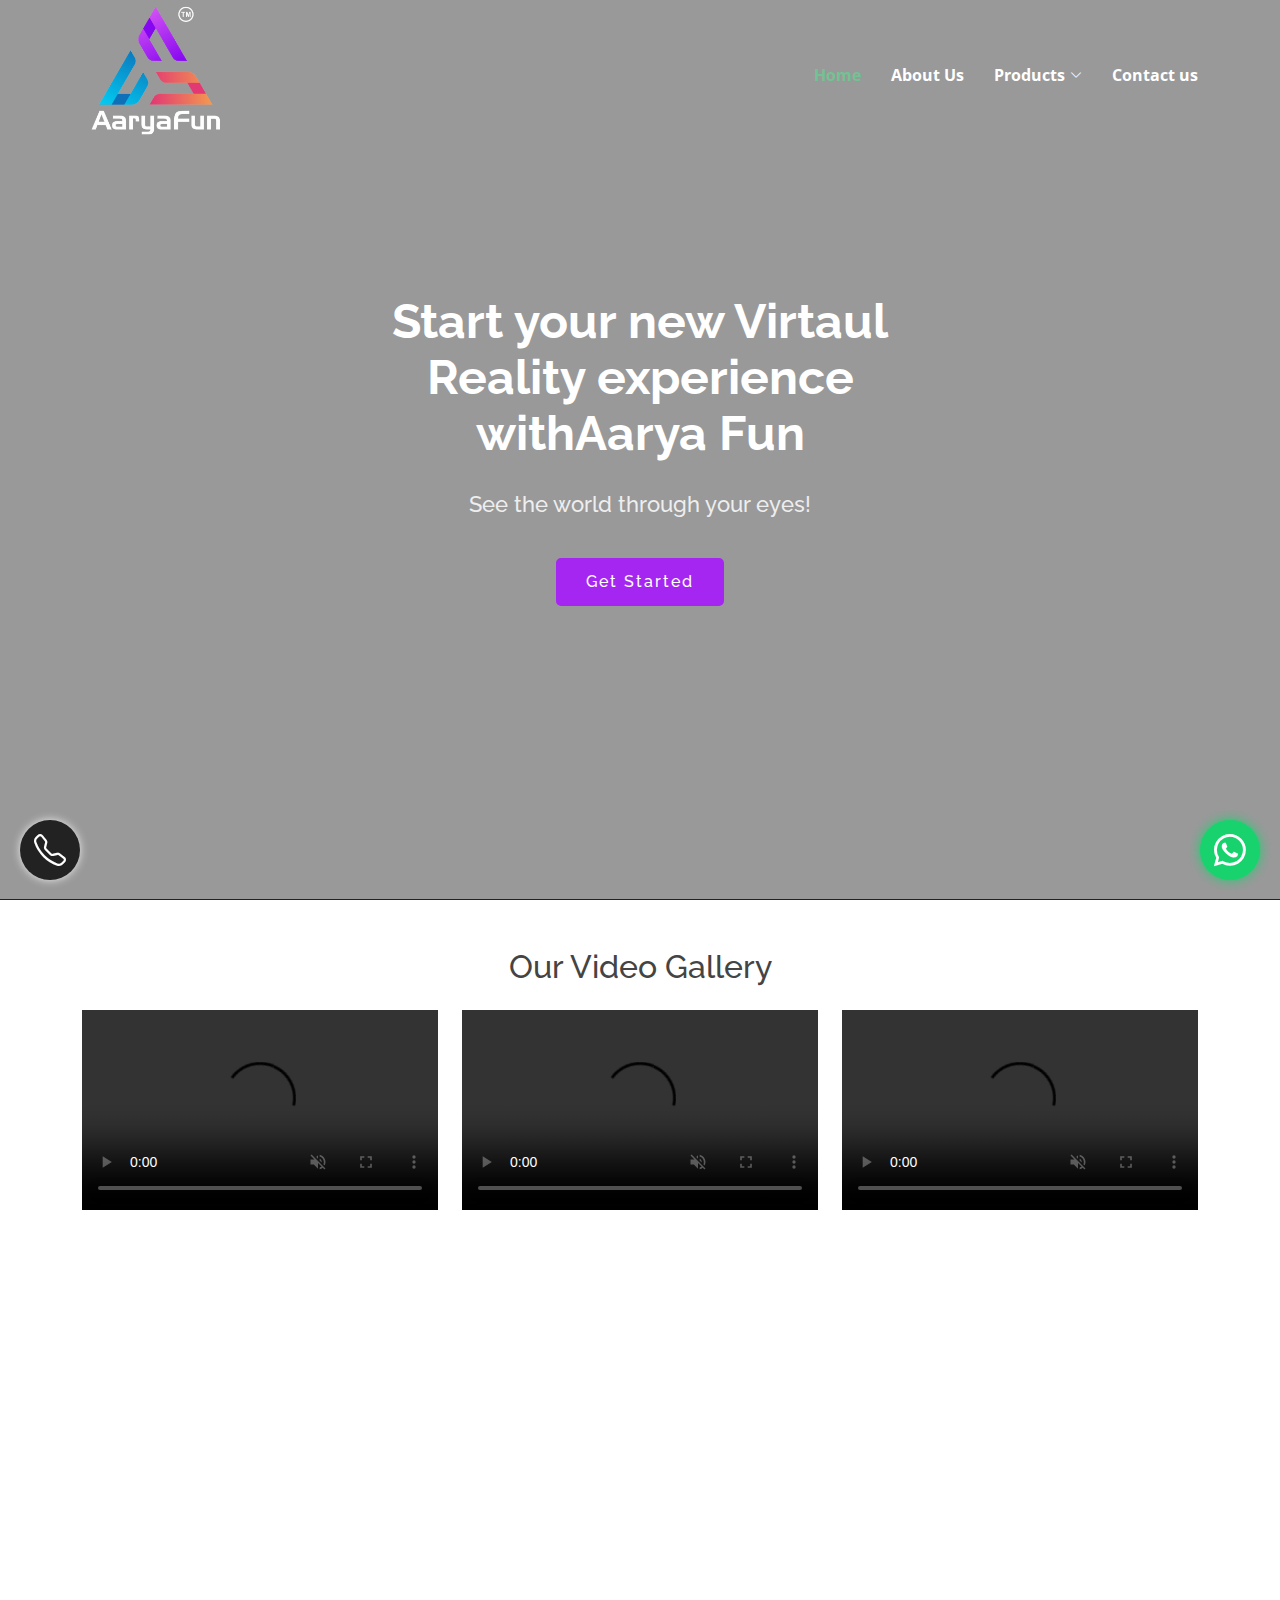
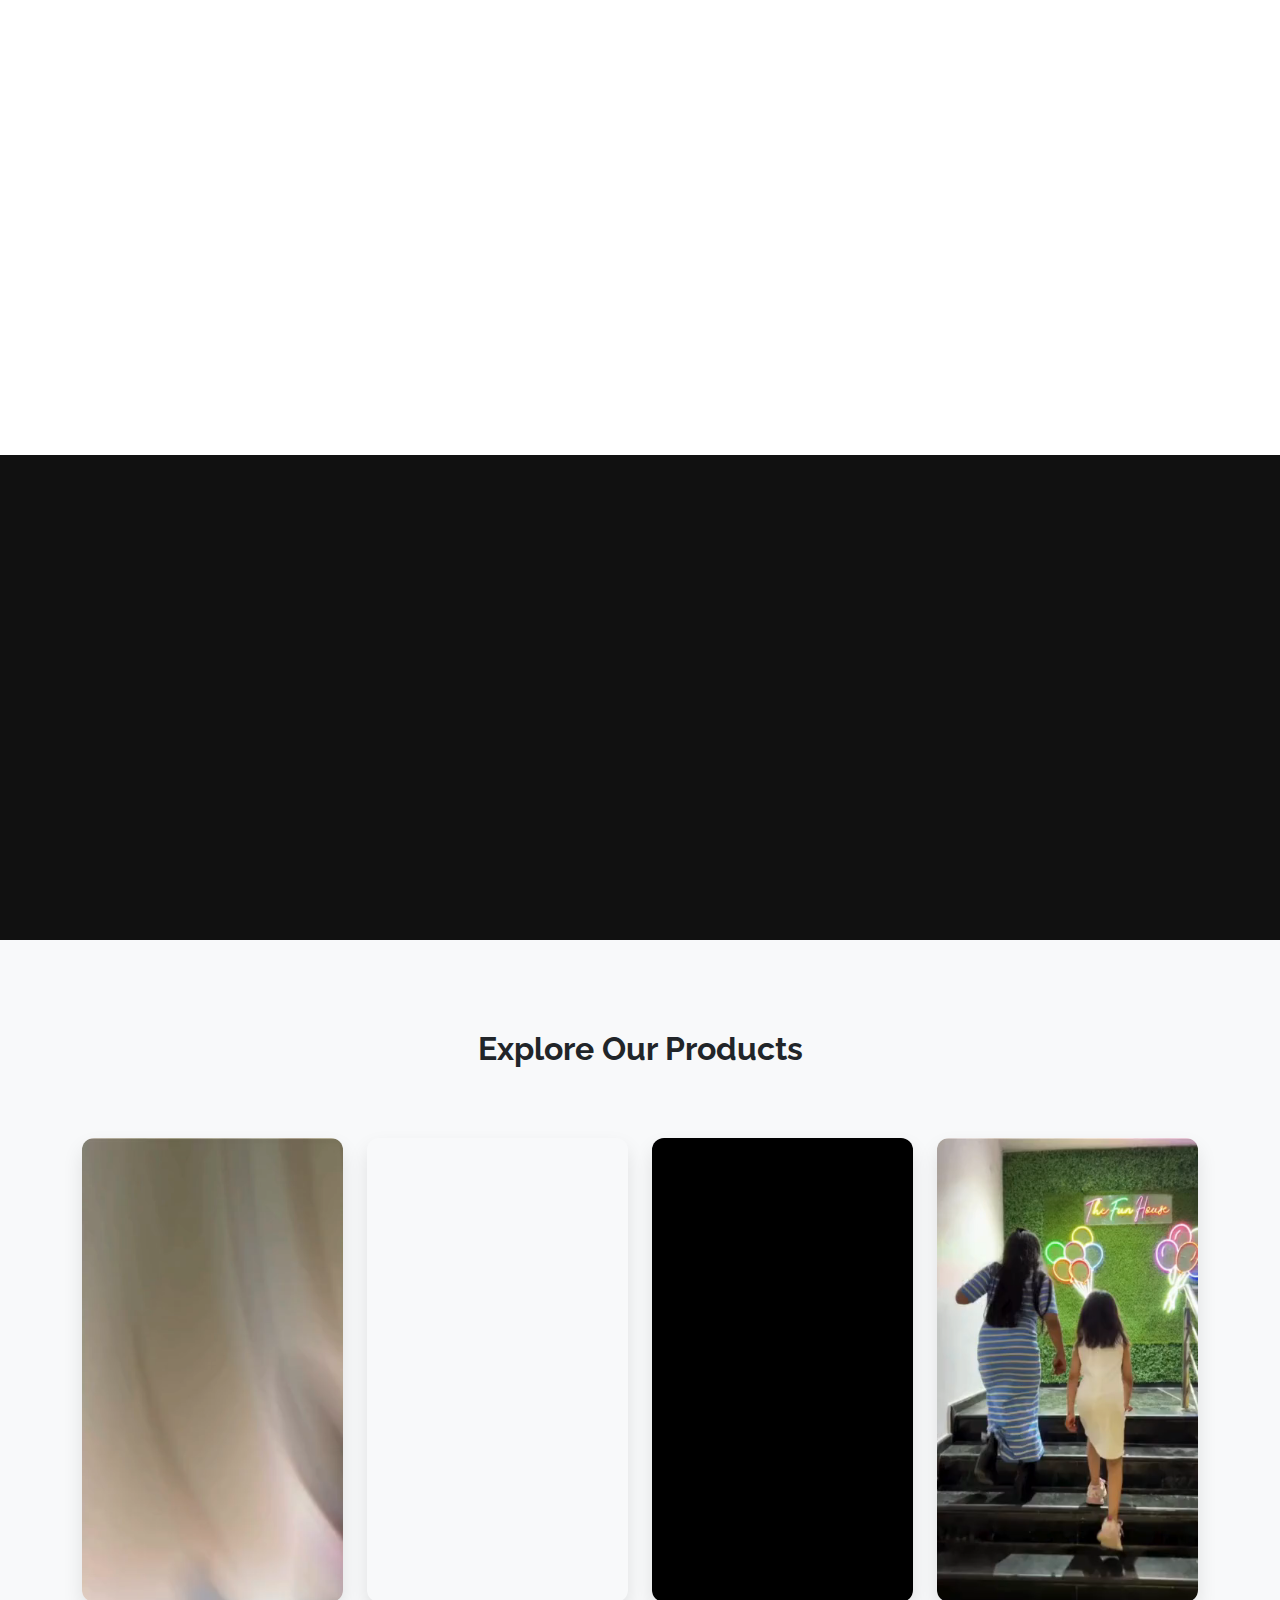
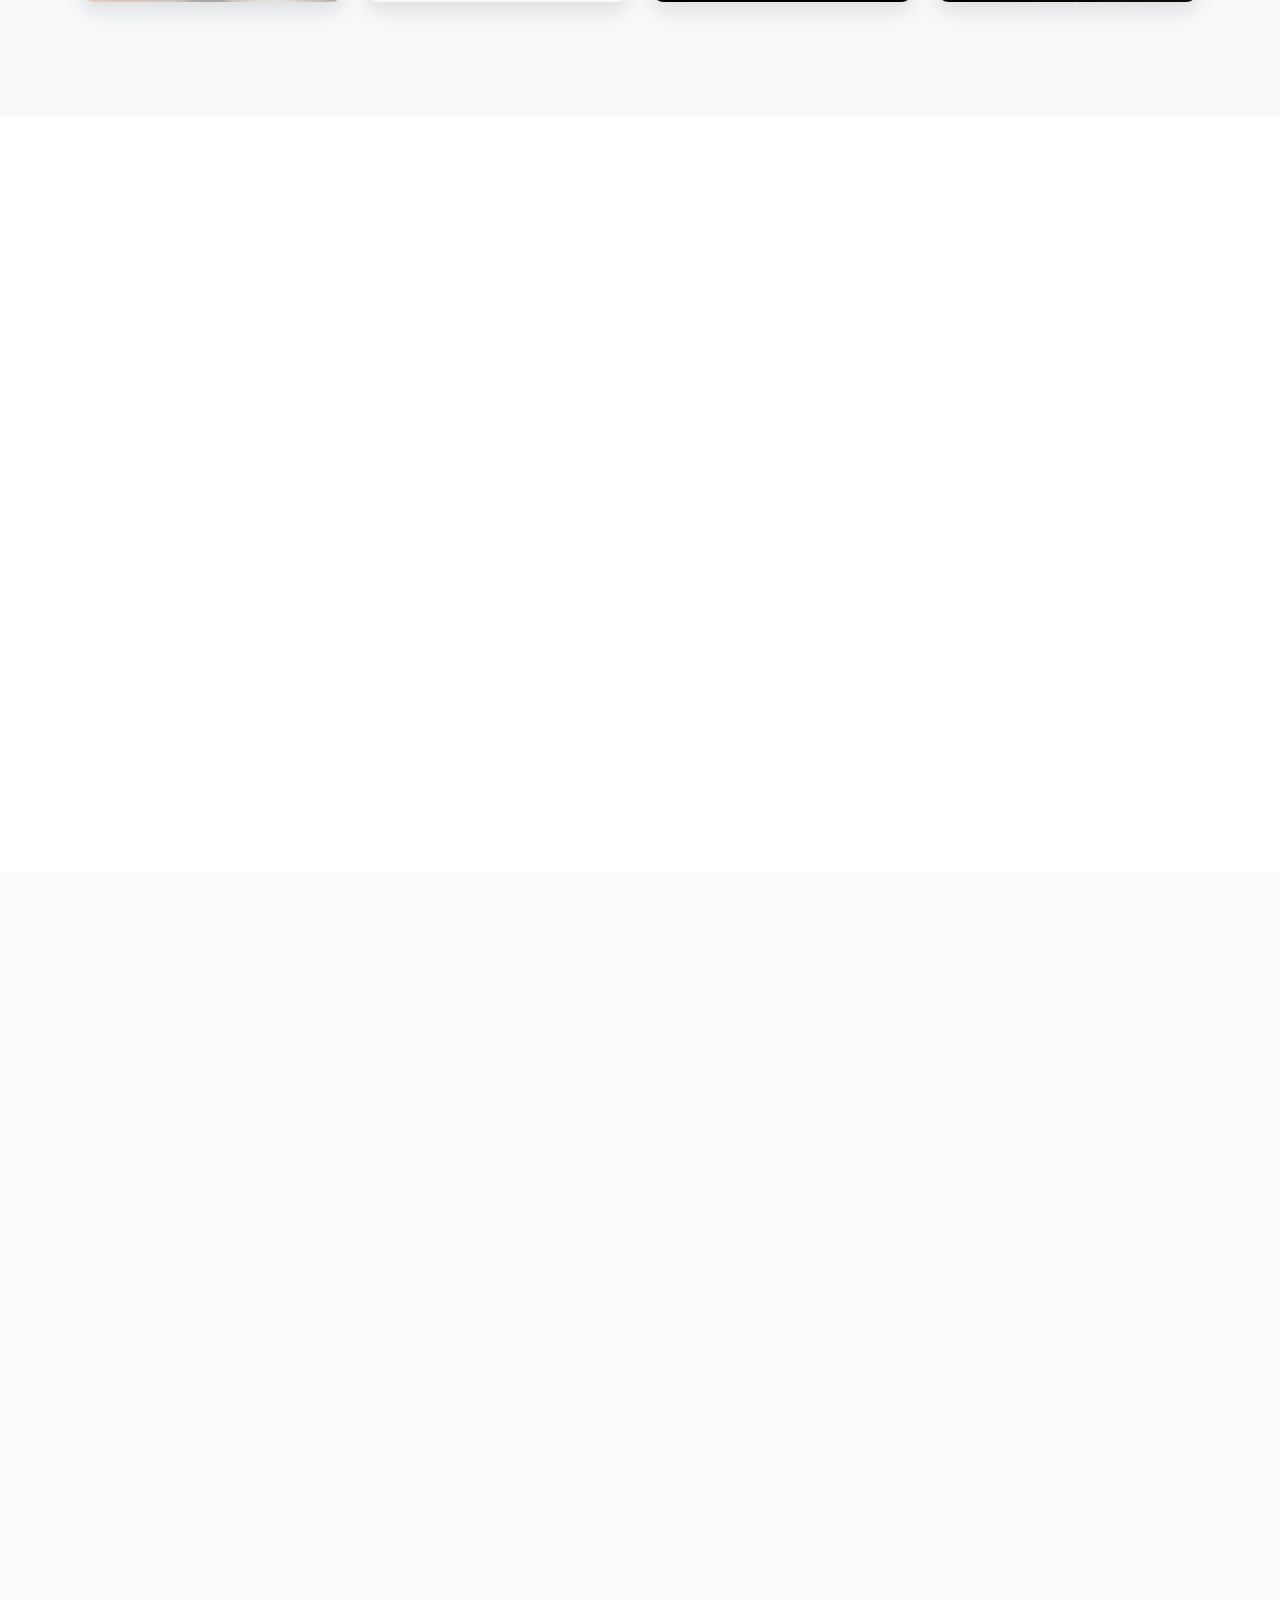
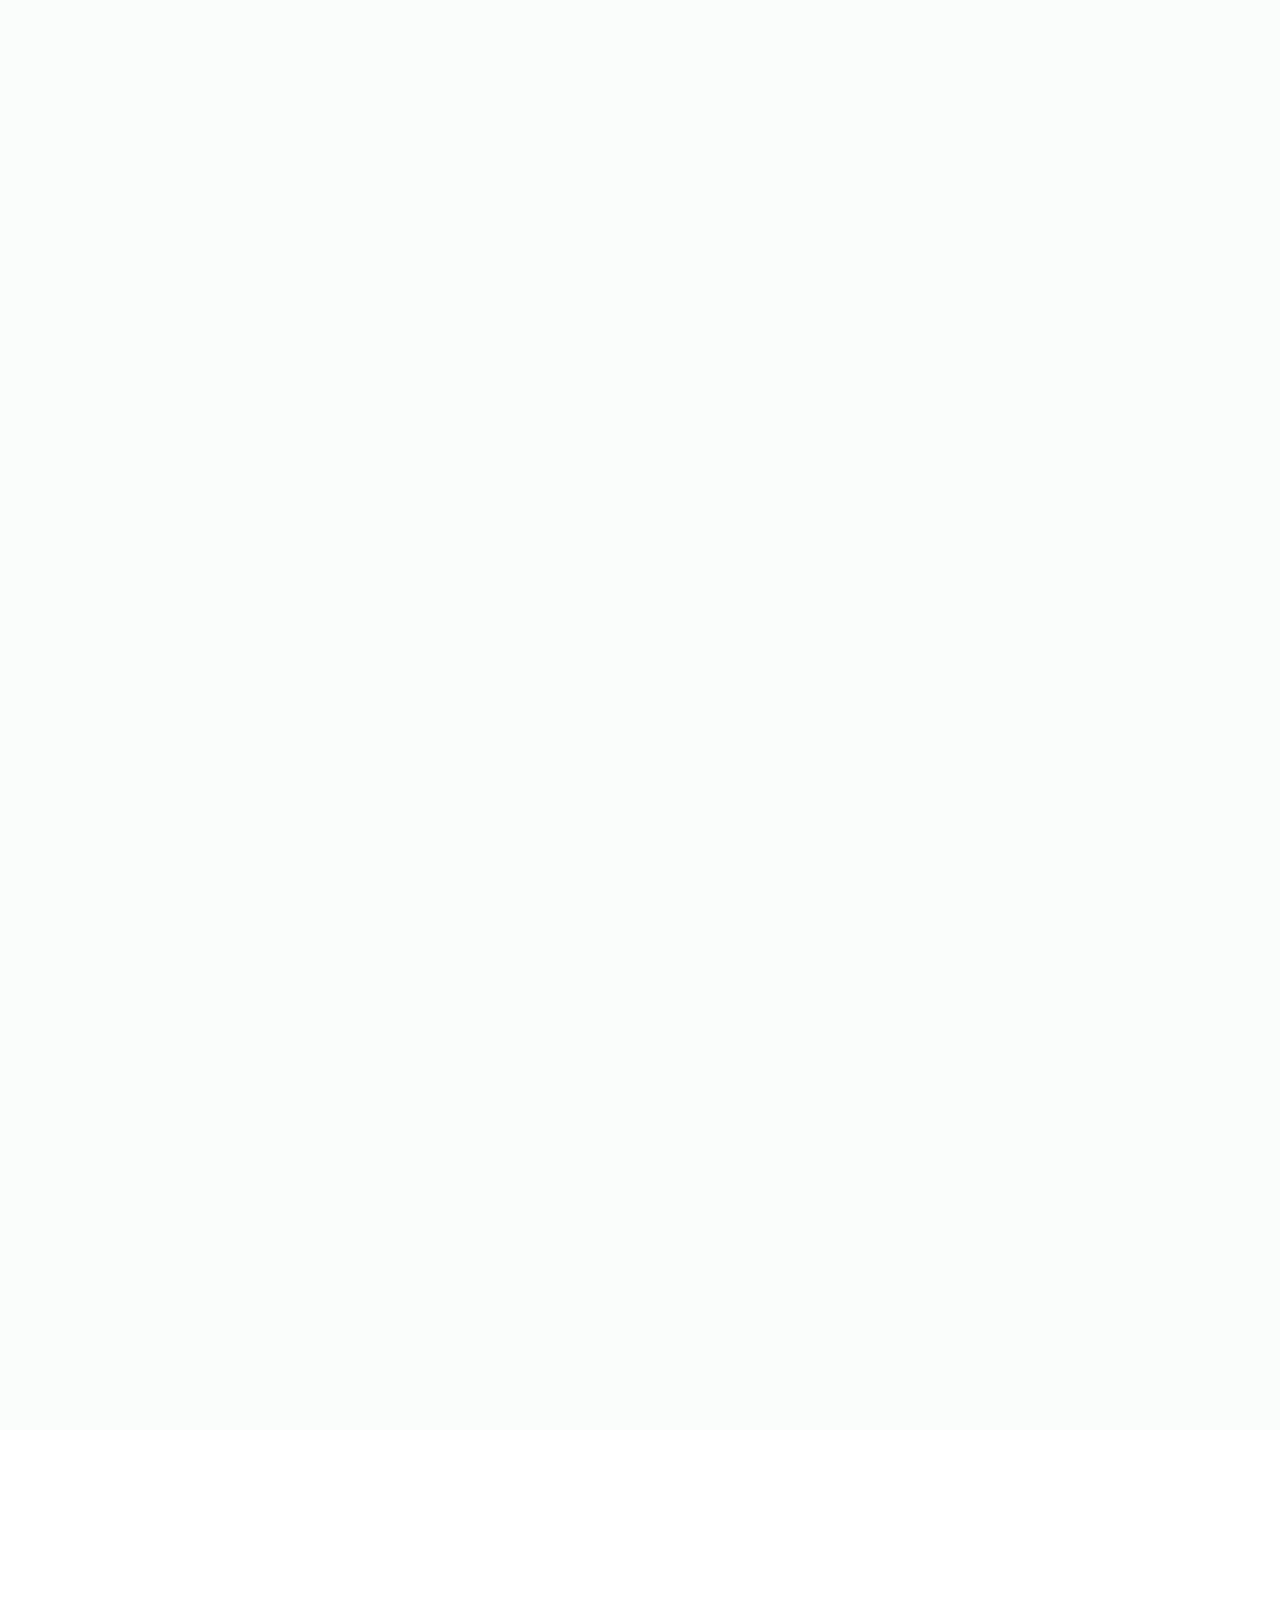
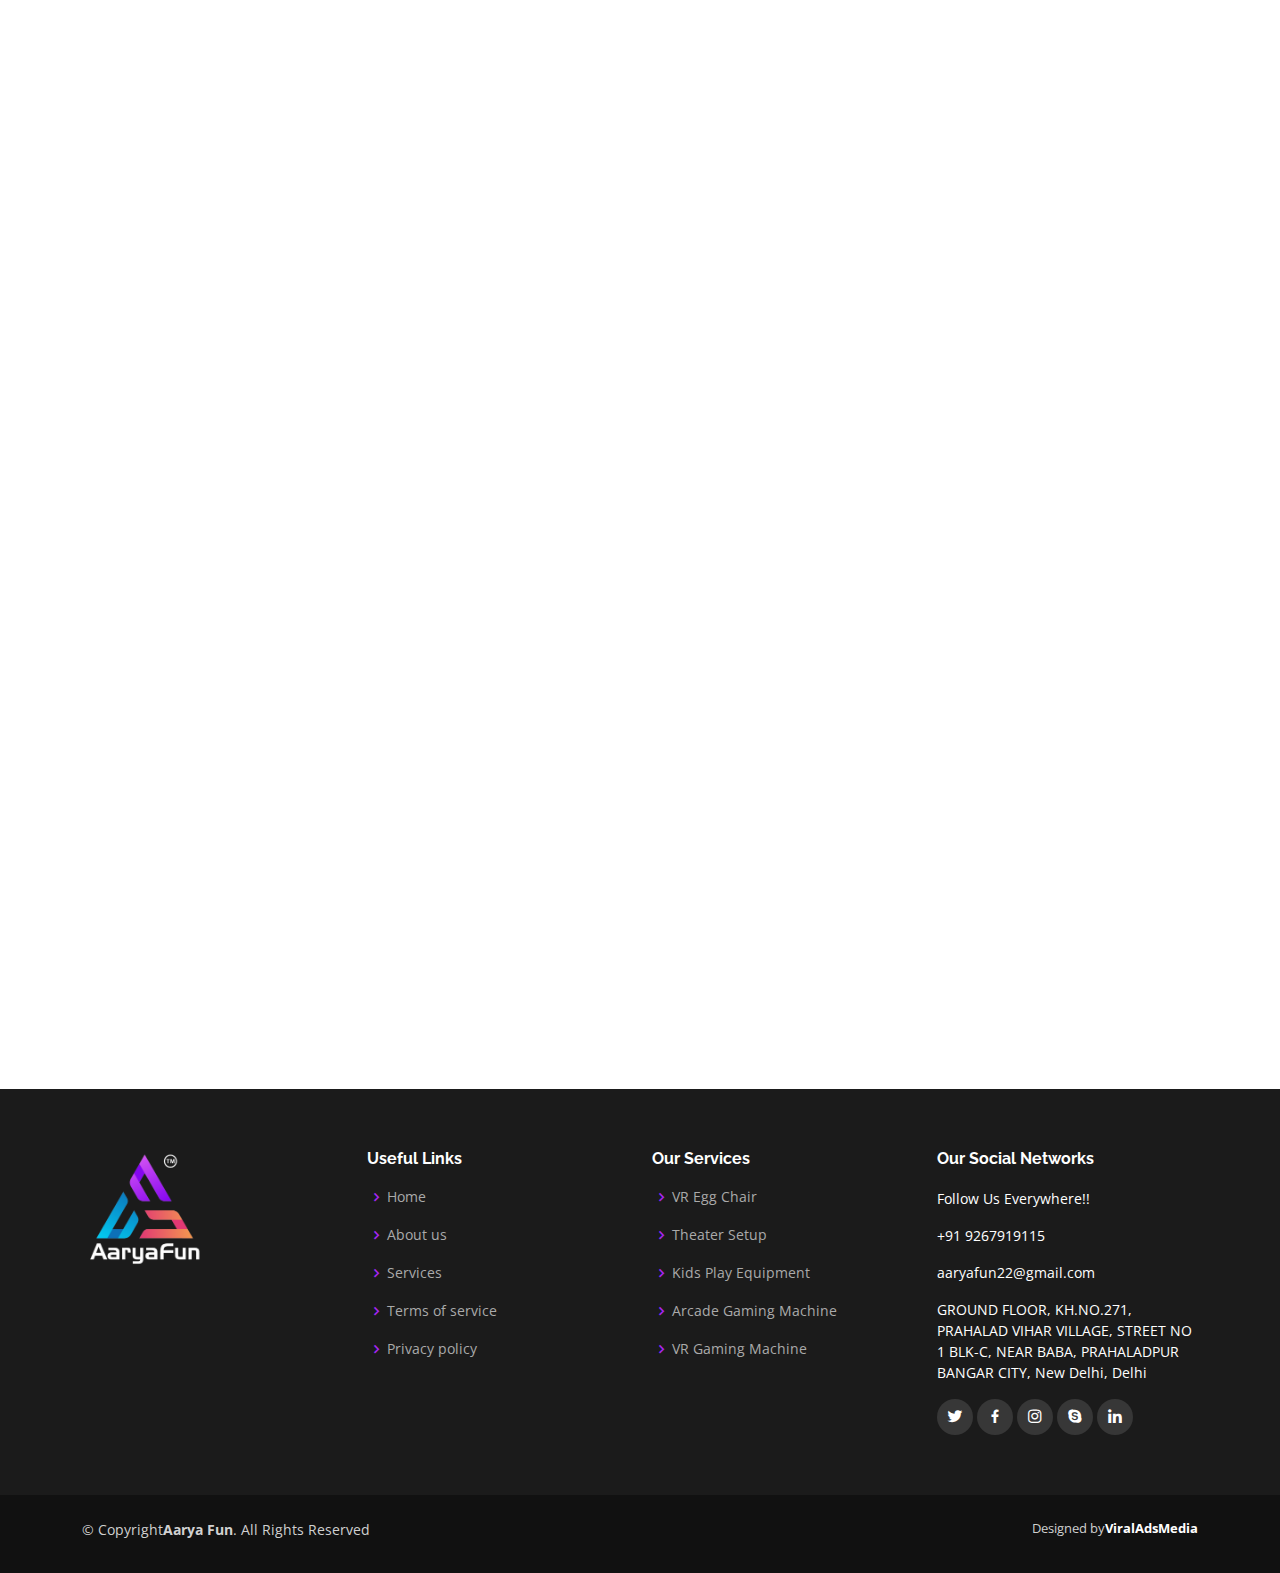
==== commit c511921f: "complete reel section" ====
--- a/index.html
+++ b/index.html
@@ -12,6 +12,10 @@
   <!-- Favicons -->
   <!-- <link href="assets/img/favicon.png" rel="icon">
   <link href="assets/img/apple-touch-icon.png" rel="apple-touch-icon"> -->
+
+  <!-- font-awsome -->
+  <link rel="stylesheet" href="https://cdnjs.cloudflare.com/ajax/libs/font-awesome/6.4.0/css/all.min.css">
+
 
   <!-- Google Fonts -->
   <link
@@ -71,6 +75,136 @@
             padding: 25px 15px;
         }
     }
+
+
+    /* This is for the reel */
+    .reels-section {
+            padding: 60px 0;
+            background-color: #f8f9fa;
+        }
+        
+        .section-title {
+            text-align: center;
+            margin-bottom: 40px;
+            font-weight: 700;
+            color: #212529;
+        }
+        
+        .reel-container {
+            position: relative;
+            border-radius: 12px;
+            overflow: hidden;
+            box-shadow: 0 10px 20px rgba(0,0,0,0.1);
+            transition: transform 0.3s ease, box-shadow 0.3s ease;
+            margin-bottom: 30px;
+            aspect-ratio: 9/16;
+        }
+        
+        .reel-container:hover {
+            transform: translateY(-10px);
+            box-shadow: 0 15px 30px rgba(0,0,0,0.15);
+        }
+        
+        .reel-container video {
+            width: 100%;
+            height: 100%;
+            object-fit: cover;
+        }
+        
+        .reel-overlay {
+            position: absolute;
+            bottom: 0;
+            left: 0;
+            right: 0;
+            background: linear-gradient(transparent, rgba(0,0,0,0.7));
+            padding: 20px;
+            color: white;
+            opacity: 0;
+            transition: opacity 0.3s ease;
+            display: flex;
+            flex-direction: column;
+            justify-content: flex-end;
+            height: 100%;
+        }
+        
+        .reel-container:hover .reel-overlay {
+            opacity: 1;
+        }
+        
+        .reel-title {
+            font-weight: 600;
+            margin-bottom: 5px;
+        }
+        
+        .reel-description {
+            font-size: 0.9rem;
+            margin-bottom: 15px;
+        }
+        
+        .reel-stats {
+            display: flex;
+            align-items: center;
+            margin-bottom: 15px;
+            font-size: 0.9rem;
+        }
+        
+        .reel-stat {
+            display: flex;
+            align-items: center;
+            margin-right: 15px;
+        }
+        
+        .reel-stat i {
+            margin-right: 5px;
+            font-size: 0.9rem;
+        }
+        
+        .reel-actions {
+            display: flex;
+            gap: 10px;
+        }
+        
+        .reel-action-btn {
+            background: rgba(255,255,255,0.2);
+            border: none;
+            color: white;
+            width: 36px;
+            height: 36px;
+            border-radius: 50%;
+            display: flex;
+            align-items: center;
+            justify-content: center;
+            transition: all 0.3s ease;
+        }
+        
+        .reel-action-btn:hover {
+            background: rgba(255,255,255,0.3);
+            transform: scale(1.1);
+        }
+        
+        .reel-action-btn i {
+            font-size: 1rem;
+        }
+        
+        @media (max-width: 768px) {
+            .reels-section {
+                padding: 40px 0;
+            }
+            
+            .section-title {
+                margin-bottom: 30px;
+                font-size: 1.8rem;
+            }
+            
+            .reel-container {
+                margin-bottom: 20px;
+            }
+            
+            .reel-overlay {
+                opacity: 1;
+                padding: 15px;
+            }
+        }
 </style>
 
 </head>
@@ -168,9 +302,6 @@
         </div>
       </section>
       <!-- End video section -->
-
-    
-
 
       <!-- ======= About Section ======= -->
       <section id="about" class="section about">
@@ -277,6 +408,150 @@
         </div>
       </section><!-- End Services Section -->
 
+
+      <!-- This is the reel section -->
+      <section class="reels-section">
+        <div class="container">
+            <h2 class="section-title">Explore Our Products</h2>
+            <div class="row">
+                <div class="col-lg-3 col-md-6 mb-4">
+                    <div class="reel-container">
+                        <video src="assets/img/reel/Childer 1 (1).mp4" loop muted autoplay playsinline></video>
+                        <div class="reel-overlay">
+                            <h5 class="reel-title">Immersive Worlds</h5>
+                            <p class="reel-description">Feel like you're truly inside the game.</p>
+                            
+                            <div class="reel-stats">
+                                <div class="reel-stat">
+                                    <i class="fas fa-eye"></i>
+                                    <span>24.5K</span>
+                                </div>
+                                <div class="reel-stat">
+                                    <i class="fas fa-heart"></i>
+                                    <span>1.2K</span>
+                                </div>
+                            </div>
+                            
+                            <div class="reel-actions">
+                                <button class="reel-action-btn" title="Like">
+                                    <i class="fas fa-heart"></i>
+                                </button>
+                                <button class="reel-action-btn" title="Share">
+                                    <i class="fas fa-share-alt"></i>
+                                </button>
+                                <button class="reel-action-btn" title="Save">
+                                    <i class="fas fa-bookmark"></i>
+                                </button>
+                            </div>
+                        </div>
+                    </div>
+                </div>
+                
+                <div class="col-lg-3 col-md-6 mb-4">
+                    <div class="reel-container">
+                        <video src="assets/img/reel/Childer 2 (1).mp4" loop muted autoplay playsinline></video>
+                        <div class="reel-overlay">
+                            <h5 class="reel-title">Precision Gameplay</h5>
+                            <p class="reel-description">Move, aim, and act with real-time accuracy.</p>
+                            
+                            <div class="reel-stats">
+                                <div class="reel-stat">
+                                    <i class="fas fa-eye"></i>
+                                    <span>18.3K</span>
+                                </div>
+                                <div class="reel-stat">
+                                    <i class="fas fa-heart"></i>
+                                    <span>856</span>
+                                </div>
+                            </div>
+                            
+                            <div class="reel-actions">
+                                <button class="reel-action-btn" title="Like">
+                                    <i class="fas fa-heart"></i>
+                                </button>
+                                <button class="reel-action-btn" title="Share">
+                                    <i class="fas fa-share-alt"></i>
+                                </button>
+                                <button class="reel-action-btn" title="Save">
+                                    <i class="fas fa-bookmark"></i>
+                                </button>
+                            </div>
+                        </div>
+                    </div>
+                </div>
+                
+                <div class="col-lg-3 col-md-6 mb-4">
+                    <div class="reel-container">
+                        <video src="assets/img/reel/Childer 3 (1).mp4" loop muted autoplay playsinline></video>
+                        <div class="reel-overlay">
+                            <h5 class="reel-title">Multiplayer Adventures</h5>
+                            <p class="reel-description">Play and explore with friends worldwide.</p>
+                            
+                            <div class="reel-stats">
+                                <div class="reel-stat">
+                                    <i class="fas fa-eye"></i>
+                                    <span>32.1K</span>
+                                </div>
+                                <div class="reel-stat">
+                                    <i class="fas fa-heart"></i>
+                                    <span>2.4K</span>
+                                </div>
+                            </div>
+                            
+                            <div class="reel-actions">
+                                <button class="reel-action-btn" title="Like">
+                                    <i class="fas fa-heart"></i>
+                                </button>
+                                <button class="reel-action-btn" title="Share">
+                                    <i class="fas fa-share-alt"></i>
+                                </button>
+                                <button class="reel-action-btn" title="Save">
+                                    <i class="fas fa-bookmark"></i>
+                                </button>
+                            </div>
+                        </div>
+                    </div>
+                </div>
+                
+                <div class="col-lg-3 col-md-6 mb-4">
+                    <div class="reel-container">
+                        <video src="assets/img/reel/Childer 4 (1).mp4" loop muted autoplay playsinline></video>
+                        <div class="reel-overlay">
+                            <h5 class="reel-title">Next-Gen Graphics</h5>
+                            <p class="reel-description">Enjoy smooth, lifelike visuals in every scene.</p>
+                            
+                            <div class="reel-stats">
+                                <div class="reel-stat">
+                                    <i class="fas fa-eye"></i>
+                                    <span>15.7K</span>
+                                </div>
+                                <div class="reel-stat">
+                                    <i class="fas fa-heart"></i>
+                                    <span>723</span>
+                                </div>
+                            </div>
+                            
+                            <div class="reel-actions">
+                                <button class="reel-action-btn" title="Like">
+                                    <i class="fas fa-heart"></i>
+                                </button>
+                                <button class="reel-action-btn" title="Share">
+                                    <i class="fas fa-share-alt"></i>
+                                </button>
+                                <button class="reel-action-btn" title="Save">
+                                    <i class="fas fa-bookmark"></i>
+                                </button>
+                            </div>
+                        </div>
+                    </div>
+                </div>
+            </div>
+        </div>
+    </section>
+
+      <!-- End reel section -->
+
+     
         
 
         <!-- Video section -->
@@ -290,8 +565,6 @@
             </div>
           </div>
         </div>
-        
-        
         <!-- End video section -->
 
         
@@ -433,7 +706,7 @@
           </div>
 
           <div class="row justify-content-center">
-            <div class="col-lg-4 col-md-12 mb-4" data-aos="fade-up" data-aos-delay="100">
+            <div class="col-lg-4 col-md-12 mb-4 " data-aos="fade-up" data-aos-delay="100">
                 <div class="info-box">
                     <i class='bx bx-map'></i>
                     <h3>Our Address</h3>
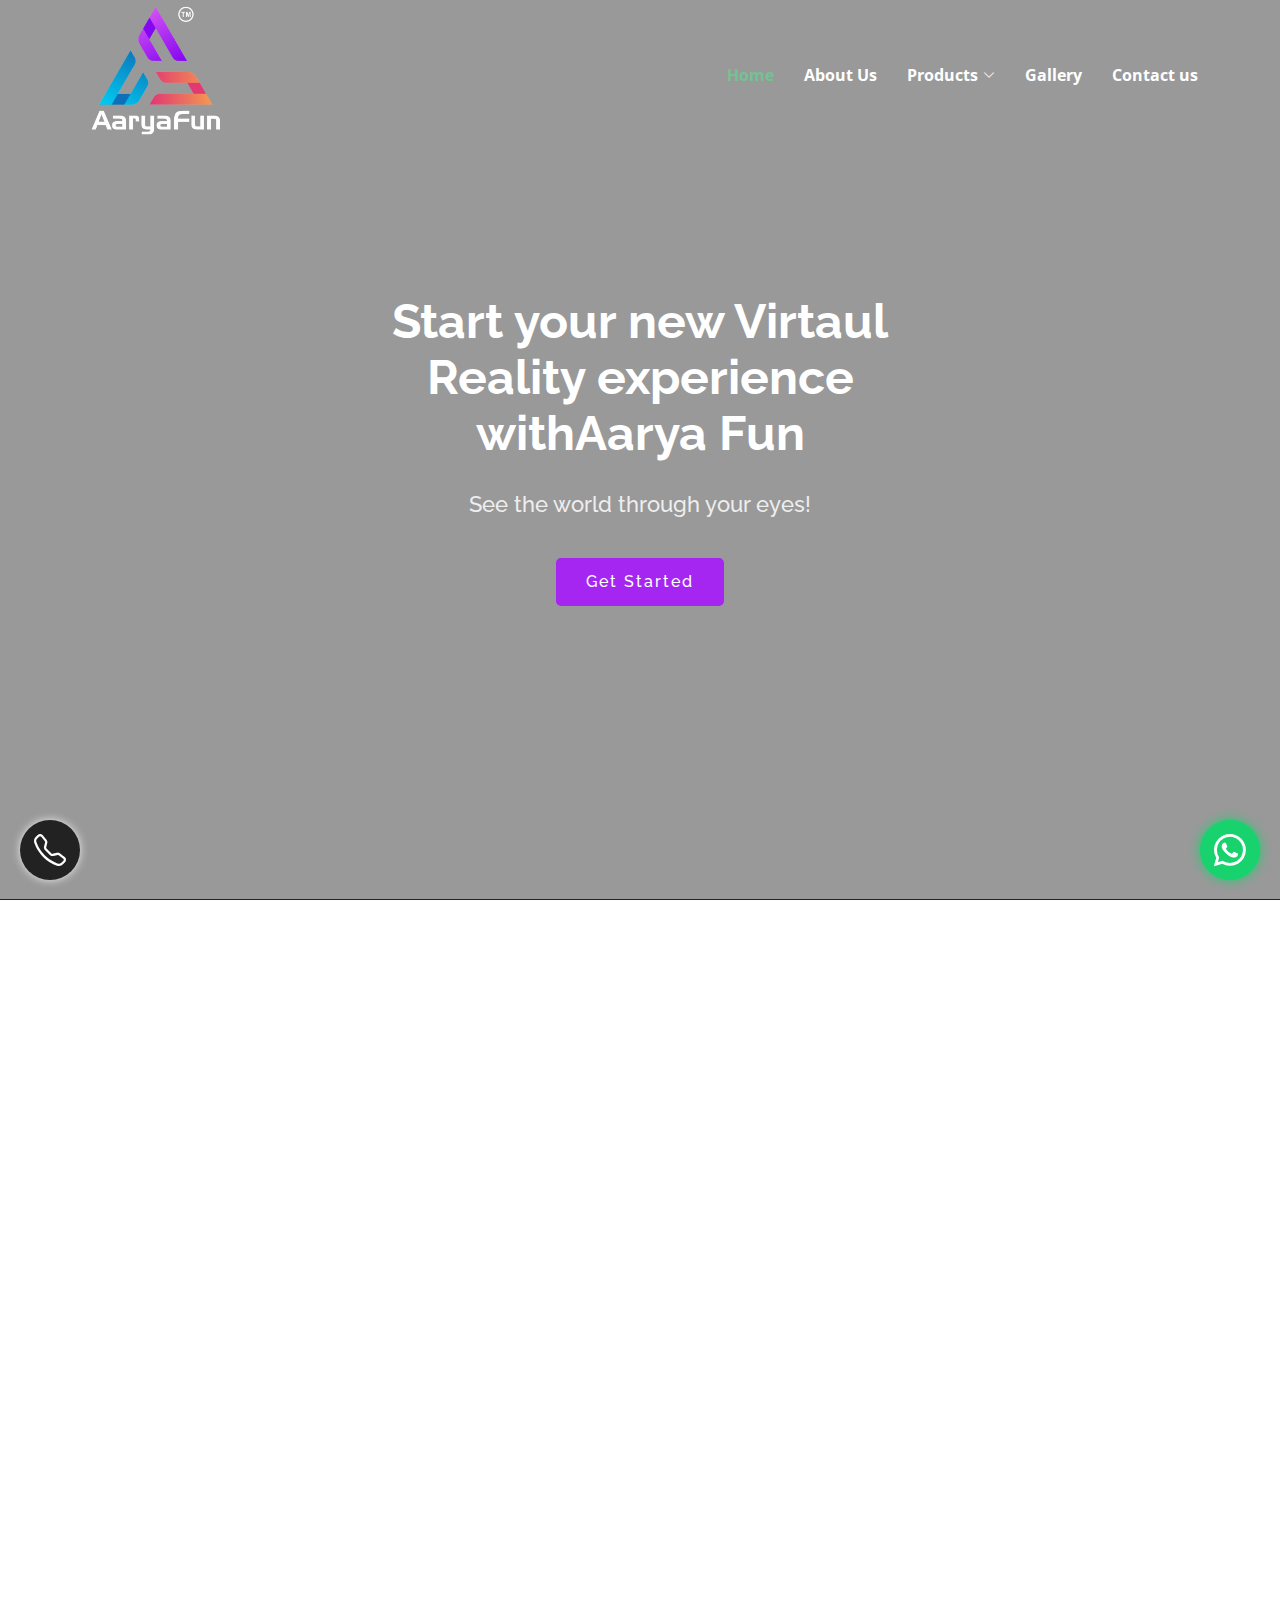
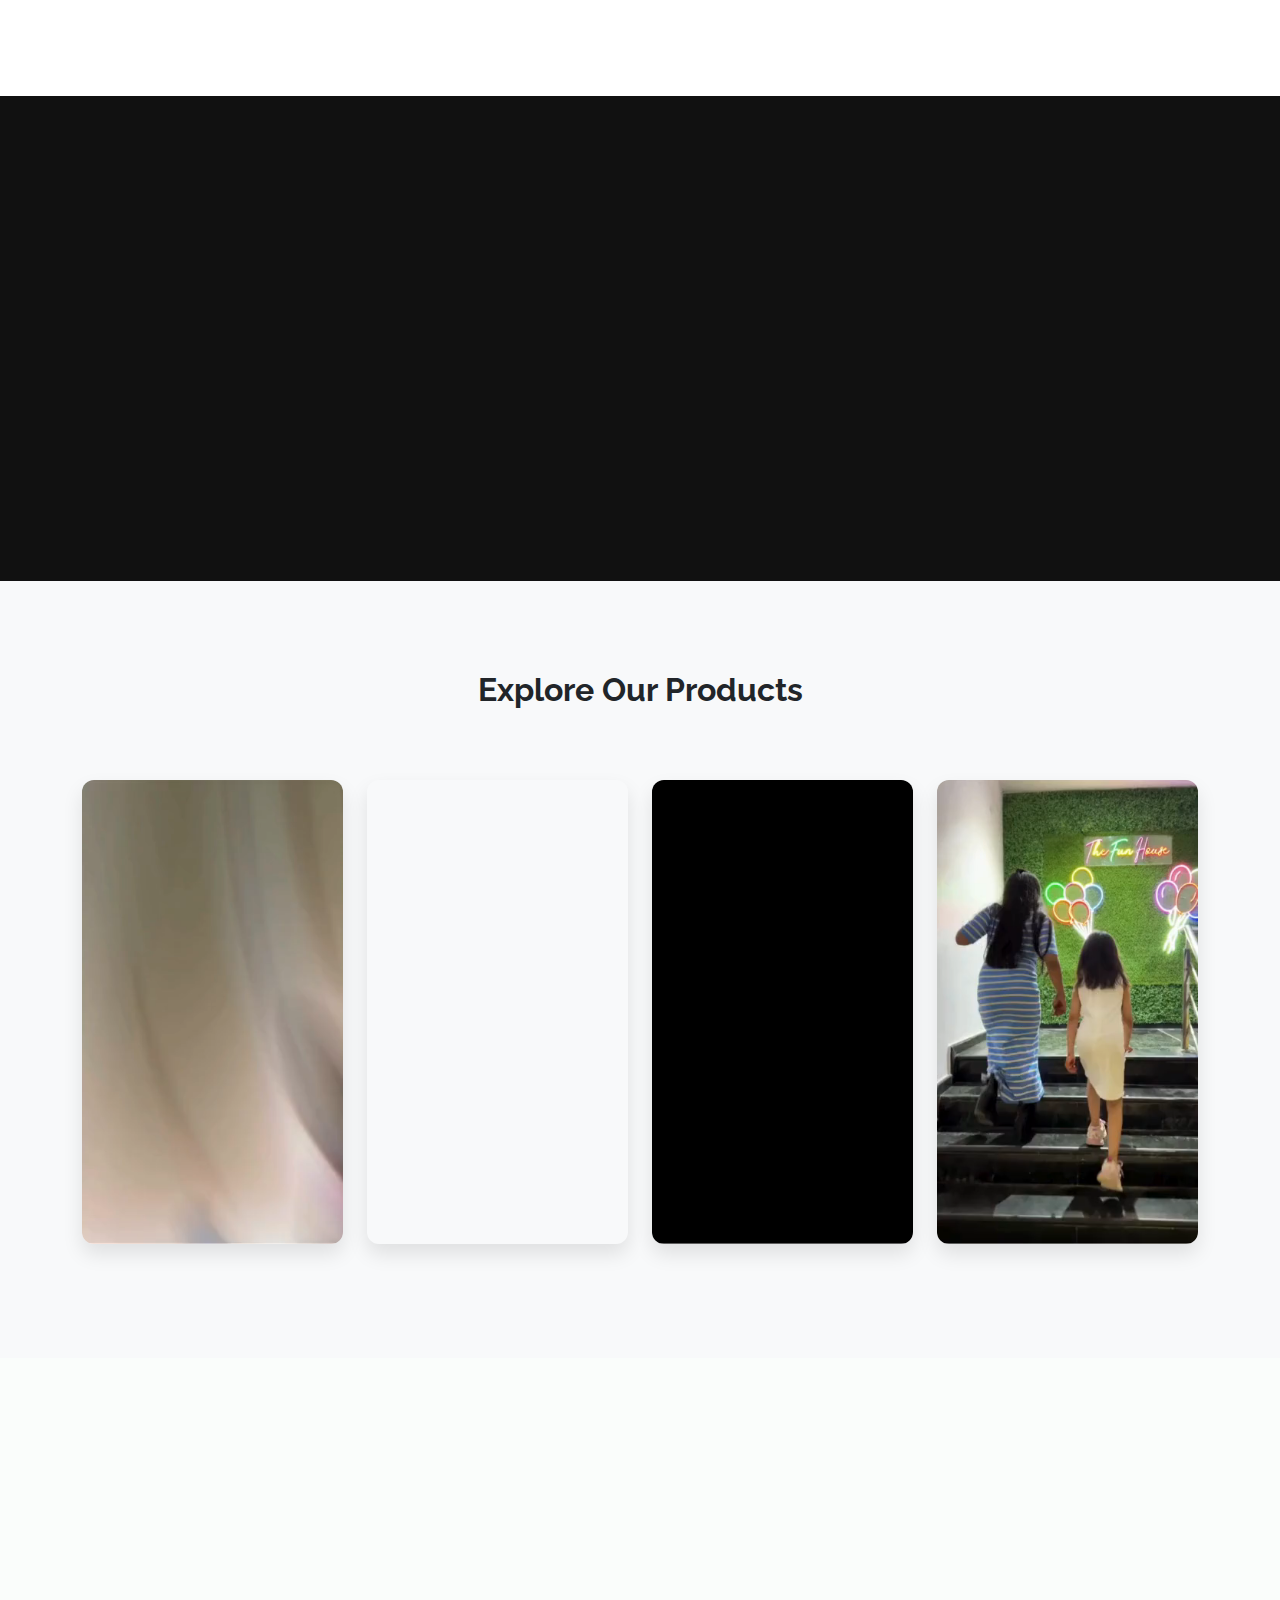
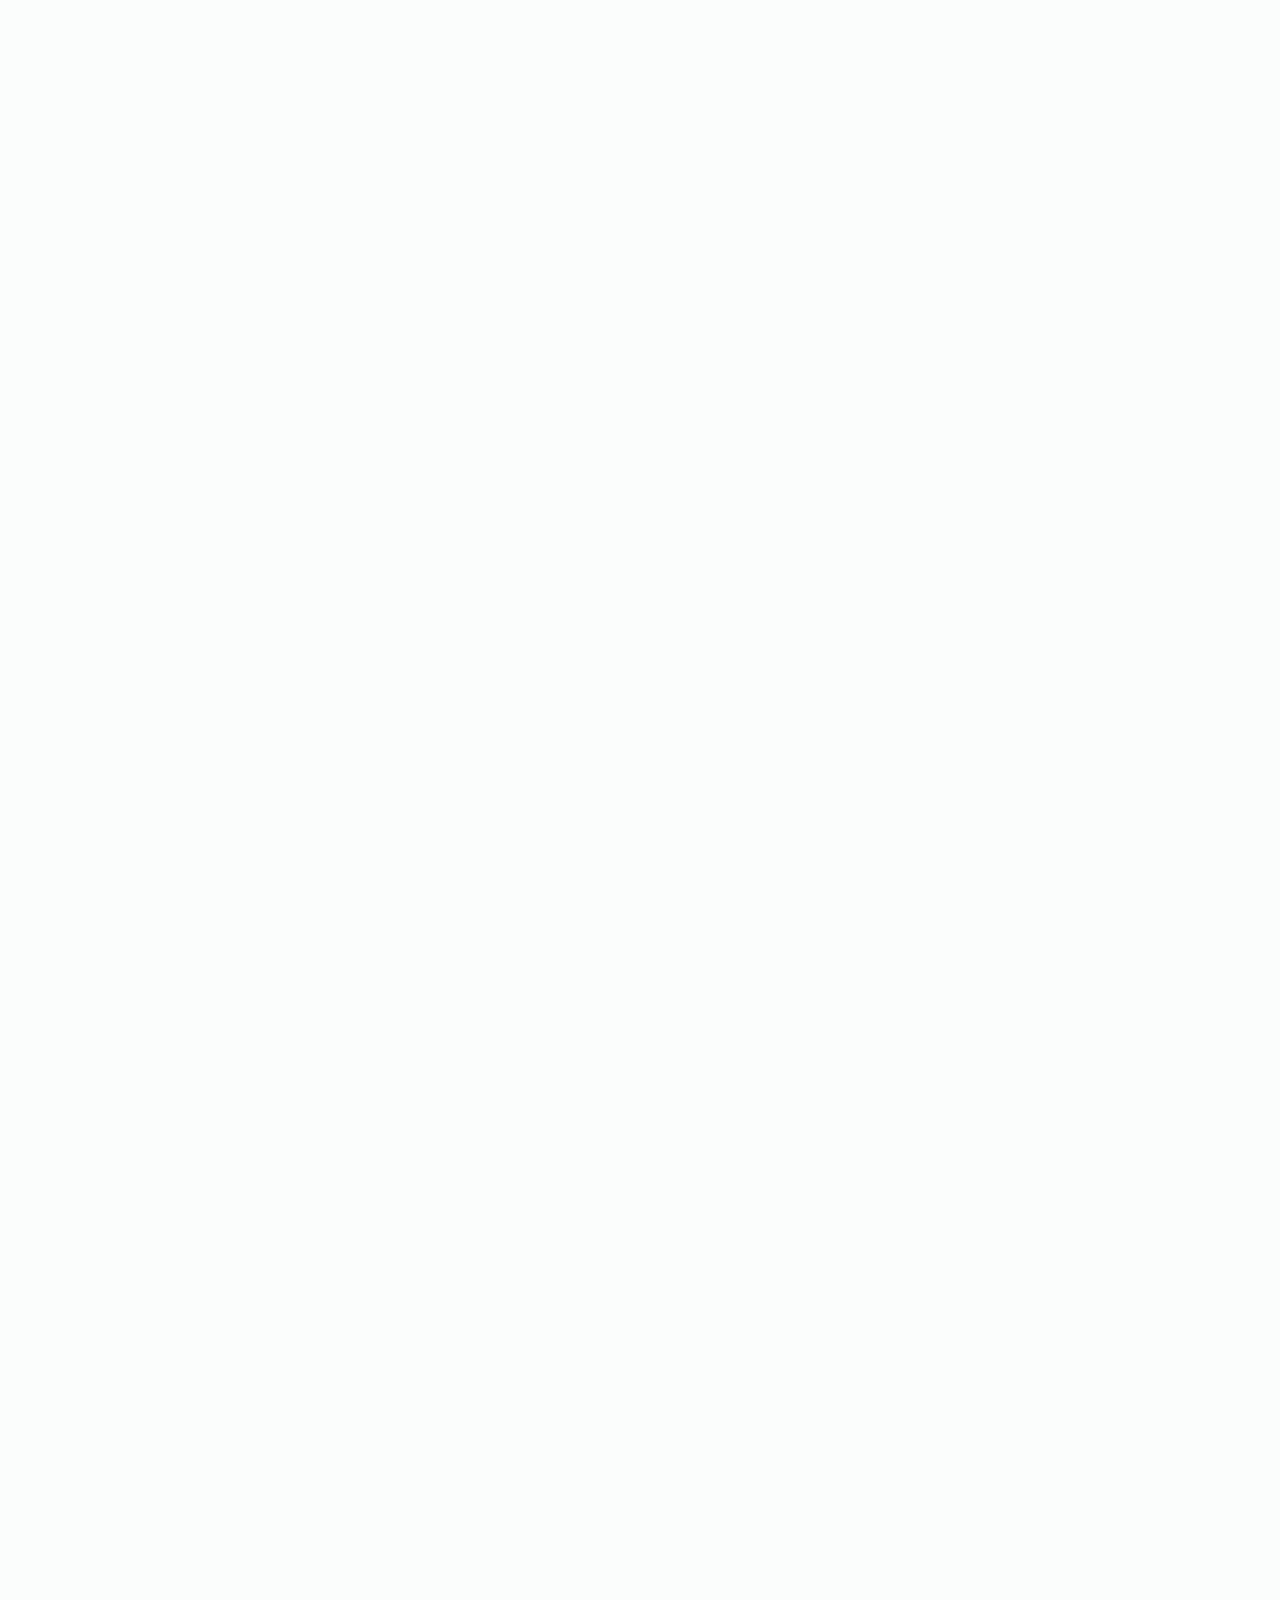
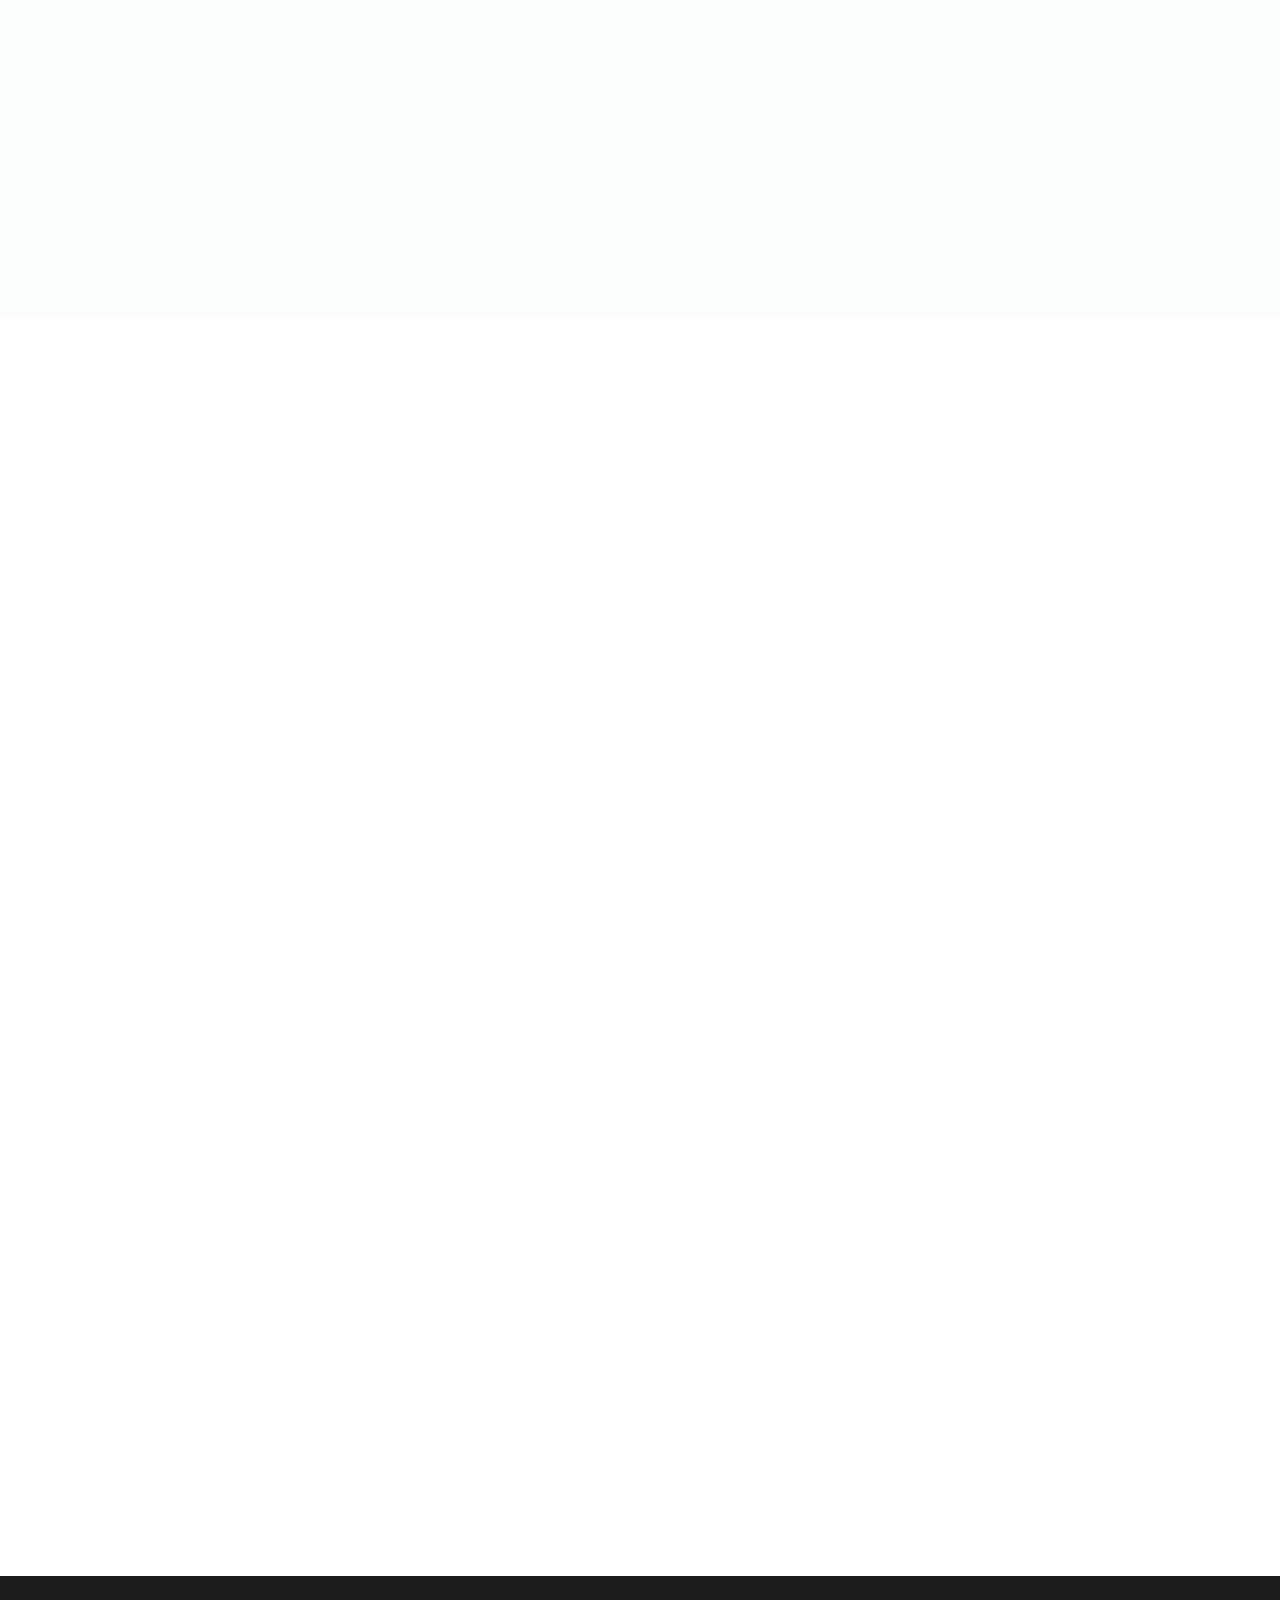
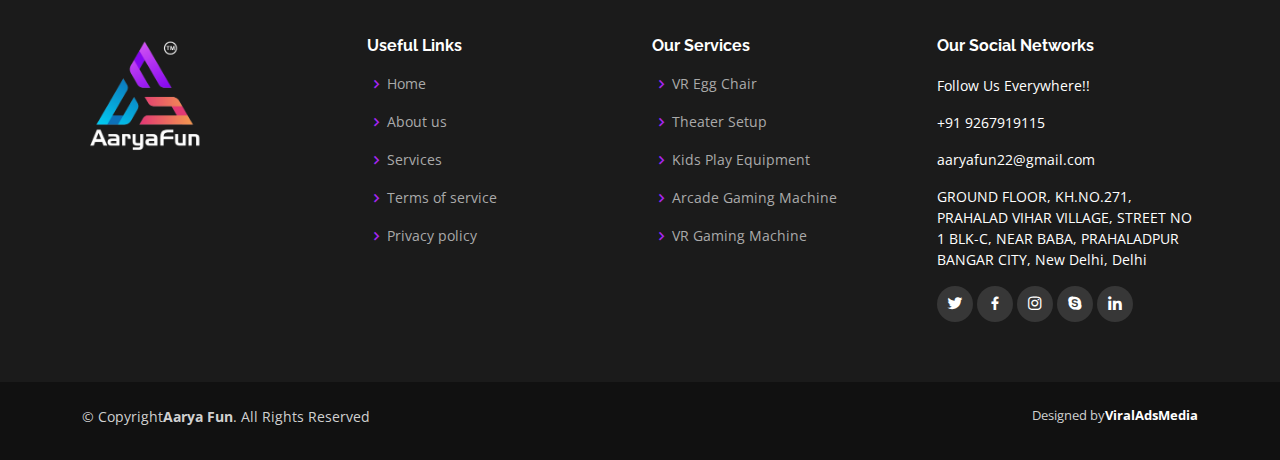
==== commit a19cffbb: "complete all the change" ====
--- a/index.html
+++ b/index.html
@@ -247,10 +247,11 @@
                 <li><a href="#">Arcade Games</a></li>
                 <li><a href="#">Amusement Rides</a></li>
                 <li><a href="#">Trampoline Park</a></li>
-                <!-- <li><a href="#">Indoor Soft Play Game</a></li> -->
+                <li><a href="#">Adventures</a></li>
                 <!-- <li><a href="#">FF Motor Arcade Game</a></li> -->
               </ul>
             </li>
+            <li><a class="nav-link fw-bold scrollto" href="#">Gallery</a></li>
             <li><a class="nav-link fw-bold scrollto" href="#contact">Contact us</a></li>
           </ul>
           <i class="bi bi-list mobile-nav-toggle"></i>
@@ -271,37 +272,7 @@
     </section><!-- End Hero -->
     <main id="main">
 
-      <!-- This is the three video section -->
-      <section class="container my-5">
-        <h2 class="text-center mb-4">Our Video Gallery</h2>
-        <div class="row g-4">
-          <div class="col-md-4">
-            <div class="ratio ratio-16x9">
-              <video autoplay muted loop playsinline controls class="w-100">
-                <source src="https://scontent.cdninstagram.com/o1/v/t16/f2/m82/AQOETJ_vLRQ2v5R9LvOqFATIiYBP__Cjj3bEPHv76zEGbnzHh1uqNE6LBhYplF69SHXe5q-hVY5iOcOV-YB9ZwdeoNCd9EnE6aOuEck.mp4?stp=dst-mp4&efg=eyJxZV9ncm91cHMiOiJbXCJpZ193ZWJfZGVsaXZlcnlfdnRzX290ZlwiXSIsInZlbmNvZGVfdGFnIjoidnRzX3ZvZF91cmxnZW4uY2xpcHMuYzIuNzIwLmJhc2VsaW5lIn0&_nc_cat=110&vs=1169245947375745_3854263103&_nc_vs=[base64]%3D%3D&_nc_rid=9c83bea725&ccb=9-4&oh=00_AYF5PNmhWtmuRP0WnMn1NBi7xQNvfrXL4ioRgiMxM_CX2g&oe=67F165B0&_nc_sid=10d13b" type="video/mp4">
-                Your browser does not support the video tag.
-              </video>            </div>
-          </div>
-          <div class="col-md-4">
-            <div class="ratio ratio-16x9">
-              
-              <video autoplay muted loop playsinline controls class="w-100">
-                <source src="https://scontent.cdninstagram.com/o1/v/t16/f2/m82/AQOoaikHBdRkAIW6EI-9FZ4BtszOAzLl0UaPXvvdBwsLH8IryemARbqqRKV9U6SI5zrkiWtQ_I5suBr2mcwXllgwCx_ZsQyxHtEDlp4.mp4?stp=dst-mp4&efg=eyJxZV9ncm91cHMiOiJbXCJpZ193ZWJfZGVsaXZlcnlfdnRzX290ZlwiXSIsInZlbmNvZGVfdGFnIjoidnRzX3ZvZF91cmxnZW4uY2xpcHMuYzIuNzIwLmJhc2VsaW5lIn0&_nc_cat=110&vs=632601985466474_4243859112&_nc_vs=[base64]%3D%3D&_nc_rid=ae58803704&ccb=9-4&oh=00_AYHRyT5n-D16NR9HPhXB3LBOf3bMTtmF10eTnMU4wPKd_w&oe=67F16CD9&_nc_sid=10d13b" type="video/mp4">
-                Your browser does not support the video tag.
-              </video>            </div>
-          </div>
-          <div class="col-md-4">
-            <div class="ratio ratio-16x9">
-              <video autoplay muted loop playsinline controls class="w-100">
-                <source src="https://scontent.cdninstagram.com/o1/v/t16/f2/m82/AQMCLDLt4GyKPmopHnBaqxxsX8aQyk9l676MdJQtbyw0H4xbfgug9mPLx-erej1cbJgmQ1PaSBAgdSIAR7a9ia6dCvlAcTZiTY68L5k.mp4?stp=dst-mp4&efg=eyJxZV9ncm91cHMiOiJbXCJpZ193ZWJfZGVsaXZlcnlfdnRzX290ZlwiXSIsInZlbmNvZGVfdGFnIjoidnRzX3ZvZF91cmxnZW4uY2xpcHMuYzEuOTYwLmJhc2VsaW5lIn0&_nc_cat=110&vs=729639425799651_2694282710&_nc_vs=[base64]%3D%3D&_nc_rid=17db354f7c&ccb=9-4&oh=00_AYGxkP7Ab4c4DlNCUjEvFJTXPxO6Rt8ddG3cCX_-MqoOtQ&oe=67F18AA4&_nc_sid=10d13b" type="video/mp4">
-                Your browser does not support the video tag.
-              </video>
-            </div>
-            
-          </div>
-        </div>
-      </section>
-      <!-- End video section -->
+      
 
       <!-- ======= About Section ======= -->
       <section id="about" class="section about">
@@ -551,24 +522,6 @@
 
       <!-- End reel section -->
 
-     
-        
-
-        <!-- Video section -->
-        <div class="container-fluid py-4">
-          <div class="d-flex justify-content-center">
-            <div class="ratio ratio-16x9" style=" width: 100%;">
-              <video autoplay muted loop style="border-radius: 30px;" >
-                <source src="assets/img/vrpalyvideo.mp4" type="video/mp4">
-                Your browser does not support the video tag.
-              </video>
-            </div>
-          </div>
-        </div>
-        <!-- End video section -->
-
-        
-
       <!-- ======= Portfolio Section ======= -->
       <section id="portfolio" class="section portfolio section-bg">
         <div class="container">
@@ -726,7 +679,8 @@
                 <div class="info-box">
                     <i class='bx bx-phone-call'></i>
                     <h3>Call Us</h3>
-                    <p>+91 80057 62675</p>
+                    <p>+91 92895 18189 </p>
+                    <p>+91 92679 19115 </p>
                 </div>
             </div>
         </div>
@@ -841,8 +795,8 @@
   
   <a href="#" class="back-to-top d-flex align-items-center justify-content-center"><i
       class="bi bi-arrow-up-short"></i></a>
-  <div class="position-relative"><a class="call" href="tel:+919276919115"><i class="bi bi-telephone"></i></a><a
-      class="whatsapp" href="https://api.whatsapp.com/send/?phone=9276919115&text&type=phone_number&app_absent=0"><i
+  <div class="position-relative"><a class="call" href="tel:+919289518189"><i class="bi bi-telephone"></i></a><a
+      class="whatsapp" href="https://api.whatsapp.com/send/?phone=7877571565&text&type=phone_number&app_absent=0"><i
         class="bi bi-whatsapp"></i></a>
   </div>
   <!-- Vendor JS Files -->
--- a/assets/css/style.css
+++ b/assets/css/style.css
@@ -44,8 +44,8 @@
   position: fixed;
   visibility: hidden;
   opacity: 0;
-  right: 15px;
-  bottom: 15px;
+  right: 30px;
+  bottom: 93px;
   z-index: 996;
   background: #a526f1;
   width: 40px;
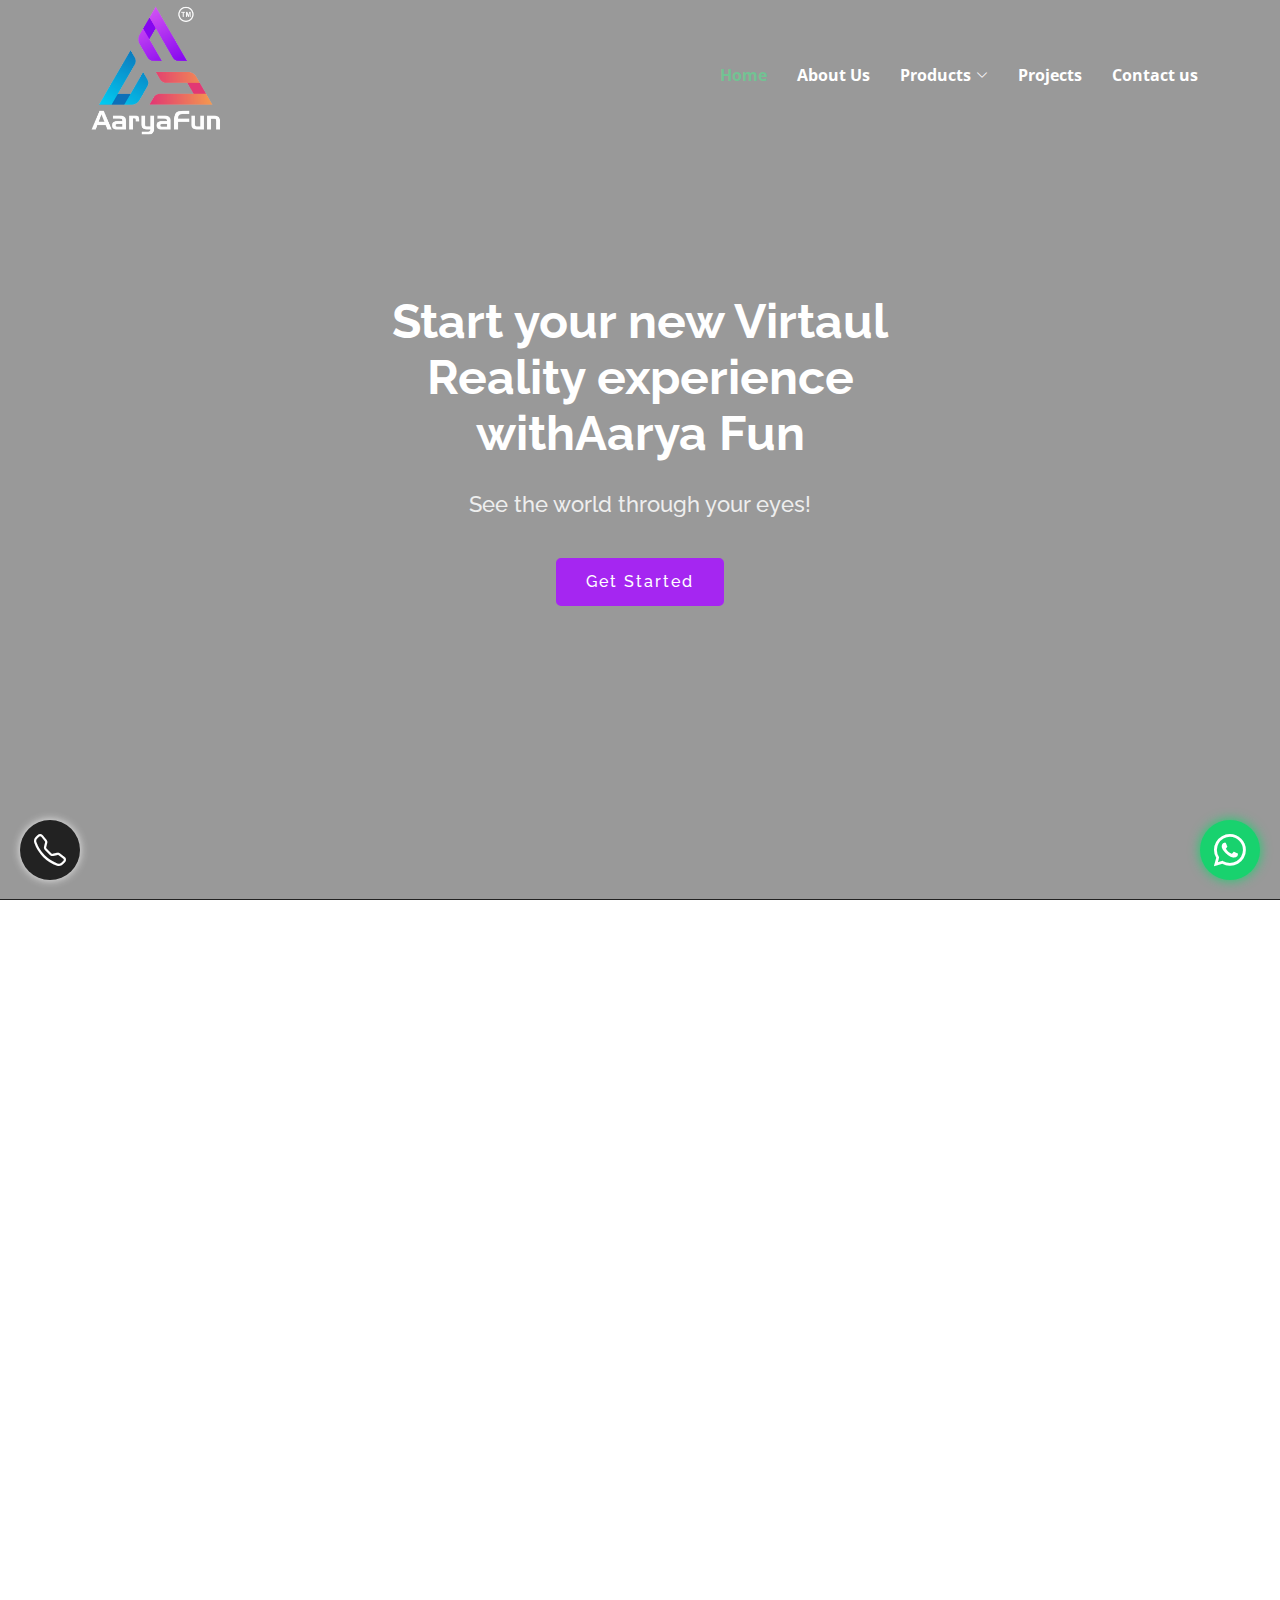
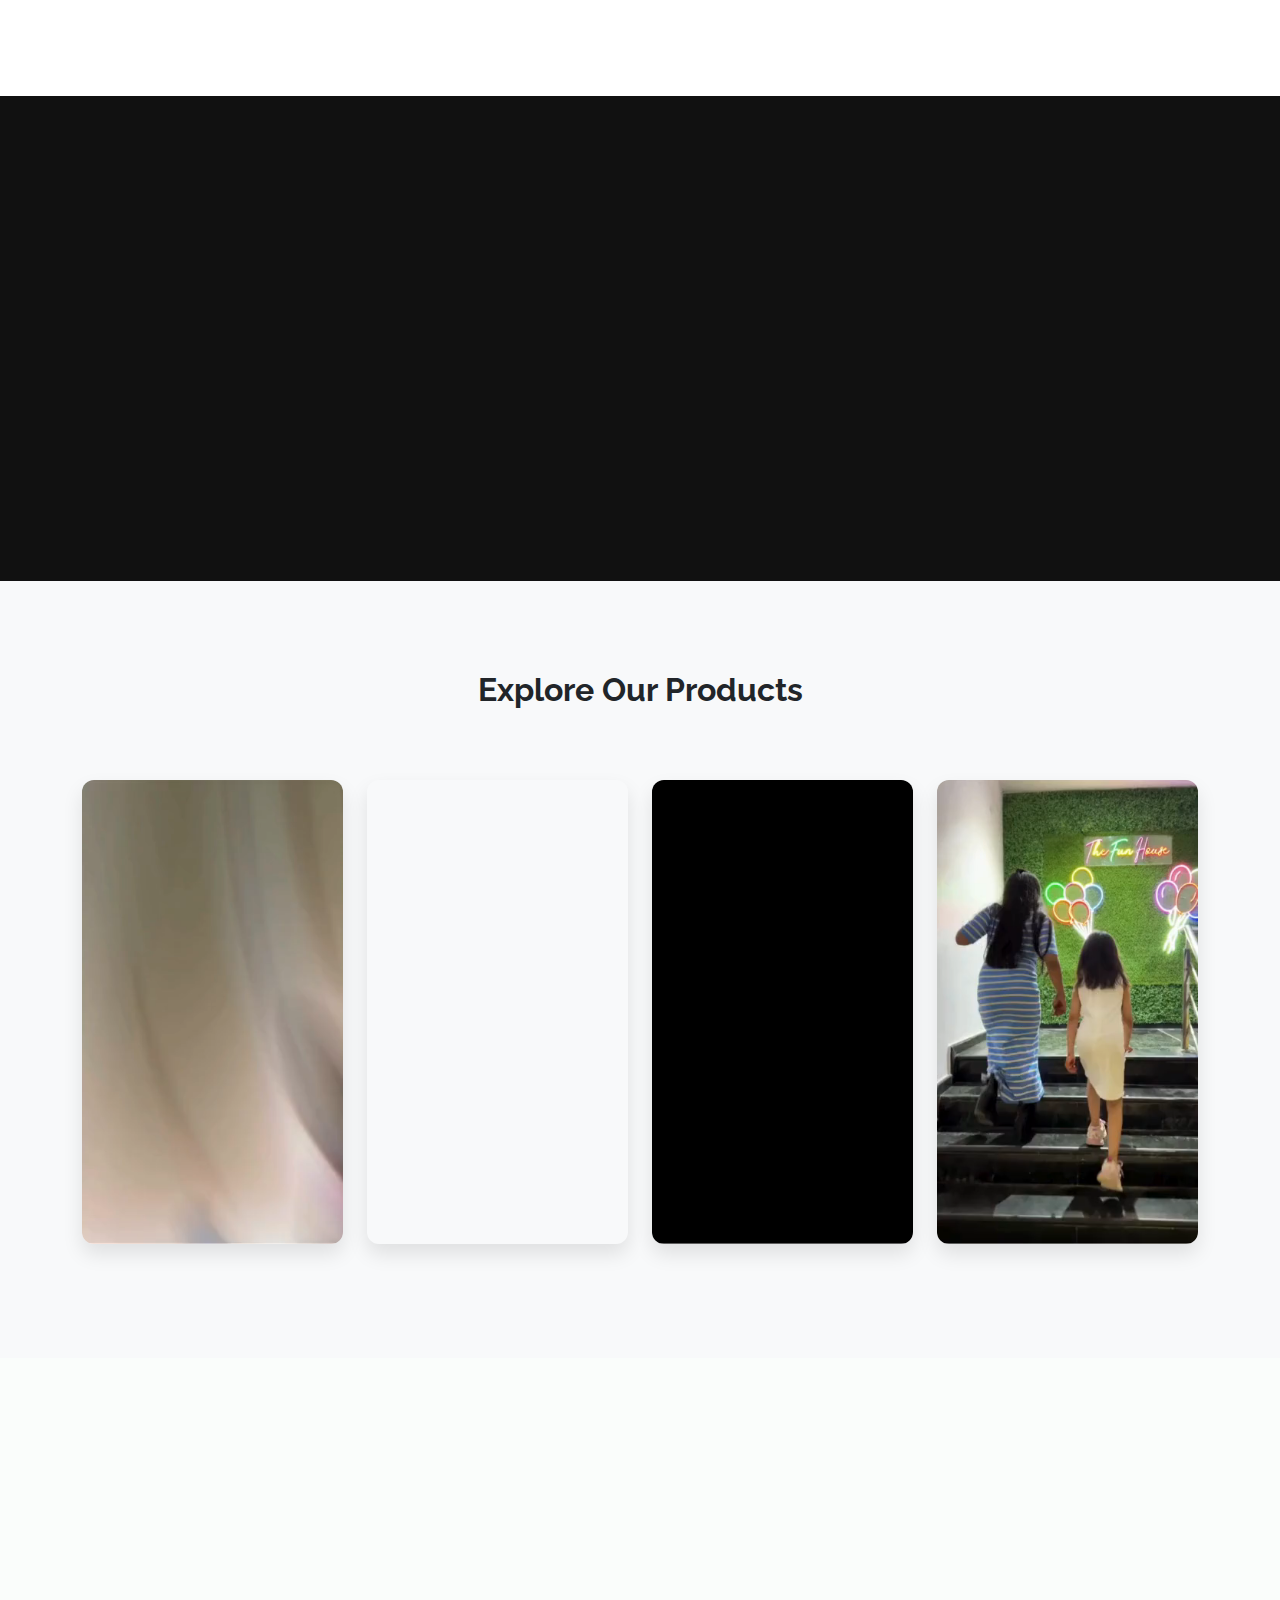
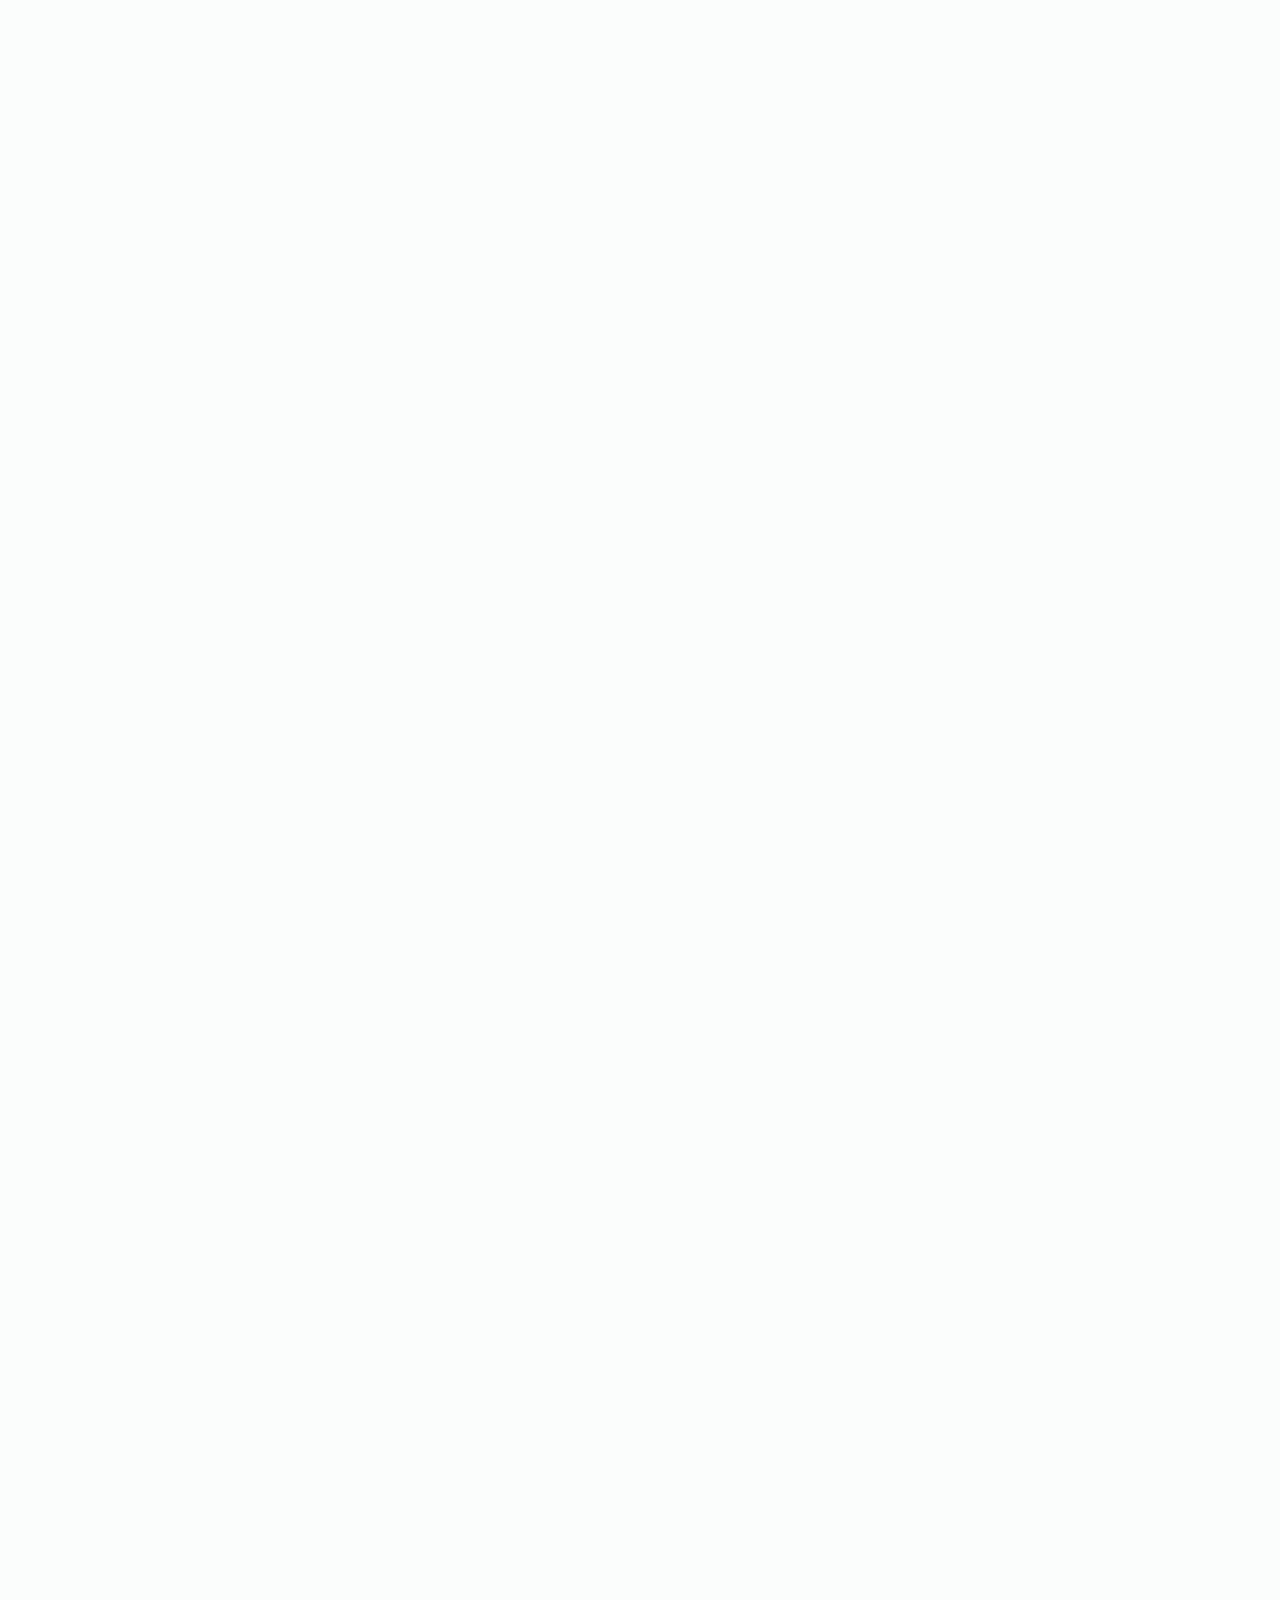
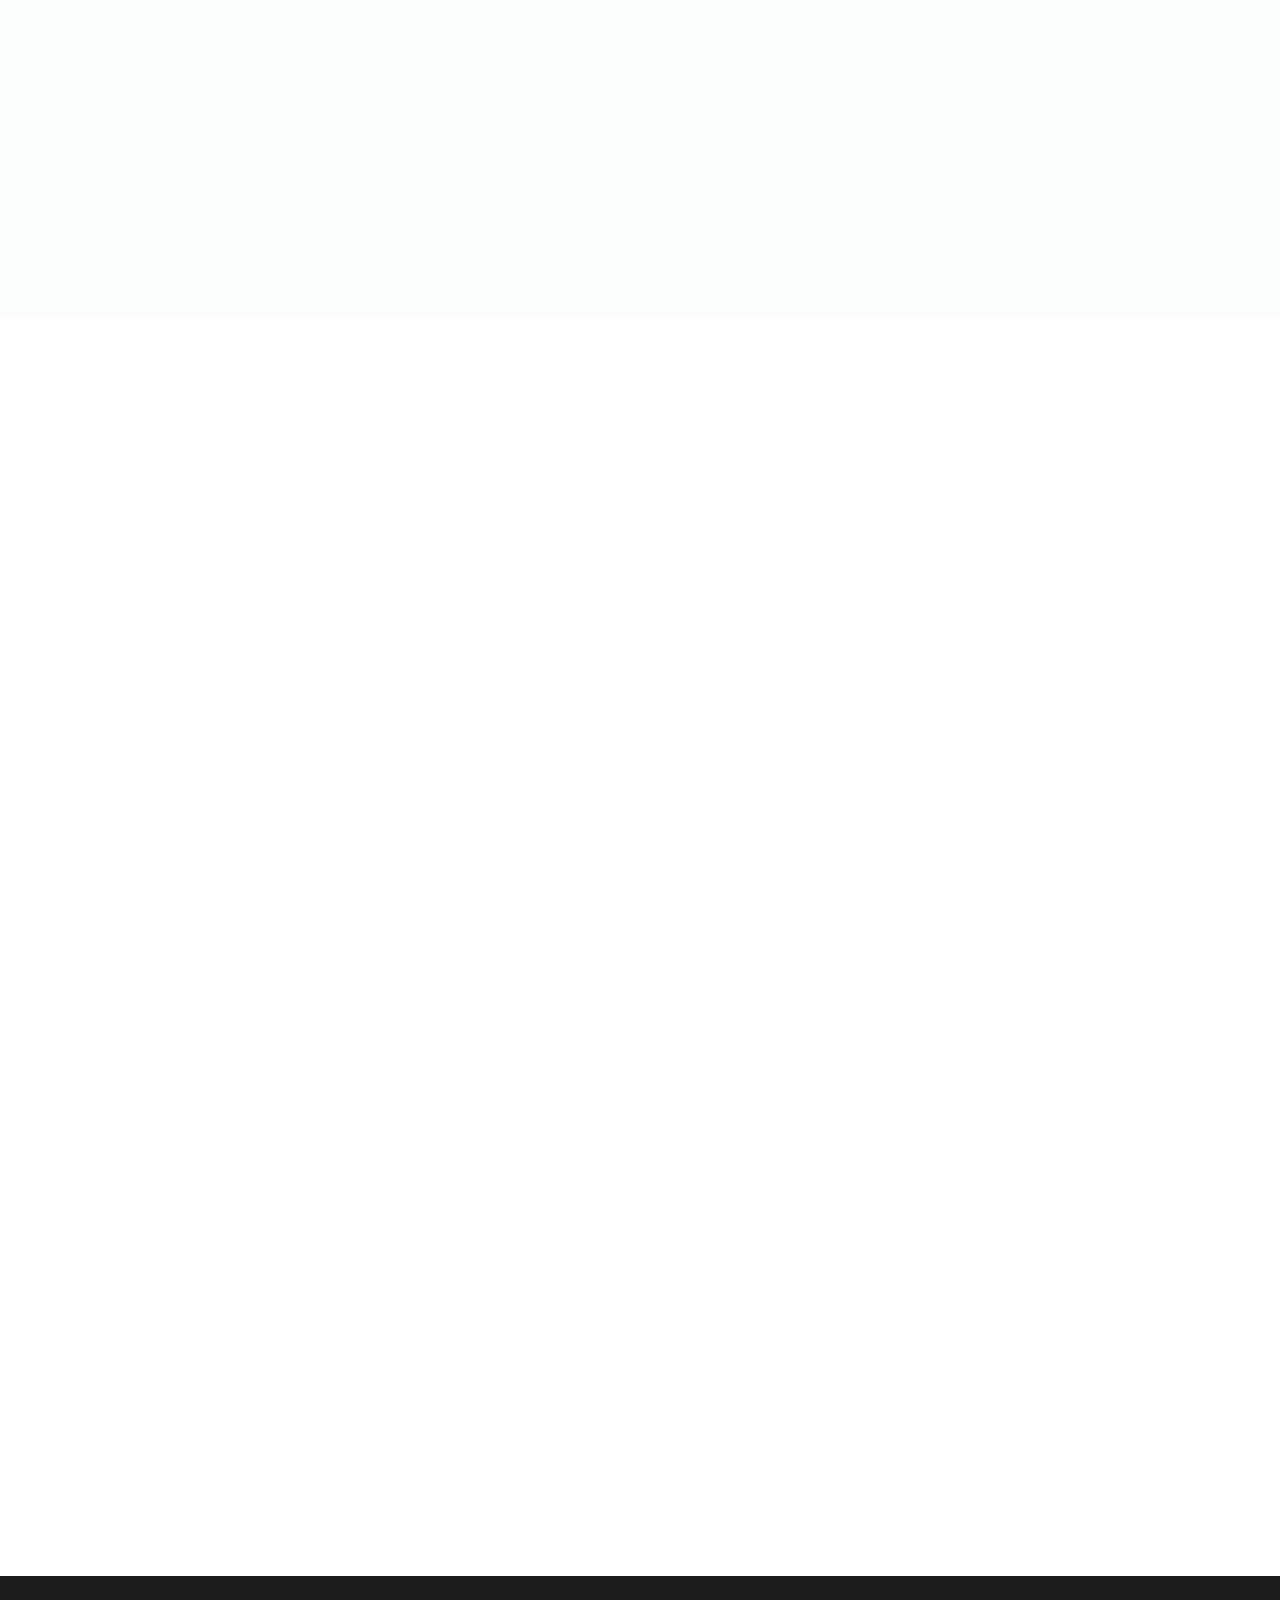
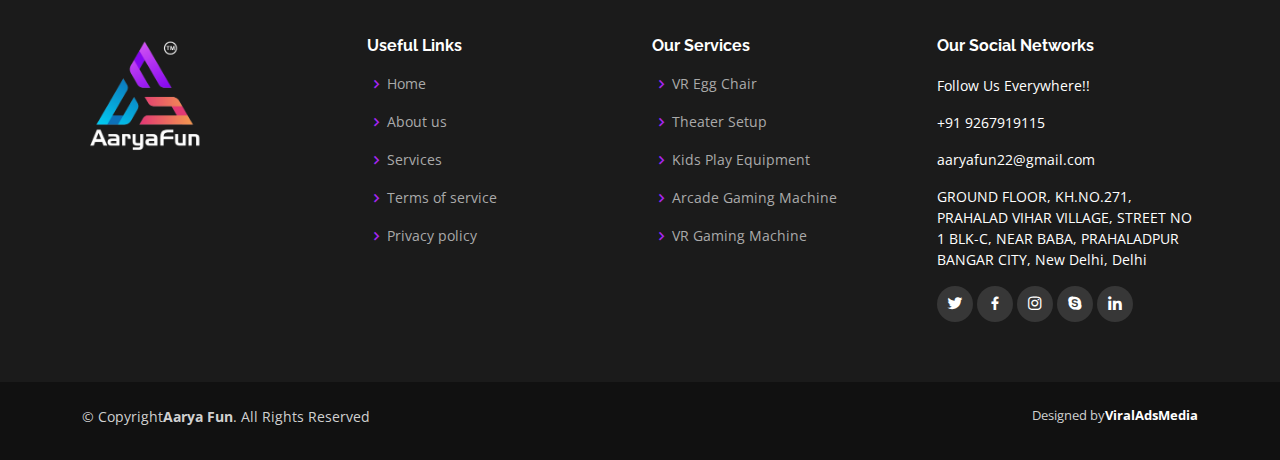
==== commit 75b3d318: "changes in navbar gallery to projects" ====
--- a/index.html
+++ b/index.html
@@ -251,7 +251,7 @@
                 <!-- <li><a href="#">FF Motor Arcade Game</a></li> -->
               </ul>
             </li>
-            <li><a class="nav-link fw-bold scrollto" href="#">Gallery</a></li>
+            <li><a class="nav-link fw-bold scrollto" href="#">Projects</a></li>
             <li><a class="nav-link fw-bold scrollto" href="#contact">Contact us</a></li>
           </ul>
           <i class="bi bi-list mobile-nav-toggle"></i>
